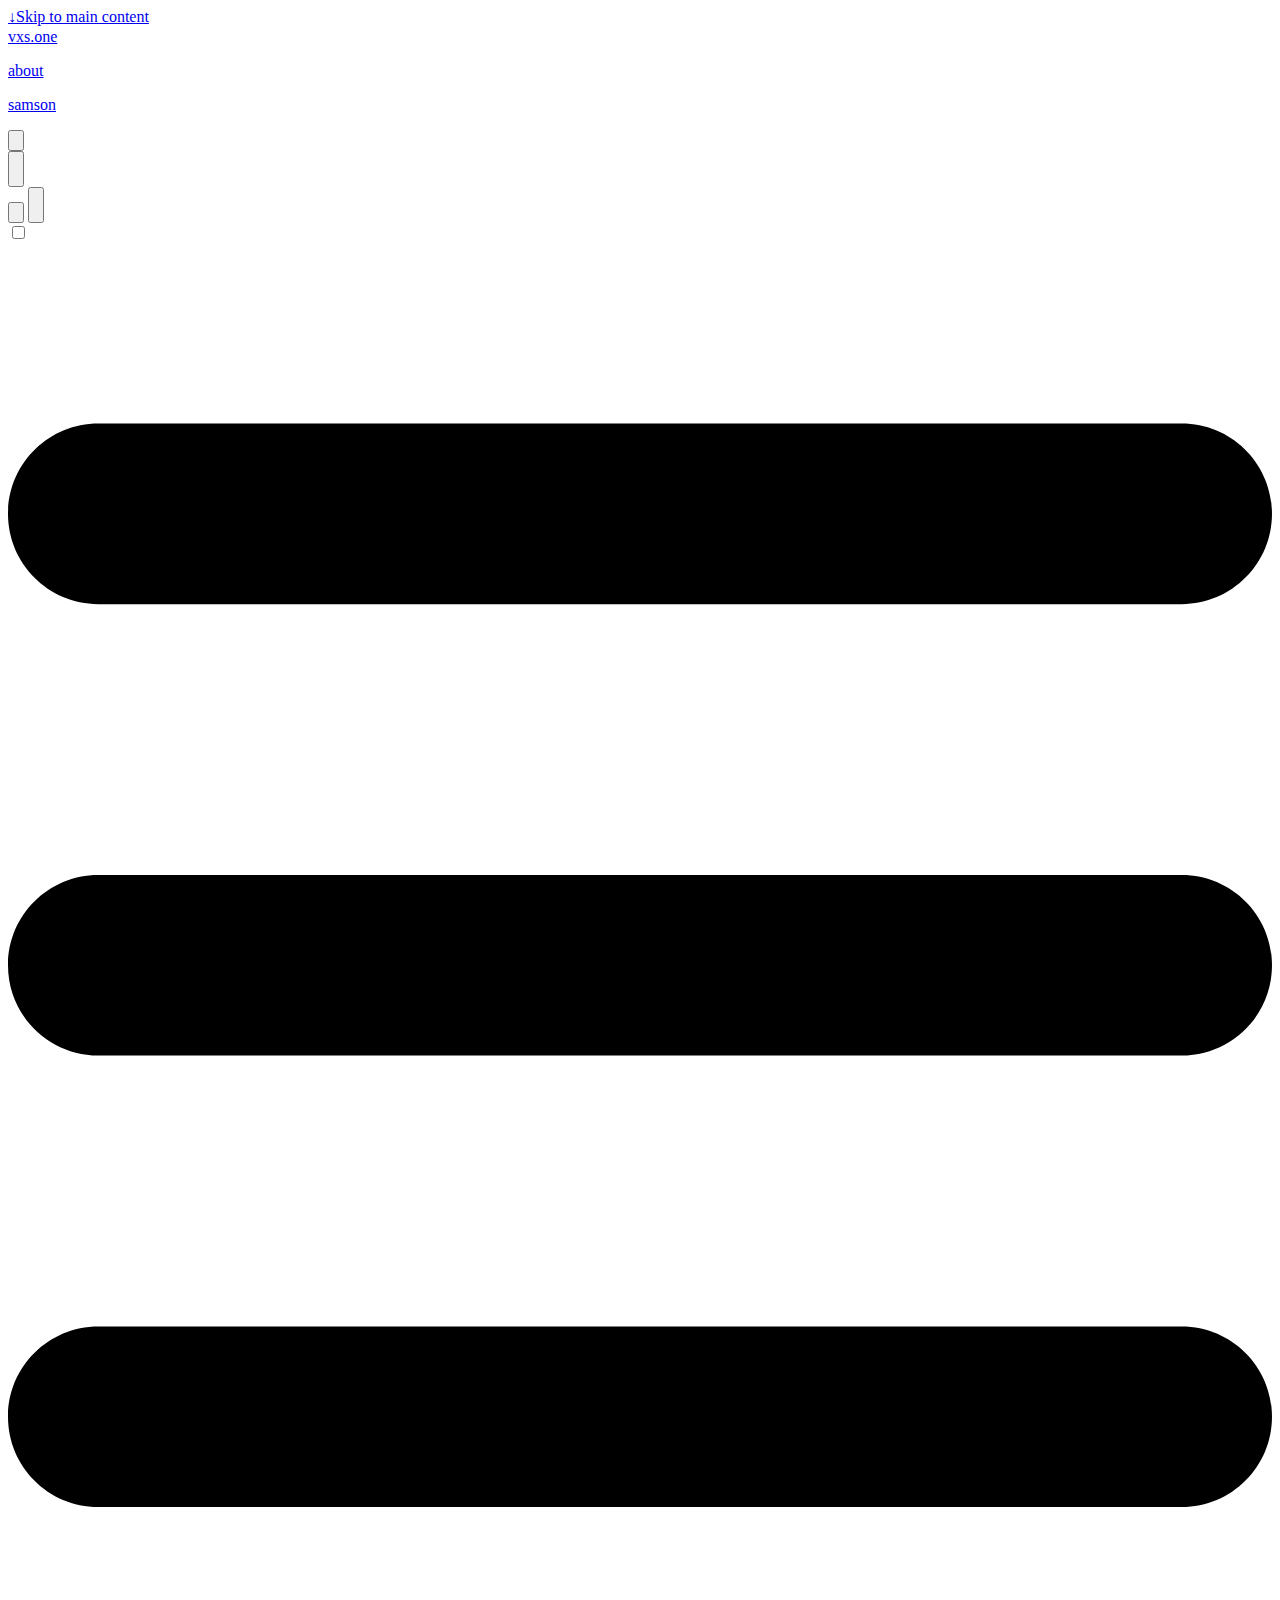
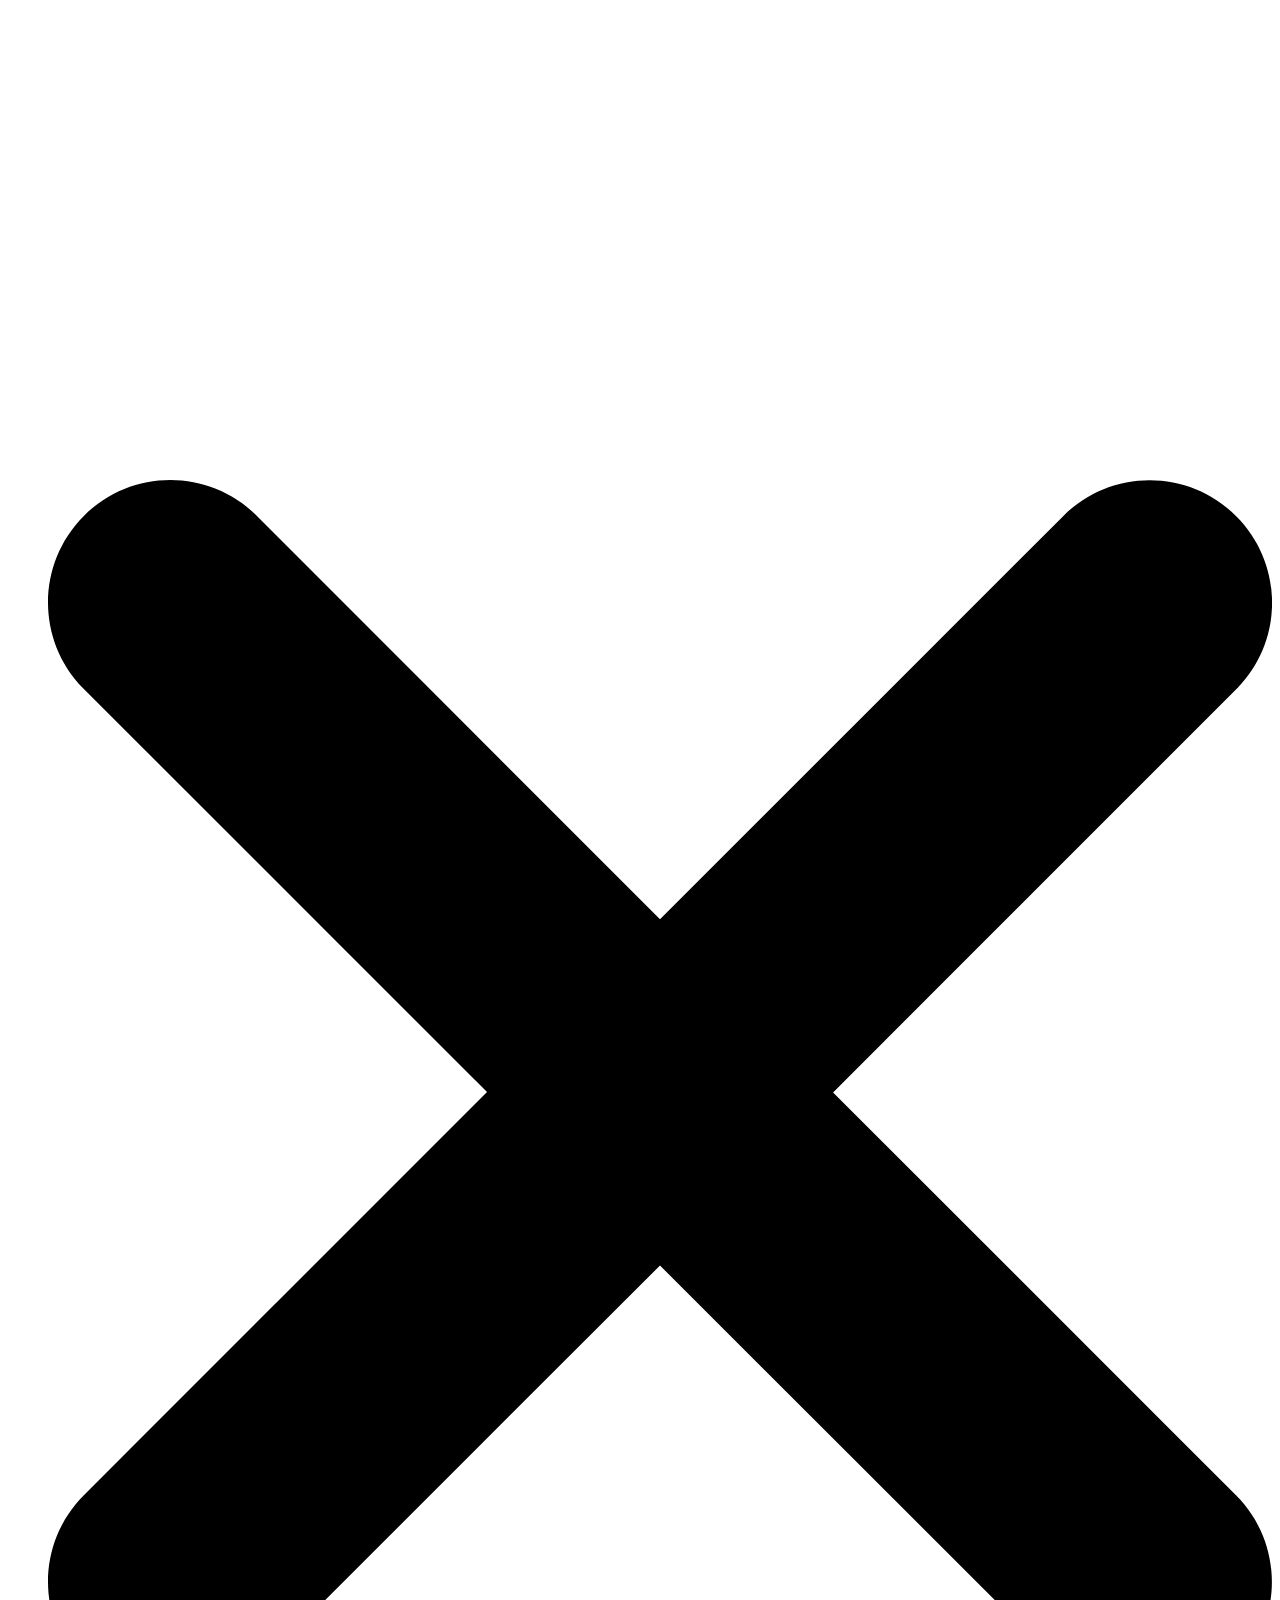
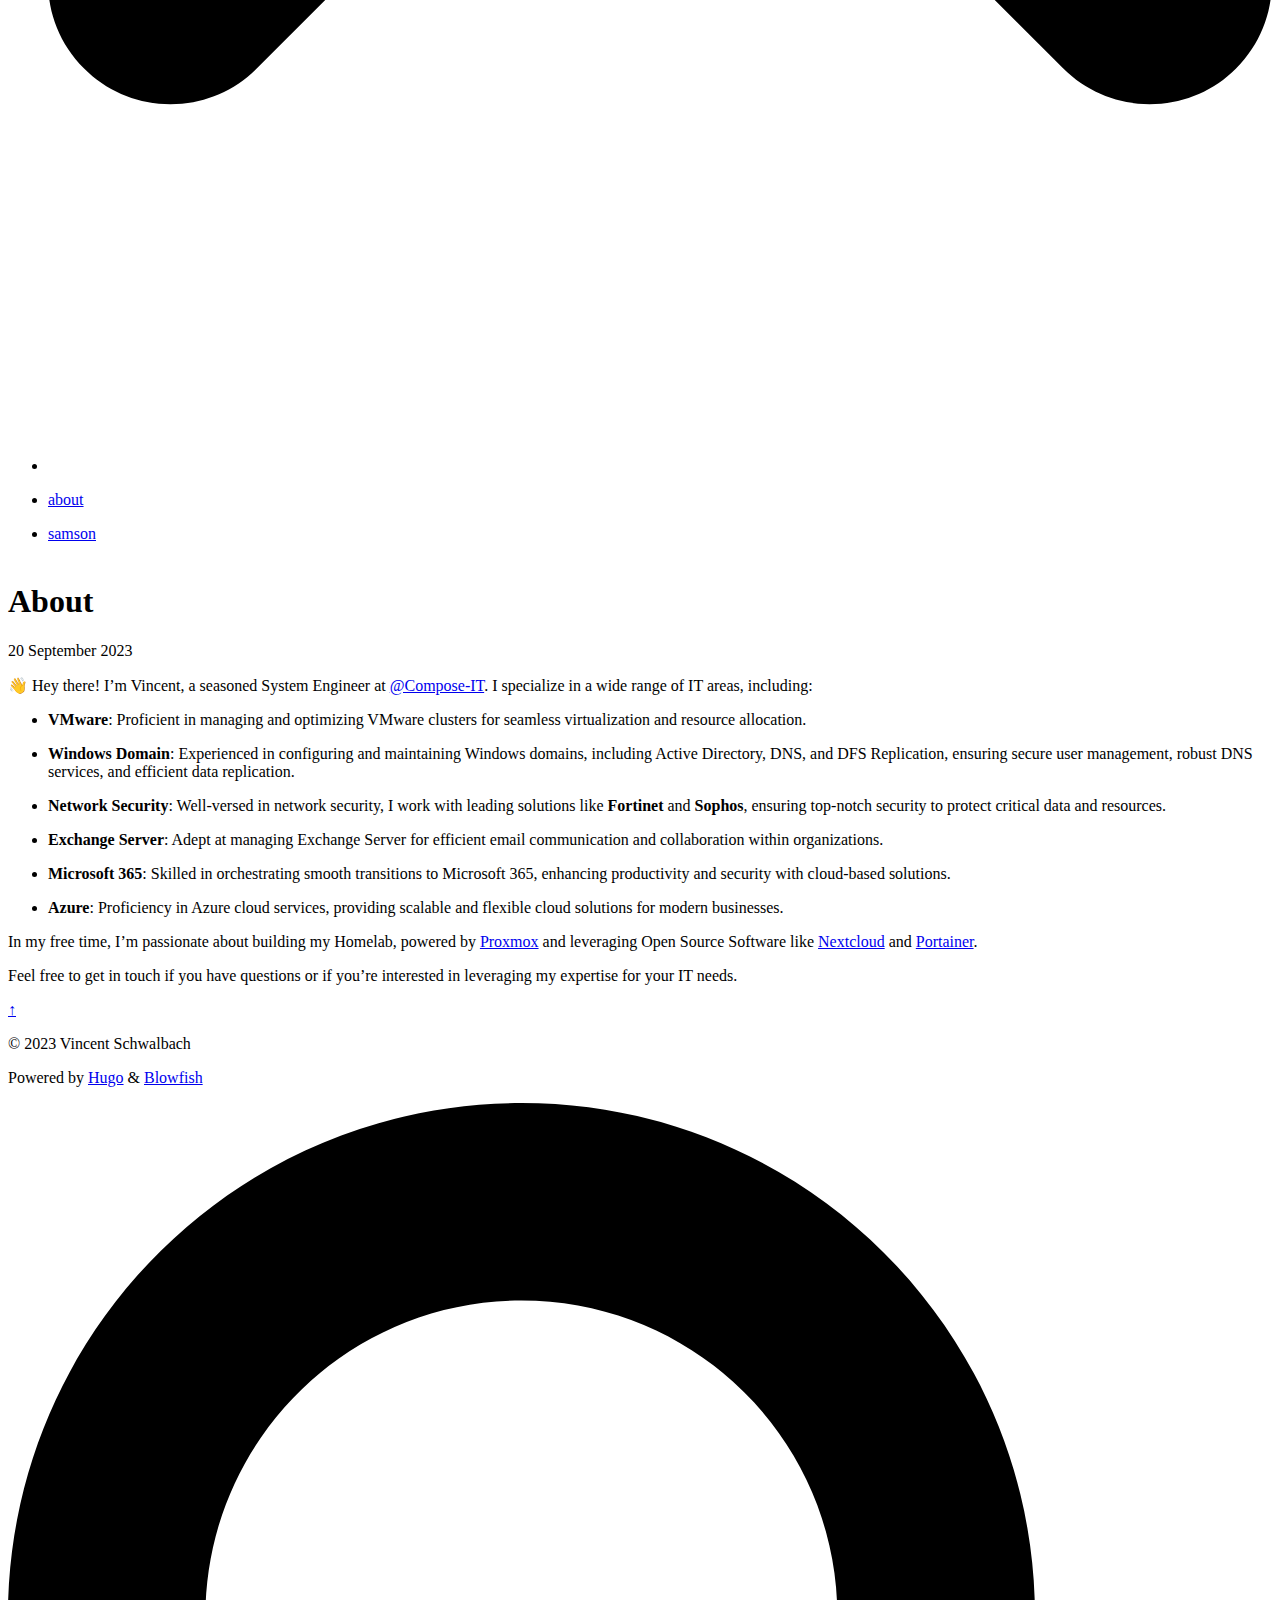
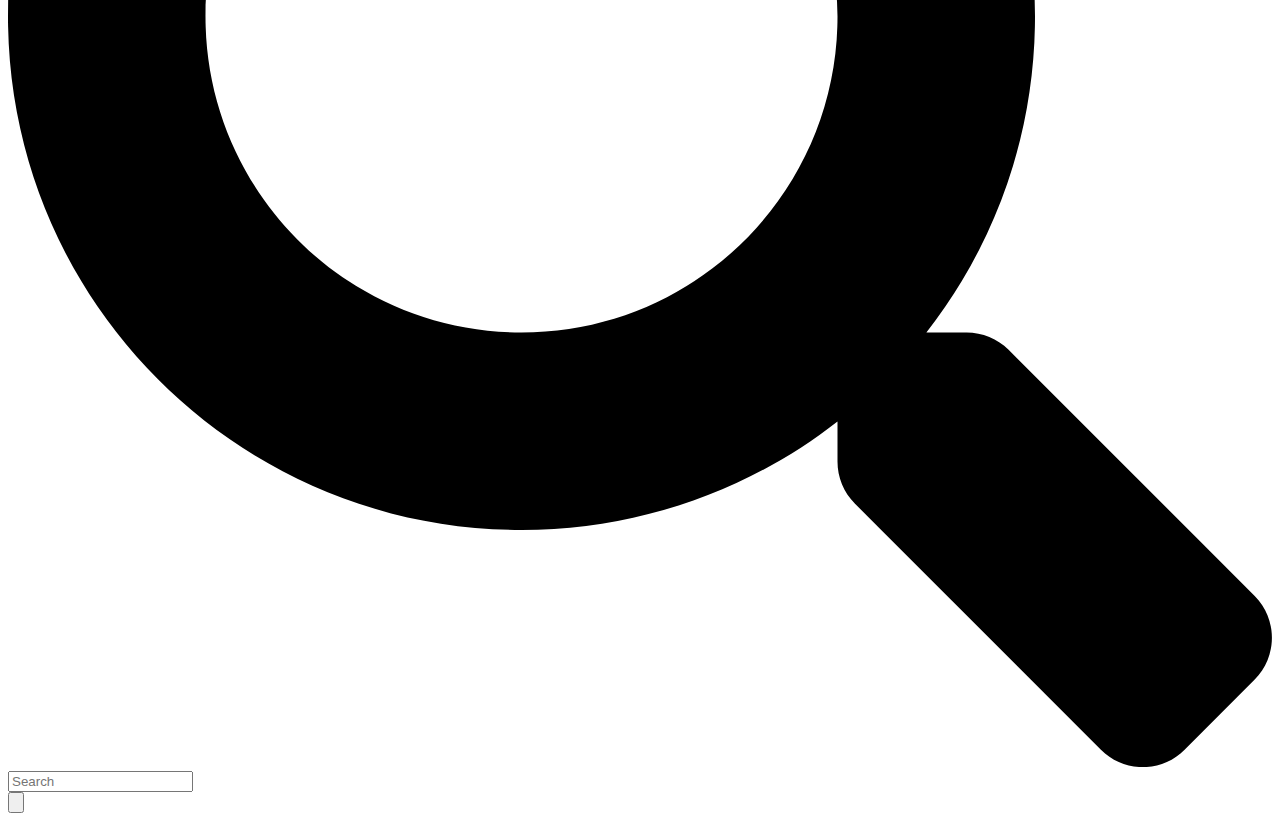
==== public/about/index.html @ 1308aed7 "remove resume" ====
<!DOCTYPE html>
<html lang="en" dir="ltr" class="scroll-smooth" data-default-appearance="light"
  data-auto-appearance="true"><head>
  <meta charset="utf-8" />
  
  <meta http-equiv="content-language" content="en" />
  
  <meta name="viewport" content="width=device-width, initial-scale=1.0" />
  <meta http-equiv="X-UA-Compatible" content="ie=edge" />
  
  <title>About &middot; vxs.one</title>
  <meta name="title" content="About &middot; vxs.one" />
  
  
  
  
  
  <link rel="canonical" href="https://vxs.one/about/" />
  
  
  
  
  
  
  
  
  
  
  <link type="text/css" rel="stylesheet" href="/css/main.bundle.min.8d40087b0a6e5f112f9c303f818d2209f0dbe97eb343f711636dc421ddaa3374bba3babf1dbe9df20586bac9e37e9a4cb0c97b84ebfbda76da3889959b6eee53.css"
    integrity="sha512-jUAIewpuXxEvnDA/gY0iCfDb6X6zQ/cRY23EId2qM3S7o7q/Hb6d8gWGusnjfppMsMl7hOv72nbaOImVm27uUw==" />
  
  
  <script type="text/javascript" src="/js/appearance.min.516a16745bea5a9bd011138d254cc0fd3973cd55ce6e15f3dec763e7c7c2c7448f8fe7b54cca811cb821b0c7e12cd161caace1dd794ac3d34d40937cbcc9ee12.js"
    integrity="sha512-UWoWdFvqWpvQERONJUzA/TlzzVXObhXz3sdj58fCx0SPj&#43;e1TMqBHLghsMfhLNFhyqzh3XlKw9NNQJN8vMnuEg=="></script>
  
  
  
  
  
  
  
  
  
  
  
  
  <script defer type="text/javascript" id="script-bundle" src="/js/main.bundle.min.f0ecd26160d4c29256b0f2b96ebe0be0f1c839488a839c5190ed198437fe5a1bd0ede0c86f0108806fd0ea43c987923aa4a63fe7ed09813eb9e8ad531ca58ae4.js"
    integrity="sha512-8OzSYWDUwpJWsPK5br4L4PHIOUiKg5xRkO0ZhDf&#43;WhvQ7eDIbwEIgG/Q6kPJh5I6pKY/5&#43;0JgT656K1THKWK5A==" data-copy="" data-copied=""></script>
  
  <script src="/js/zoom.min.js"></script>
  
  
  <link rel="apple-touch-icon" sizes="180x180" href="/apple-touch-icon.png" />
  <link rel="icon" type="image/png" sizes="32x32" href="/favicon-32x32.png" />
  <link rel="icon" type="image/png" sizes="16x16" href="/favicon-16x16.png" />
  <link rel="manifest" href="/site.webmanifest" />
  
  
  
  
  
  
  
  <meta property="og:title" content="About" />
<meta property="og:description" content="👋 Hey there!" />
<meta property="og:type" content="article" />
<meta property="og:url" content="https://vxs.one/about/" /><meta property="article:section" content="" />
<meta property="article:published_time" content="2023-09-20T00:00:00+00:00" />
<meta property="article:modified_time" content="2023-09-20T00:00:00+00:00" />

  <meta name="twitter:card" content="summary"/>
<meta name="twitter:title" content="About"/>
<meta name="twitter:description" content="👋 Hey there!"/>

  
  <script type="application/ld+json">
  [{
    "@context": "https://schema.org",
    "@type": "Article",
    "articleSection": "vxs.one",
    "name": "About",
    "headline": "About",
    
    "abstract": "👋 Hey there!",
    "inLanguage": "en",
    "url" : "https:\/\/vxs.one\/about\/",
    "author" : {
      "@type": "Person",
      "name": "Vincent Schwalbach"
    },
    "copyrightYear": "2023",
    "dateCreated": "2023-09-20T00:00:00\u002b00:00",
    "datePublished": "2023-09-20T00:00:00\u002b00:00",
    
    "dateModified": "2023-09-20T00:00:00\u002b00:00",
    
    
    
    "mainEntityOfPage": "true",
    "wordCount": "177"
  }]
  </script>


  
  
  <meta name="author" content="Vincent Schwalbach" />
  
  
  
  <link href="mailto:mail@vxs.one" rel="me" />
  
  
  <link href="https://github.com/petbotson" rel="me" />
  
  
  <link href="https://www.instagram.com/vincent.schwalb/" rel="me" />
  
  
  
  

<script src="/lib/jquery/jquery.slim.min.js" integrity=""></script>


















  
  

  
  
  <meta name="theme-color"/>
  
  
</head>
<body
  class="flex flex-col h-screen px-6 m-auto text-lg leading-7 max-w-7xl bg-neutral text-neutral-900 dark:bg-neutral-800 dark:text-neutral sm:px-14 md:px-24 lg:px-32">
  <div id="the-top" class="absolute flex self-center">
    <a class="px-3 py-1 text-sm -translate-y-8 rounded-b-lg bg-primary-200 focus:translate-y-0 dark:bg-neutral-600"
      href="#main-content"><span
        class="font-bold text-primary-600 ltr:pr-2 rtl:pl-2 dark:text-primary-400">&darr;</span>Skip to main content</a>
  </div>
  
  
  <div style="padding-left:0;padding-right:0;padding-top:2px;padding-bottom:3px"
    class="main-menu flex items-center justify-between px-4 py-6 sm:px-6 md:justify-start space-x-3">
    
    <div class="flex flex-1 items-center justify-between">
        <nav class="flex space-x-3">

            <a href="/" class="text-base font-medium text-gray-500 hover:text-gray-900">vxs.one</a>


        </nav>
        <nav class="hidden md:flex items-center space-x-5 md:ml-12 h-12">

            
            
            
  <a href="/about/"  class="flex items-center">
    
    <p class="text-base font-medium text-gray-500 hover:text-gray-900" title="About">
        about
    </p>
</a>


            
            
  <a href="/samson/"  class="flex items-center">
    
    <p class="text-base font-medium text-gray-500 hover:text-gray-900" title="Meet Samson 🐾">
        samson
    </p>
</a>


            
            

            


            
            <button id="search-button" aria-label="Search" class="text-base hover:text-primary-600 dark:hover:text-primary-400 h-12"
                title="">
                

  <span class="relative block icon">
    <svg aria-hidden="true" focusable="false" data-prefix="fas" data-icon="search" class="svg-inline--fa fa-search fa-w-16" role="img" xmlns="http://www.w3.org/2000/svg" viewBox="0 0 512 512"><path fill="currentColor" d="M505 442.7L405.3 343c-4.5-4.5-10.6-7-17-7H372c27.6-35.3 44-79.7 44-128C416 93.1 322.9 0 208 0S0 93.1 0 208s93.1 208 208 208c48.3 0 92.7-16.4 128-44v16.3c0 6.4 2.5 12.5 7 17l99.7 99.7c9.4 9.4 24.6 9.4 33.9 0l28.3-28.3c9.4-9.4 9.4-24.6.1-34zM208 336c-70.7 0-128-57.2-128-128 0-70.7 57.2-128 128-128 70.7 0 128 57.2 128 128 0 70.7-57.2 128-128 128z"/></svg>

  </span>


            </button>
            


            
            
            <div
                class="ltr:mr-14 rtl:ml-14 cursor-pointer text-sm text-neutral-700 hover:text-primary-600 dark:text-neutral dark:hover:text-primary-400">
                <button id="appearance-switcher" aria-label="Dark mode switcher" type="button">
                    <div class="flex items-center justify-center h-12 dark:hidden">
                        

  <span class="relative block icon">
    <svg xmlns="http://www.w3.org/2000/svg" viewBox="0 0 512 512"><path fill="currentColor" d="M32 256c0-123.8 100.3-224 223.8-224c11.36 0 29.7 1.668 40.9 3.746c9.616 1.777 11.75 14.63 3.279 19.44C245 86.5 211.2 144.6 211.2 207.8c0 109.7 99.71 193 208.3 172.3c9.561-1.805 16.28 9.324 10.11 16.95C387.9 448.6 324.8 480 255.8 480C132.1 480 32 379.6 32 256z"/></svg>

  </span>


                    </div>
                    <div class="items-center justify-center hidden h-12 dark:flex">
                        

  <span class="relative block icon">
    <svg xmlns="http://www.w3.org/2000/svg" viewBox="0 0 512 512"><path fill="currentColor" d="M256 159.1c-53.02 0-95.1 42.98-95.1 95.1S202.1 351.1 256 351.1s95.1-42.98 95.1-95.1S309 159.1 256 159.1zM509.3 347L446.1 255.1l63.15-91.01c6.332-9.125 1.104-21.74-9.826-23.72l-109-19.7l-19.7-109c-1.975-10.93-14.59-16.16-23.72-9.824L256 65.89L164.1 2.736c-9.125-6.332-21.74-1.107-23.72 9.824L121.6 121.6L12.56 141.3C1.633 143.2-3.596 155.9 2.736 164.1L65.89 256l-63.15 91.01c-6.332 9.125-1.105 21.74 9.824 23.72l109 19.7l19.7 109c1.975 10.93 14.59 16.16 23.72 9.824L256 446.1l91.01 63.15c9.127 6.334 21.75 1.107 23.72-9.822l19.7-109l109-19.7C510.4 368.8 515.6 356.1 509.3 347zM256 383.1c-70.69 0-127.1-57.31-127.1-127.1c0-70.69 57.31-127.1 127.1-127.1s127.1 57.3 127.1 127.1C383.1 326.7 326.7 383.1 256 383.1z"/></svg>

  </span>


                    </div>
                </button>
            </div>
            

        </nav>
        <div class="flex md:hidden items-center space-x-5 md:ml-12">

            <span></span>

            


            
            <button id="search-button-mobile" aria-label="Search" class="text-base hover:text-primary-600 dark:hover:text-primary-400"
                title="">
                

  <span class="relative block icon">
    <svg aria-hidden="true" focusable="false" data-prefix="fas" data-icon="search" class="svg-inline--fa fa-search fa-w-16" role="img" xmlns="http://www.w3.org/2000/svg" viewBox="0 0 512 512"><path fill="currentColor" d="M505 442.7L405.3 343c-4.5-4.5-10.6-7-17-7H372c27.6-35.3 44-79.7 44-128C416 93.1 322.9 0 208 0S0 93.1 0 208s93.1 208 208 208c48.3 0 92.7-16.4 128-44v16.3c0 6.4 2.5 12.5 7 17l99.7 99.7c9.4 9.4 24.6 9.4 33.9 0l28.3-28.3c9.4-9.4 9.4-24.6.1-34zM208 336c-70.7 0-128-57.2-128-128 0-70.7 57.2-128 128-128 70.7 0 128 57.2 128 128 0 70.7-57.2 128-128 128z"/></svg>

  </span>


            </button>
            

            
            
            <button id="appearance-switcher-mobile" aria-label="Dark mode switcher" type="button" style="margin-right:5px">
                <div class="flex items-center justify-center h-12 dark:hidden">
                    

  <span class="relative block icon">
    <svg xmlns="http://www.w3.org/2000/svg" viewBox="0 0 512 512"><path fill="currentColor" d="M32 256c0-123.8 100.3-224 223.8-224c11.36 0 29.7 1.668 40.9 3.746c9.616 1.777 11.75 14.63 3.279 19.44C245 86.5 211.2 144.6 211.2 207.8c0 109.7 99.71 193 208.3 172.3c9.561-1.805 16.28 9.324 10.11 16.95C387.9 448.6 324.8 480 255.8 480C132.1 480 32 379.6 32 256z"/></svg>

  </span>


                </div>
                <div class="items-center justify-center hidden h-12 dark:flex">
                    

  <span class="relative block icon">
    <svg xmlns="http://www.w3.org/2000/svg" viewBox="0 0 512 512"><path fill="currentColor" d="M256 159.1c-53.02 0-95.1 42.98-95.1 95.1S202.1 351.1 256 351.1s95.1-42.98 95.1-95.1S309 159.1 256 159.1zM509.3 347L446.1 255.1l63.15-91.01c6.332-9.125 1.104-21.74-9.826-23.72l-109-19.7l-19.7-109c-1.975-10.93-14.59-16.16-23.72-9.824L256 65.89L164.1 2.736c-9.125-6.332-21.74-1.107-23.72 9.824L121.6 121.6L12.56 141.3C1.633 143.2-3.596 155.9 2.736 164.1L65.89 256l-63.15 91.01c-6.332 9.125-1.105 21.74 9.824 23.72l109 19.7l19.7 109c1.975 10.93 14.59 16.16 23.72 9.824L256 446.1l91.01 63.15c9.127 6.334 21.75 1.107 23.72-9.822l19.7-109l109-19.7C510.4 368.8 515.6 356.1 509.3 347zM256 383.1c-70.69 0-127.1-57.31-127.1-127.1c0-70.69 57.31-127.1 127.1-127.1s127.1 57.3 127.1 127.1C383.1 326.7 326.7 383.1 256 383.1z"/></svg>

  </span>


                </div>
            </button>
            

        </div>
    </div>
    <div class="-my-2 -mr-2 md:hidden">

        <label id="menu-button" for="menu-controller" class="block">
            <input type="checkbox" id="menu-controller" class="hidden" />
            <div class="cursor-pointer hover:text-primary-600 dark:hover:text-primary-400">
                

  <span class="relative block icon">
    <svg xmlns="http://www.w3.org/2000/svg" viewBox="0 0 448 512"><path fill="currentColor" d="M0 96C0 78.33 14.33 64 32 64H416C433.7 64 448 78.33 448 96C448 113.7 433.7 128 416 128H32C14.33 128 0 113.7 0 96zM0 256C0 238.3 14.33 224 32 224H416C433.7 224 448 238.3 448 256C448 273.7 433.7 288 416 288H32C14.33 288 0 273.7 0 256zM416 448H32C14.33 448 0 433.7 0 416C0 398.3 14.33 384 32 384H416C433.7 384 448 398.3 448 416C448 433.7 433.7 448 416 448z"/></svg>

  </span>


            </div>
            <div id="menu-wrapper" style="padding-top:5px;"
                class="fixed inset-0 z-30 invisible w-screen h-screen m-0 overflow-auto transition-opacity opacity-0 cursor-default bg-neutral-100/50 backdrop-blur-sm dark:bg-neutral-900/50">
                <ul
                    class="flex space-y-2 mt-3 flex-col items-end w-full px-6 py-6 mx-auto overflow-visible list-none ltr:text-right rtl:text-left max-w-7xl">

                    <li>
                        <span
                            class="cursor-pointer inline-block align-text-bottom hover:text-primary-600 dark:hover:text-primary-400">

  <span class="relative block icon">
    <svg xmlns="http://www.w3.org/2000/svg" viewBox="0 0 320 512"><path fill="currentColor" d="M310.6 361.4c12.5 12.5 12.5 32.75 0 45.25C304.4 412.9 296.2 416 288 416s-16.38-3.125-22.62-9.375L160 301.3L54.63 406.6C48.38 412.9 40.19 416 32 416S15.63 412.9 9.375 406.6c-12.5-12.5-12.5-32.75 0-45.25l105.4-105.4L9.375 150.6c-12.5-12.5-12.5-32.75 0-45.25s32.75-12.5 45.25 0L160 210.8l105.4-105.4c12.5-12.5 32.75-12.5 45.25 0s12.5 32.75 0 45.25l-105.4 105.4L310.6 361.4z"/></svg>

  </span>

</span>
                    </li>

                    
                    

                    
  <li class="mt-1">
    <a href="/about/"  class="flex items-center">
        
        <p class="text-bg font-bg text-gray-500 hover:text-gray-900" title="About">
            about
        </p>
    </a>
</li>



                    

                    
  <li class="mt-1">
    <a href="/samson/"  class="flex items-center">
        
        <p class="text-bg font-bg text-gray-500 hover:text-gray-900" title="Meet Samson 🐾">
            samson
        </p>
    </a>
</li>



                    
                    

                </ul>
                

            </div>
        </label>
    </div>
</div>





  
  <div class="relative flex flex-col grow">
    <main id="main-content" class="grow">
      


<article>
  

  <header id="single_header" class="mt-5 max-w-prose">
    
    <h1 class="mt-0 text-4xl font-extrabold text-neutral-900 dark:text-neutral">
      About
    </h1>
    <div class="mt-1 mb-6 text-base text-neutral-500 dark:text-neutral-400 print:hidden">
      
































<div class="flex flex-row flex-wrap items-center">
  
  
  <time datetime="2023-09-20 00:00:00 &#43;0000 UTC">20 September 2023</time>
  

  
  
</div>







    </div>

    
    
    
    
    

    

    

    

    
  
  </header>
  
  <section class="flex flex-col max-w-full mt-0 prose dark:prose-invert lg:flex-row">
    
    

      <div class="min-w-0 min-h-0 max-w-fit">
        
        


        <div class="max-w-prose mb-20">
          <p>👋 Hey there! I&rsquo;m Vincent, a seasoned System Engineer at <a href="https://compose-it.de"   target="_blank">
    @Compose-IT</a>. I specialize in a wide range of IT areas, including:</p>
<ul>
<li>
<p><strong>VMware</strong>: Proficient in managing and optimizing VMware clusters for seamless virtualization and resource allocation.</p>
</li>
<li>
<p><strong>Windows Domain</strong>: Experienced in configuring and maintaining Windows domains, including Active Directory, DNS, and DFS Replication, ensuring secure user management, robust DNS services, and efficient data replication.</p>
</li>
<li>
<p><strong>Network Security</strong>: Well-versed in network security, I work with leading solutions like <strong>Fortinet</strong> and <strong>Sophos</strong>, ensuring top-notch security to protect critical data and resources.</p>
</li>
<li>
<p><strong>Exchange Server</strong>: Adept at managing Exchange Server for efficient email communication and collaboration within organizations.</p>
</li>
<li>
<p><strong>Microsoft 365</strong>: Skilled in orchestrating smooth transitions to Microsoft 365, enhancing productivity and security with cloud-based solutions.</p>
</li>
<li>
<p><strong>Azure</strong>: Proficiency in Azure cloud services, providing scalable and flexible cloud solutions for modern businesses.</p>
</li>
</ul>
<p>In my free time, I&rsquo;m passionate about building my Homelab, powered by <a href="https://www.proxmox.com/en/proxmox-virtual-environment/overview"   target="_blank">
    Proxmox</a> and leveraging Open Source Software like <a href="https://nextcloud.com/"   target="_blank">
    Nextcloud</a> and <a href="https://www.portainer.io/"   target="_blank">
    Portainer</a>.</p>
<p>Feel free to get in touch if you have questions or if you&rsquo;re interested in leveraging my expertise for your IT needs.</p>

        </div>
                
        

        

          
      </div>
     
     <script>
        var oid = "views_about\\index.md"
        var oid_likes = "likes_about\\index.md"
      </script>
      
      
      <script type="text/javascript" src="/js/page.min.0e49973b4ad0a382c7c6012d8bff8226316642daabc4f8a20477bd08674f3da6e2fa993bc20ad4f51e7c5bb68e6f913a207a7c4fe37ea0e7b806894afce0a64e.js" integrity="sha512-DkmXO0rQo4LHxgEti/&#43;CJjFmQtqrxPiiBHe9CGdPPabi&#43;pk7wgrU9R58W7aOb5E6IHp8T&#43;N&#43;oOe4BolK/OCmTg=="></script>
  
    </section>
  <footer class="pt-8 max-w-prose print:hidden">

    

    
  </footer>
</article>

      <div id="top-scroller" class="pointer-events-none absolute top-[110vh] bottom-0 w-12 ltr:right-0 rtl:left-0">
  <a href="#the-top"
    class="pointer-events-auto sticky top-[calc(100vh-5.5rem)] flex h-12 w-12 mb-16 items-center justify-center rounded-full bg-neutral/50 text-xl text-neutral-700 backdrop-blur hover:text-primary-600 dark:bg-neutral-800/50 dark:text-neutral dark:hover:text-primary-400"
    aria-label="Scroll to top" title="Scroll to top">
    &uarr;
  </a>
</div>
    </main><footer id="site-footer" class="py-10 print:hidden">
  
  
    
  
  <div class="flex items-center justify-between">

    
    
    <p class="text-sm text-neutral-500 dark:text-neutral-400">
      &copy;
      2023
      Vincent Schwalbach
    </p>
    

    
    
    <p class="text-xs text-neutral-500 dark:text-neutral-400">
      
      
      Powered by <a class="hover:underline hover:decoration-primary-400 hover:text-primary-500"
        href="https://gohugo.io/" target="_blank" rel="noopener noreferrer">Hugo</a> &amp; <a class="hover:underline hover:decoration-primary-400 hover:text-primary-500"
        href="https://blowfish.page/" target="_blank" rel="noopener noreferrer">Blowfish</a>
    </p>
    

  </div>
  <script>
    
    mediumZoom(document.querySelectorAll("img:not(.nozoom)"), {
      margin: 24,
      background: 'rgba(0,0,0,0.5)',
      scrollOffset: 0,
    })
    
  </script>
  
  
  <script type="text/javascript" src="/js/process.min.35c1113bcc16c5a59bf031082f9e63822aa95280423881a7847a7ff33a16e6299ce6a840d9ef4e10d947e030a18f3f20359afb2ec0f35967484b9a9360ac3145.js" integrity="sha512-NcERO8wWxaWb8DEIL55jgiqpUoBCOIGnhHp/8zoW5imc5qhA2e9OENlH4DChjz8gNZr7LsDzWWdIS5qTYKwxRQ=="></script>
  
  
</footer><div
  id="search-wrapper"
  class="invisible fixed inset-0 flex h-screen w-screen cursor-default flex-col bg-neutral-500/50 p-4 backdrop-blur-sm dark:bg-neutral-900/50 sm:p-6 md:p-[10vh] lg:p-[12vh]"
  data-url="https://vxs.one/"
  style="z-index:500"
>
  <div
    id="search-modal"
    class="flex flex-col w-full max-w-3xl min-h-0 mx-auto border rounded-md shadow-lg top-20 border-neutral-200 bg-neutral dark:border-neutral-700 dark:bg-neutral-800"
  >
    <header class="relative z-10 flex items-center justify-between flex-none px-2">
      <form class="flex items-center flex-auto min-w-0">
        <div class="flex items-center justify-center w-8 h-8 text-neutral-400">
          

  <span class="relative block icon">
    <svg aria-hidden="true" focusable="false" data-prefix="fas" data-icon="search" class="svg-inline--fa fa-search fa-w-16" role="img" xmlns="http://www.w3.org/2000/svg" viewBox="0 0 512 512"><path fill="currentColor" d="M505 442.7L405.3 343c-4.5-4.5-10.6-7-17-7H372c27.6-35.3 44-79.7 44-128C416 93.1 322.9 0 208 0S0 93.1 0 208s93.1 208 208 208c48.3 0 92.7-16.4 128-44v16.3c0 6.4 2.5 12.5 7 17l99.7 99.7c9.4 9.4 24.6 9.4 33.9 0l28.3-28.3c9.4-9.4 9.4-24.6.1-34zM208 336c-70.7 0-128-57.2-128-128 0-70.7 57.2-128 128-128 70.7 0 128 57.2 128 128 0 70.7-57.2 128-128 128z"/></svg>

  </span>


        </div>
        <input
          type="search"
          id="search-query"
          class="flex flex-auto h-12 mx-1 bg-transparent appearance-none focus:outline-dotted focus:outline-2 focus:outline-transparent"
          placeholder="Search"
          tabindex="0"
        />
      </form>
      <button
        id="close-search-button"
        class="flex items-center justify-center w-8 h-8 text-neutral-700 hover:text-primary-600 dark:text-neutral dark:hover:text-primary-400"
        title="Close (Esc)"
      >
        

  <span class="relative block icon">
    <svg xmlns="http://www.w3.org/2000/svg" viewBox="0 0 320 512"><path fill="currentColor" d="M310.6 361.4c12.5 12.5 12.5 32.75 0 45.25C304.4 412.9 296.2 416 288 416s-16.38-3.125-22.62-9.375L160 301.3L54.63 406.6C48.38 412.9 40.19 416 32 416S15.63 412.9 9.375 406.6c-12.5-12.5-12.5-32.75 0-45.25l105.4-105.4L9.375 150.6c-12.5-12.5-12.5-32.75 0-45.25s32.75-12.5 45.25 0L160 210.8l105.4-105.4c12.5-12.5 32.75-12.5 45.25 0s12.5 32.75 0 45.25l-105.4 105.4L310.6 361.4z"/></svg>

  </span>


      </button>
    </header>
    <section class="flex-auto px-2 overflow-auto">
      <ul id="search-results">
        
      </ul>
    </section>
  </div>
</div>

  </div>
</body>

</html>
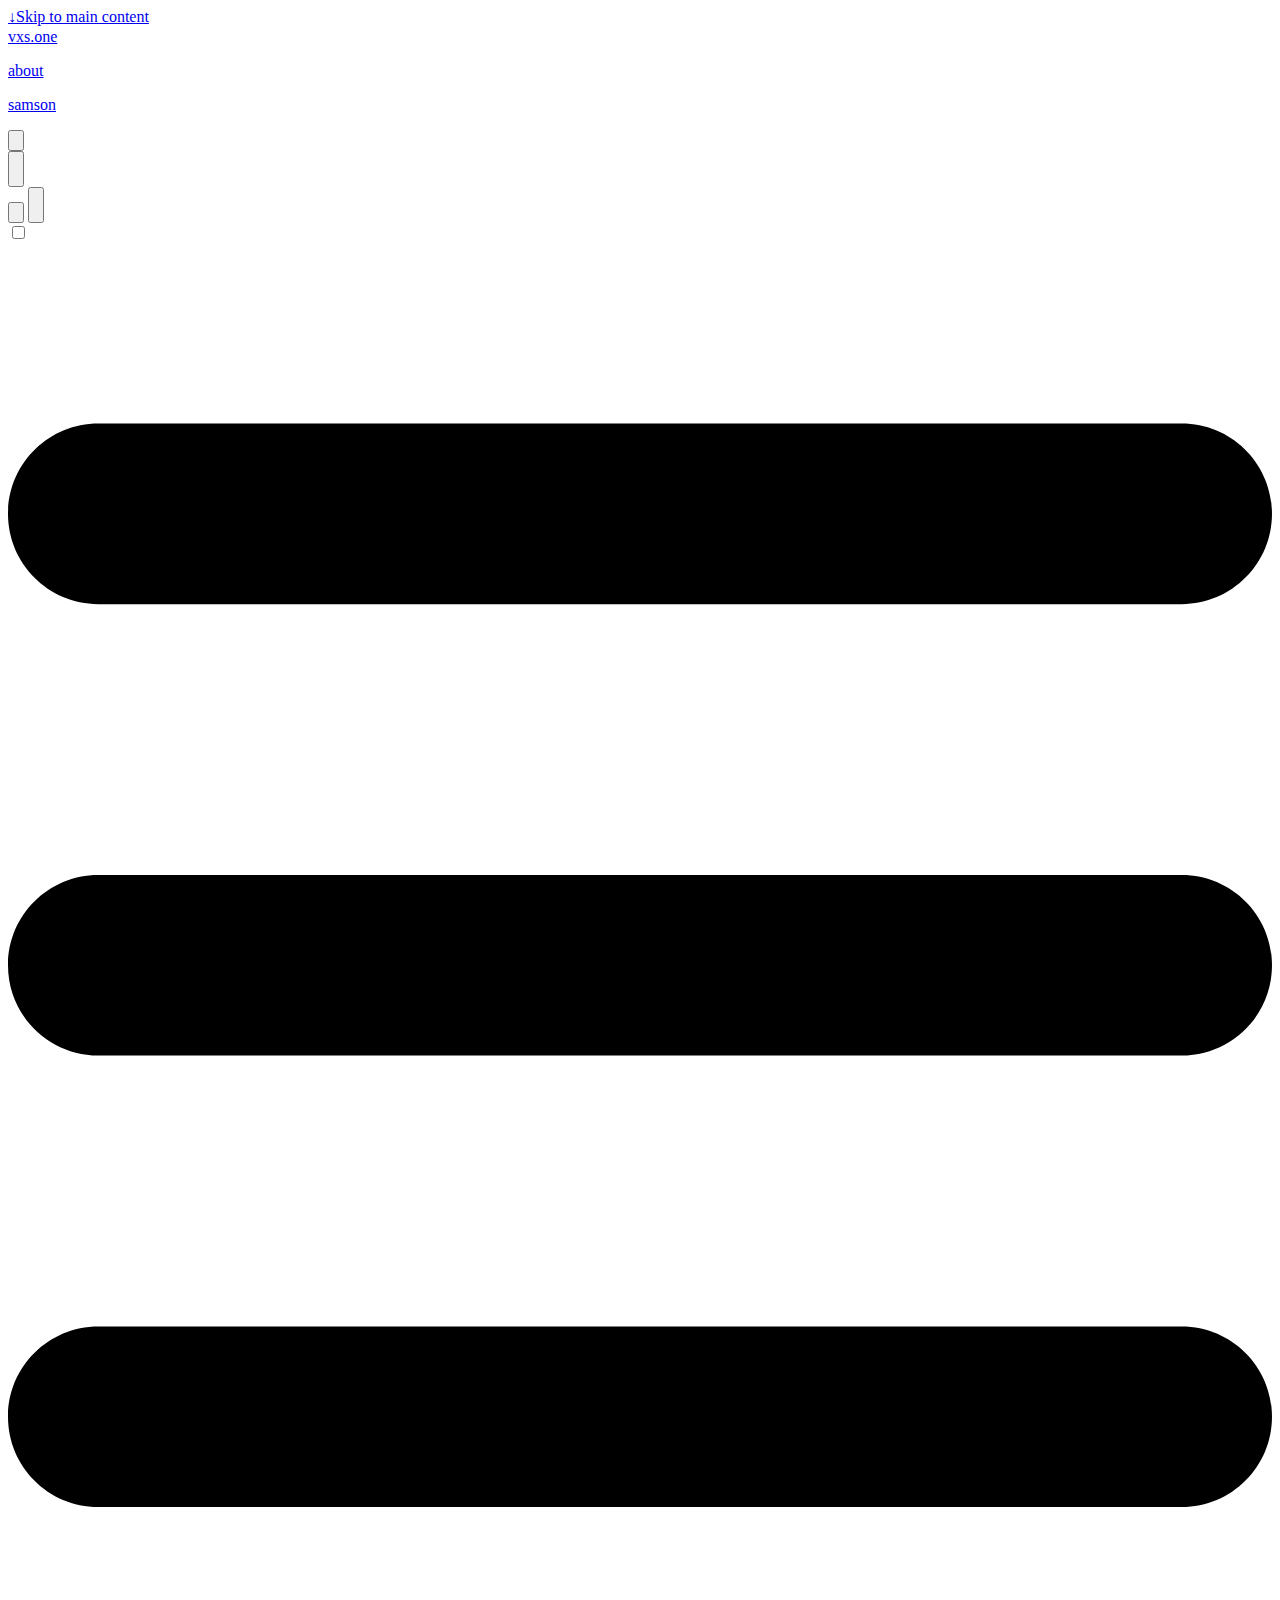
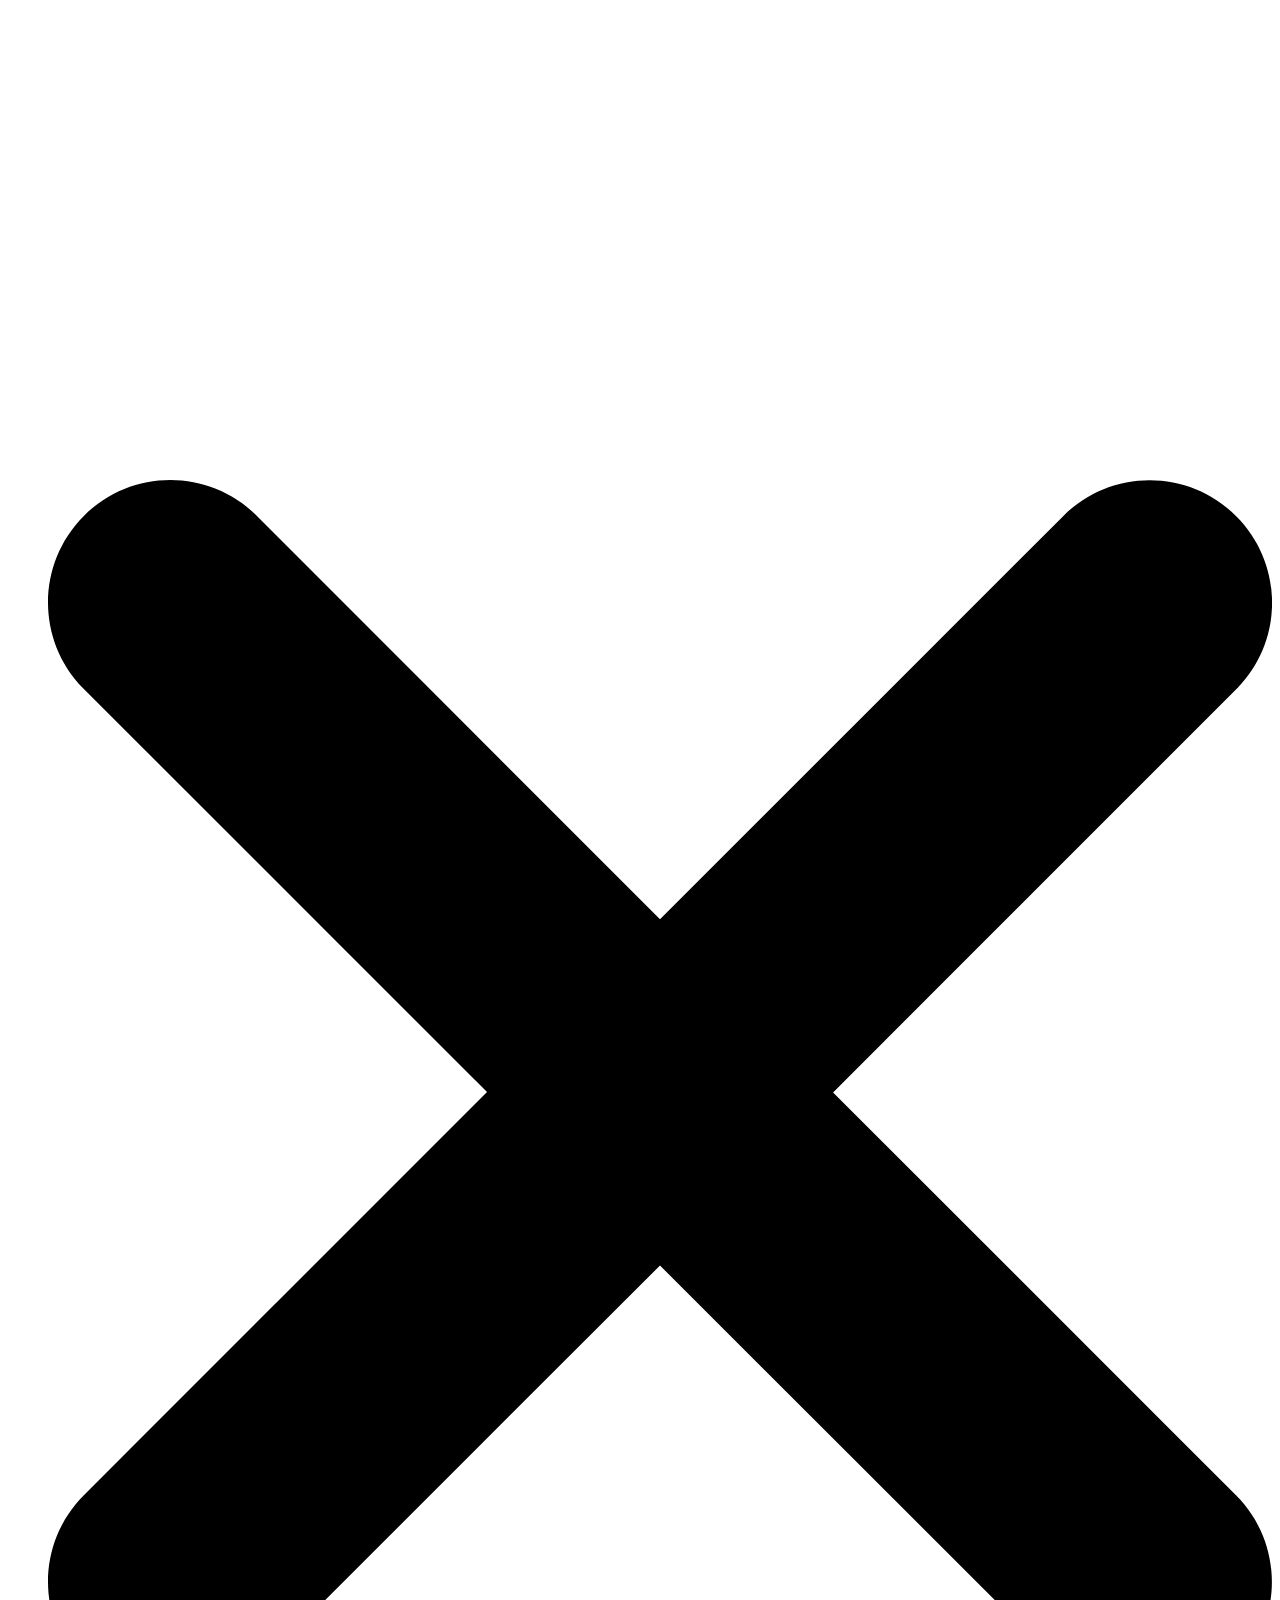
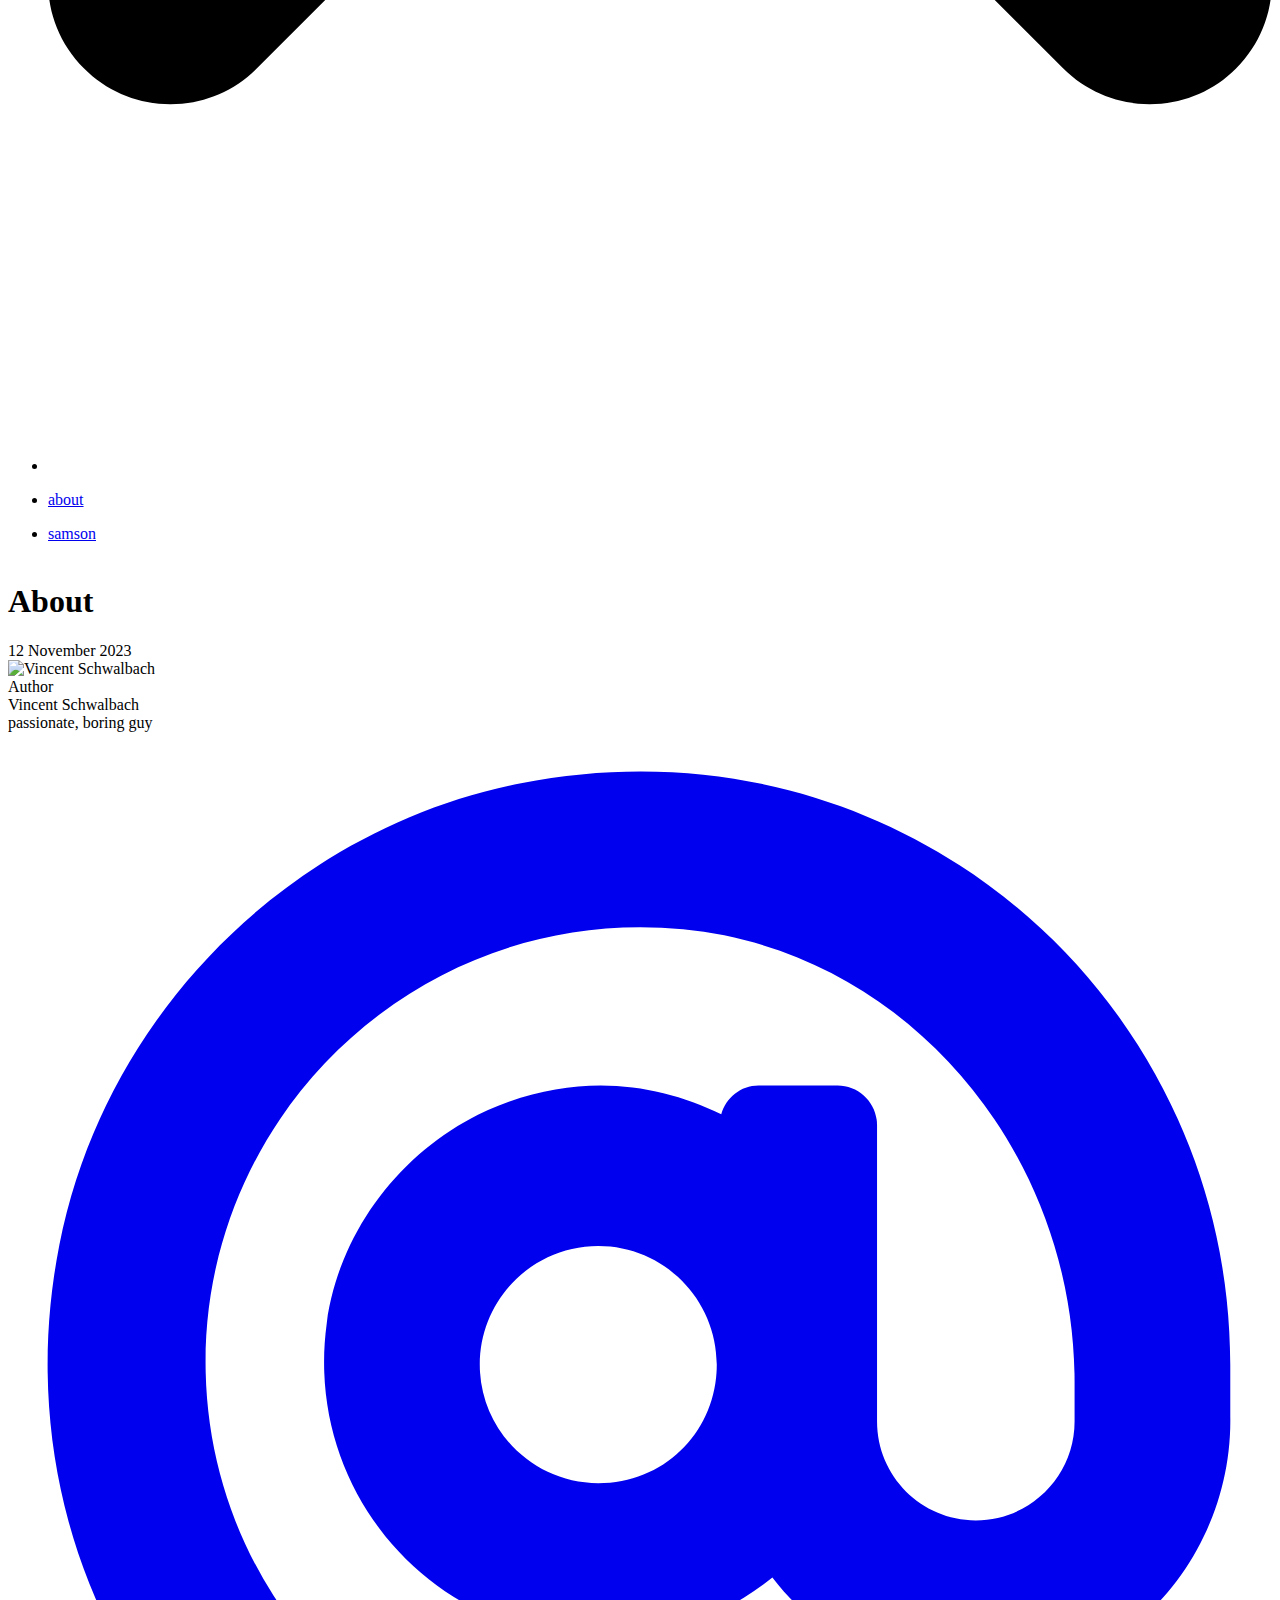
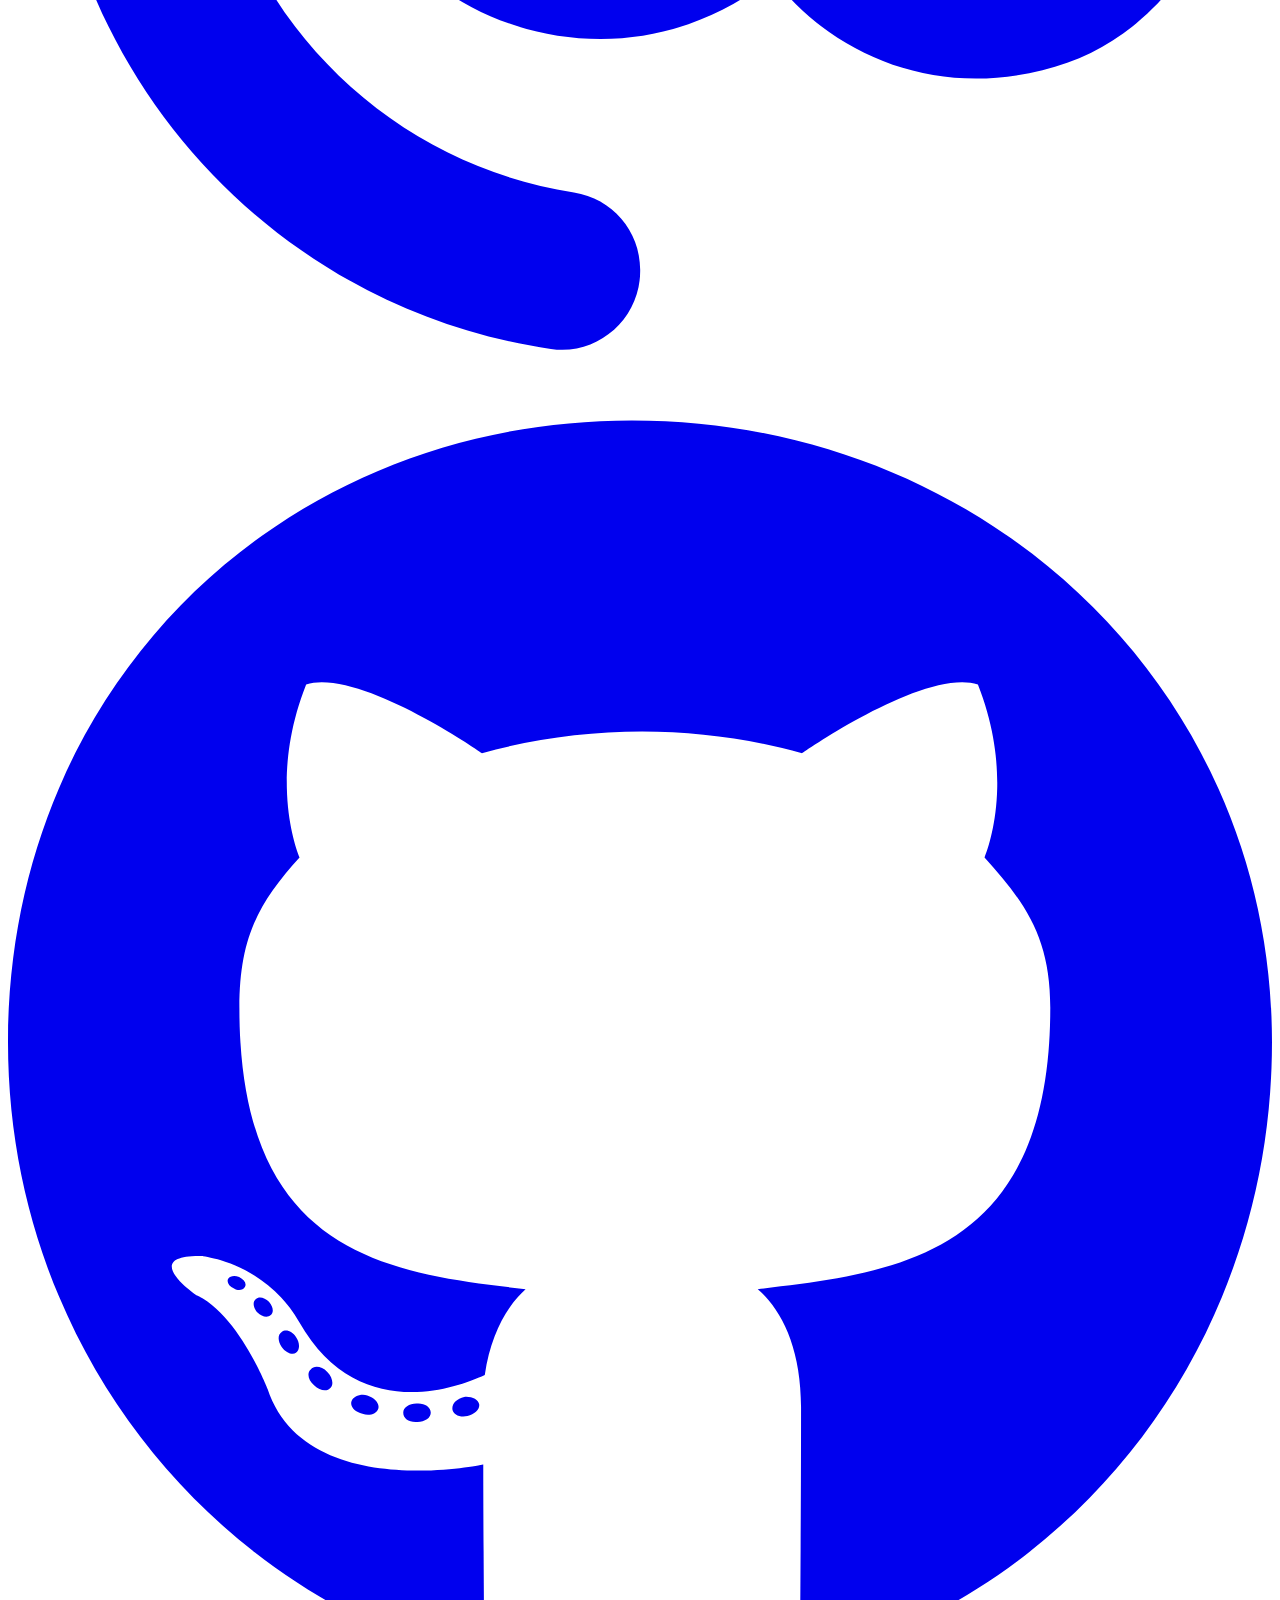
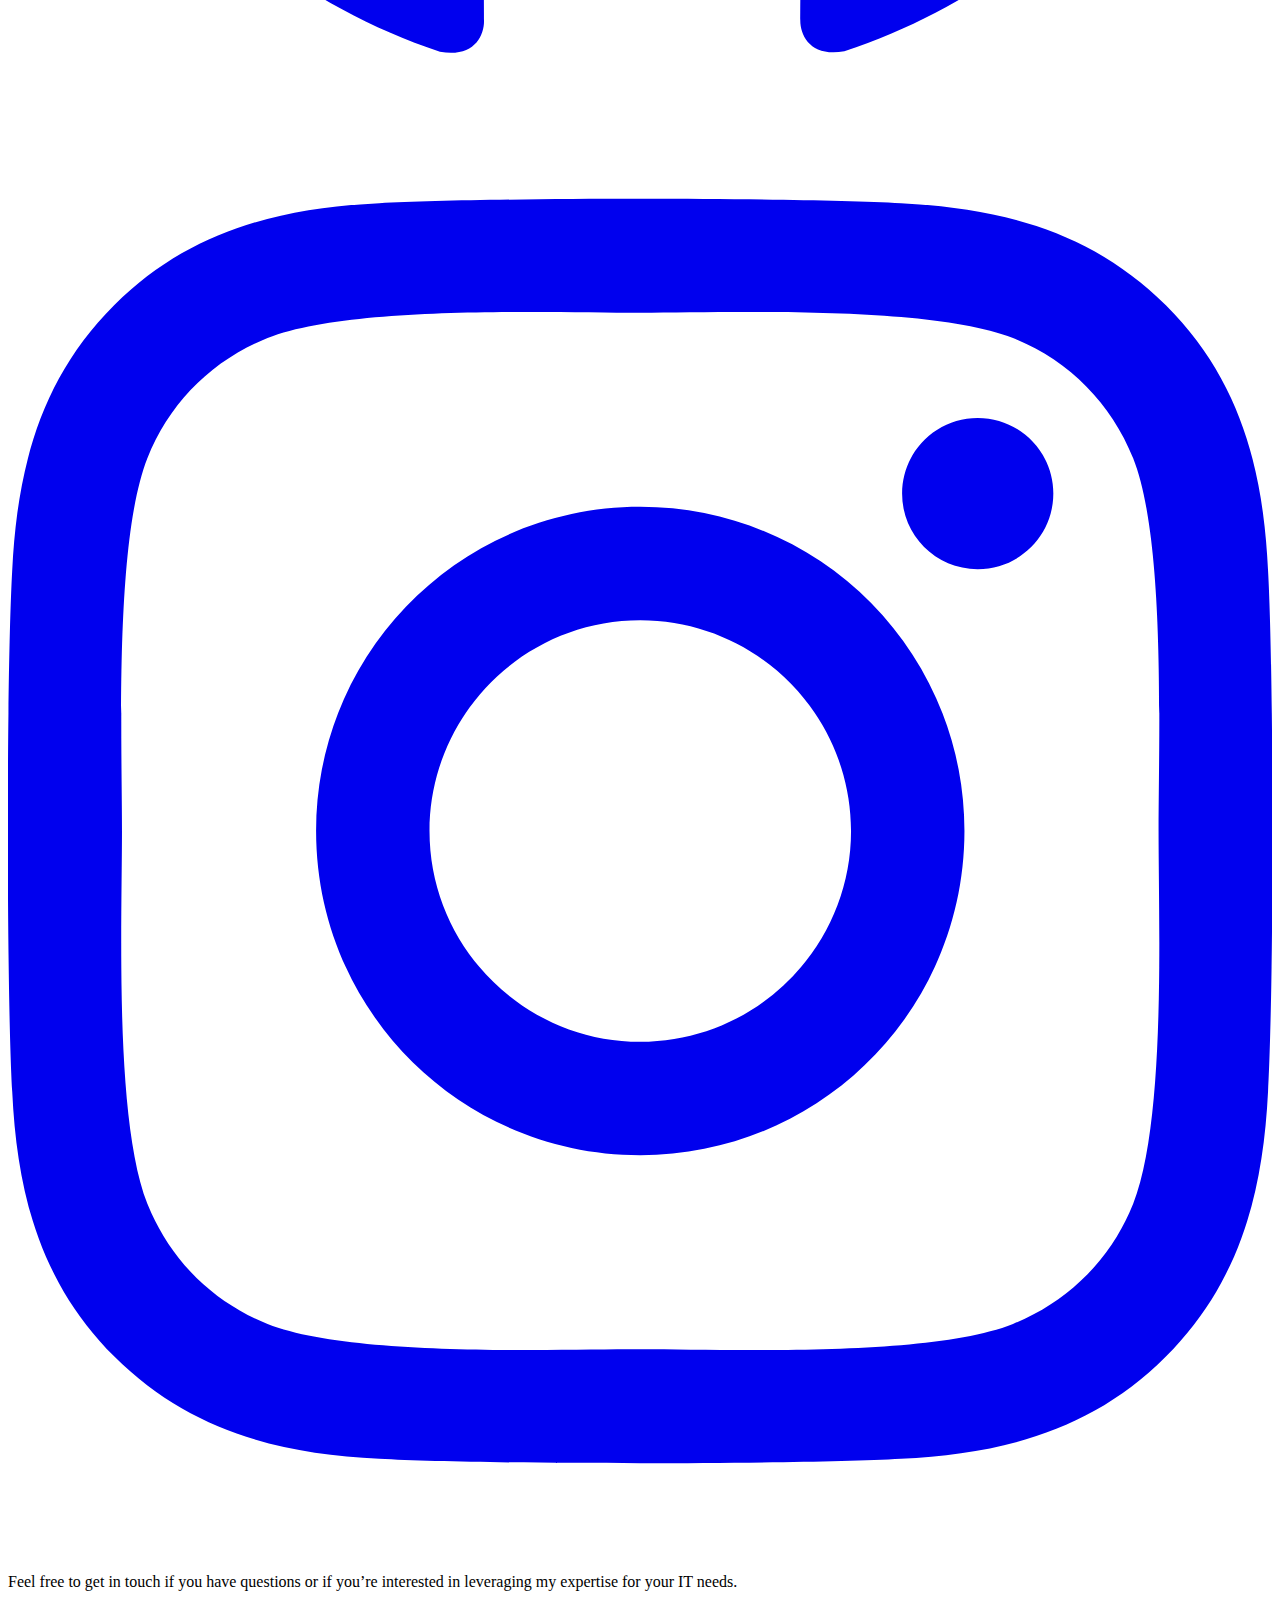
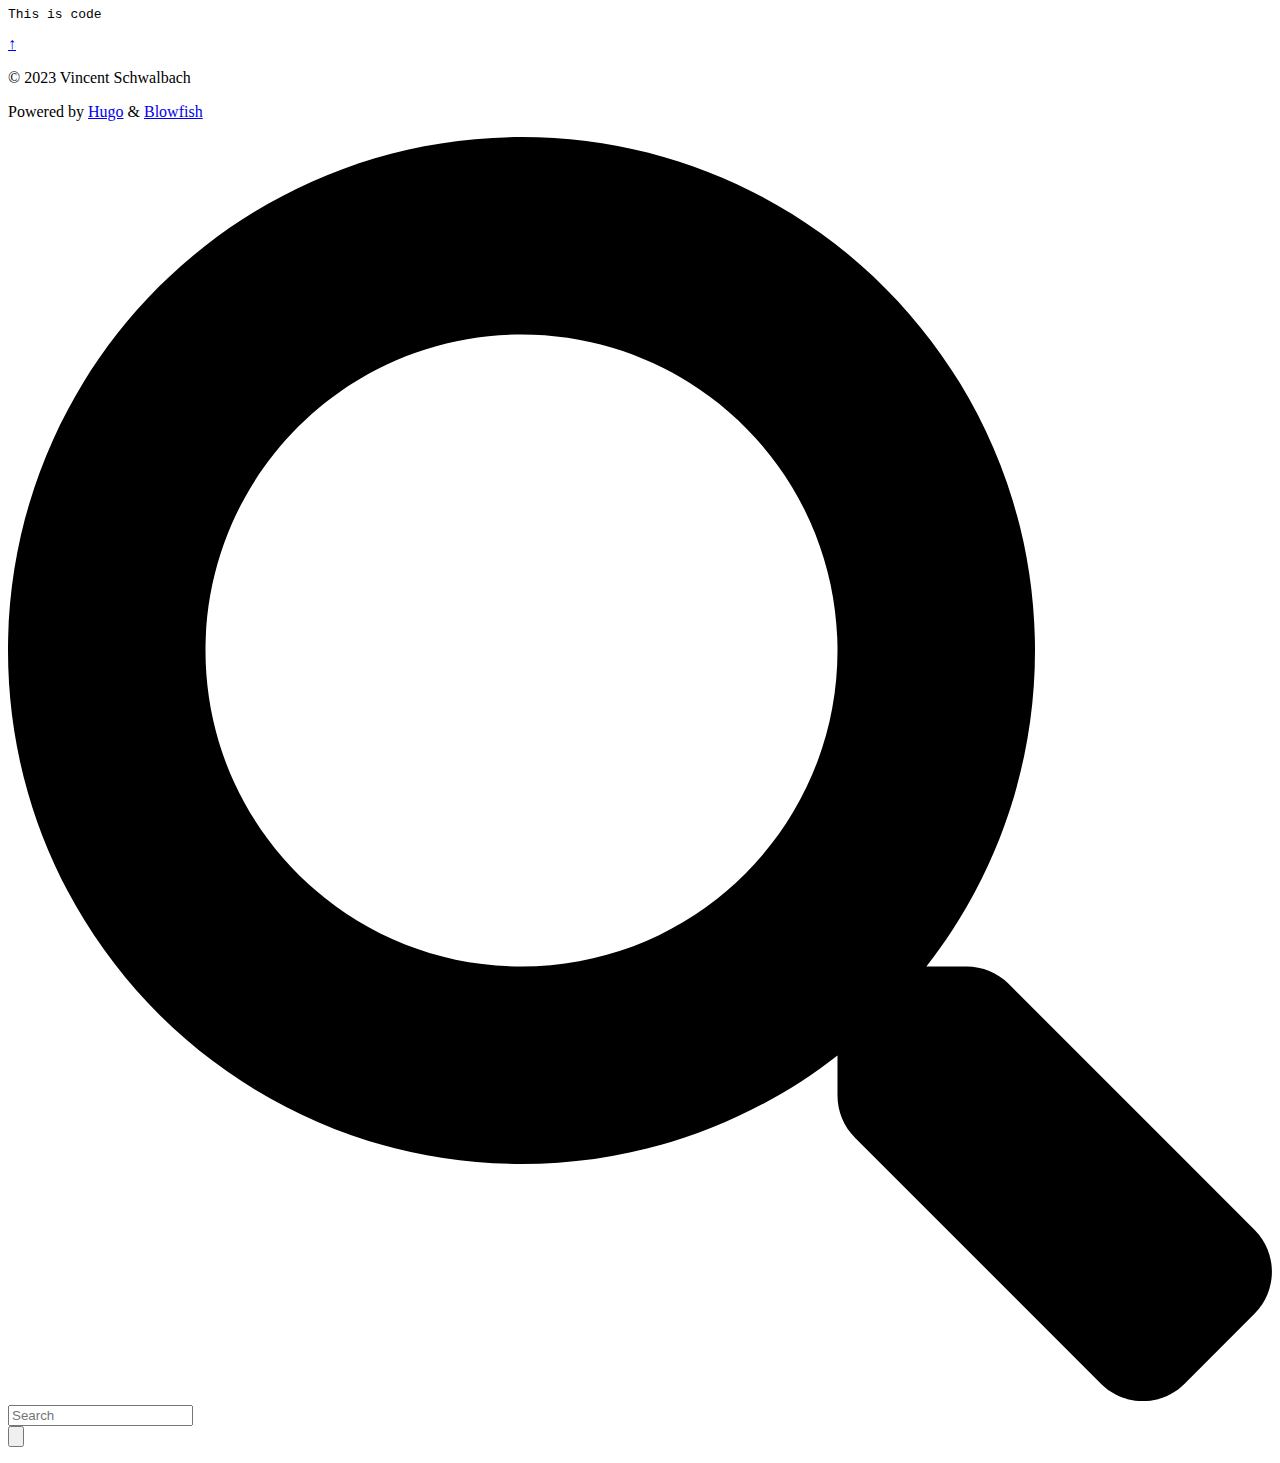
==== commit b6d643f0: "v0.4" ====
--- a/public/about/index.html
+++ b/public/about/index.html
@@ -62,15 +62,15 @@
   
   
   <meta property="og:title" content="About" />
-<meta property="og:description" content="👋 Hey there!" />
+<meta property="og:description" content="Feel free to get in touch if you have questions or if you&rsquo;re interested in leveraging my expertise for your IT needs." />
 <meta property="og:type" content="article" />
 <meta property="og:url" content="https://vxs.one/about/" /><meta property="article:section" content="" />
-<meta property="article:published_time" content="2023-09-20T00:00:00+00:00" />
-<meta property="article:modified_time" content="2023-09-20T00:00:00+00:00" />
+<meta property="article:published_time" content="2023-11-12T00:00:00+00:00" />
+<meta property="article:modified_time" content="2023-11-12T00:00:00+00:00" />
 
   <meta name="twitter:card" content="summary"/>
 <meta name="twitter:title" content="About"/>
-<meta name="twitter:description" content="👋 Hey there!"/>
+<meta name="twitter:description" content="Feel free to get in touch if you have questions or if you&rsquo;re interested in leveraging my expertise for your IT needs."/>
 
   
   <script type="application/ld+json">
@@ -81,7 +81,7 @@
     "name": "About",
     "headline": "About",
     
-    "abstract": "👋 Hey there!",
+    "abstract": "Feel free to get in touch if you have questions or if you\u0026rsquo;re interested in leveraging my expertise for your IT needs.",
     "inLanguage": "en",
     "url" : "https:\/\/vxs.one\/about\/",
     "author" : {
@@ -89,15 +89,15 @@
       "name": "Vincent Schwalbach"
     },
     "copyrightYear": "2023",
-    "dateCreated": "2023-09-20T00:00:00\u002b00:00",
-    "datePublished": "2023-09-20T00:00:00\u002b00:00",
-    
-    "dateModified": "2023-09-20T00:00:00\u002b00:00",
+    "dateCreated": "2023-11-12T00:00:00\u002b00:00",
+    "datePublished": "2023-11-12T00:00:00\u002b00:00",
+    
+    "dateModified": "2023-11-12T00:00:00\u002b00:00",
     
     
     
     "mainEntityOfPage": "true",
-    "wordCount": "177"
+    "wordCount": "25"
   }]
   </script>
 
@@ -416,7 +416,7 @@
 <div class="flex flex-row flex-wrap items-center">
   
   
-  <time datetime="2023-09-20 00:00:00 &#43;0000 UTC">20 September 2023</time>
+  <time datetime="2023-11-12 00:00:00 &#43;0000 UTC">12 November 2023</time>
   
 
   
@@ -438,11 +438,99 @@
     
 
     
-
-    
-
-    
-
+    
+    
+<div class="flex">
+  
+  
+  
+  
+  <img class="!mt-0 !mb-0 h-24 w-24 rounded-full ltr:mr-4 rtl:ml-4" width="96" height="96"
+    alt="Vincent Schwalbach" src="/img/me.png" />
+  
+  
+  <div class="place-self-center">
+    
+    <div class="text-[0.6rem] uppercase leading-3 text-neutral-500 dark:text-neutral-400">
+      Author
+    </div>
+    <div class="font-semibold leading-6 text-neutral-800 dark:text-neutral-300">
+      Vincent Schwalbach
+    </div>
+    
+    
+    <div class="text-sm text-neutral-700 dark:text-neutral-400">passionate, boring guy</div>
+    
+    <div class="text-2xl sm:text-lg">
+  <div class="flex flex-wrap text-neutral-400 dark:text-neutral-500">
+    
+      
+        <a
+          class="px-1 hover:text-primary-700 dark:hover:text-primary-400"
+          href="mailto:mail@vxs.one"
+          target="_blank"
+          aria-label="Email"
+          rel="me noopener noreferrer"
+          ><span class="inline-block align-text-bottom">
+
+  <span class="relative block icon">
+    <svg xmlns="http://www.w3.org/2000/svg" viewBox="0 0 512 512"><path fill="currentColor" d="M207.8 20.73c-93.45 18.32-168.7 93.66-187 187.1c-27.64 140.9 68.65 266.2 199.1 285.1c19.01 2.888 36.17-12.26 36.17-31.49l.0001-.6631c0-15.74-11.44-28.88-26.84-31.24c-84.35-12.98-149.2-86.13-149.2-174.2c0-102.9 88.61-185.5 193.4-175.4c91.54 8.869 158.6 91.25 158.6 183.2l0 16.16c0 22.09-17.94 40.05-40 40.05s-40.01-17.96-40.01-40.05v-120.1c0-8.847-7.161-16.02-16.01-16.02l-31.98 .0036c-7.299 0-13.2 4.992-15.12 11.68c-24.85-12.15-54.24-16.38-86.06-5.106c-38.75 13.73-68.12 48.91-73.72 89.64c-9.483 69.01 43.81 128 110.9 128c26.44 0 50.43-9.544 69.59-24.88c24 31.3 65.23 48.69 109.4 37.49C465.2 369.3 496 324.1 495.1 277.2V256.3C495.1 107.1 361.2-9.332 207.8 20.73zM239.1 304.3c-26.47 0-48-21.56-48-48.05s21.53-48.05 48-48.05s48 21.56 48 48.05S266.5 304.3 239.1 304.3z"/></svg>
+
+  </span>
+
+</span></a
+        >
+      
+    
+      
+        <a
+          class="px-1 hover:text-primary-700 dark:hover:text-primary-400"
+          href="https://github.com/petbotson"
+          target="_blank"
+          aria-label="Github"
+          rel="me noopener noreferrer"
+          ><span class="inline-block align-text-bottom">
+
+  <span class="relative block icon">
+    <svg xmlns="http://www.w3.org/2000/svg" viewBox="0 0 496 512"><path fill="currentColor" d="M165.9 397.4c0 2-2.3 3.6-5.2 3.6-3.3.3-5.6-1.3-5.6-3.6 0-2 2.3-3.6 5.2-3.6 3-.3 5.6 1.3 5.6 3.6zm-31.1-4.5c-.7 2 1.3 4.3 4.3 4.9 2.6 1 5.6 0 6.2-2s-1.3-4.3-4.3-5.2c-2.6-.7-5.5.3-6.2 2.3zm44.2-1.7c-2.9.7-4.9 2.6-4.6 4.9.3 2 2.9 3.3 5.9 2.6 2.9-.7 4.9-2.6 4.6-4.6-.3-1.9-3-3.2-5.9-2.9zM244.8 8C106.1 8 0 113.3 0 252c0 110.9 69.8 205.8 169.5 239.2 12.8 2.3 17.3-5.6 17.3-12.1 0-6.2-.3-40.4-.3-61.4 0 0-70 15-84.7-29.8 0 0-11.4-29.1-27.8-36.6 0 0-22.9-15.7 1.6-15.4 0 0 24.9 2 38.6 25.8 21.9 38.6 58.6 27.5 72.9 20.9 2.3-16 8.8-27.1 16-33.7-55.9-6.2-112.3-14.3-112.3-110.5 0-27.5 7.6-41.3 23.6-58.9-2.6-6.5-11.1-33.3 2.6-67.9 20.9-6.5 69 27 69 27 20-5.6 41.5-8.5 62.8-8.5s42.8 2.9 62.8 8.5c0 0 48.1-33.6 69-27 13.7 34.7 5.2 61.4 2.6 67.9 16 17.7 25.8 31.5 25.8 58.9 0 96.5-58.9 104.2-114.8 110.5 9.2 7.9 17 22.9 17 46.4 0 33.7-.3 75.4-.3 83.6 0 6.5 4.6 14.4 17.3 12.1C428.2 457.8 496 362.9 496 252 496 113.3 383.5 8 244.8 8zM97.2 352.9c-1.3 1-1 3.3.7 5.2 1.6 1.6 3.9 2.3 5.2 1 1.3-1 1-3.3-.7-5.2-1.6-1.6-3.9-2.3-5.2-1zm-10.8-8.1c-.7 1.3.3 2.9 2.3 3.9 1.6 1 3.6.7 4.3-.7.7-1.3-.3-2.9-2.3-3.9-2-.6-3.6-.3-4.3.7zm32.4 35.6c-1.6 1.3-1 4.3 1.3 6.2 2.3 2.3 5.2 2.6 6.5 1 1.3-1.3.7-4.3-1.3-6.2-2.2-2.3-5.2-2.6-6.5-1zm-11.4-14.7c-1.6 1-1.6 3.6 0 5.9 1.6 2.3 4.3 3.3 5.6 2.3 1.6-1.3 1.6-3.9 0-6.2-1.4-2.3-4-3.3-5.6-2z"/></svg>
+
+  </span>
+
+</span></a
+        >
+      
+    
+      
+        <a
+          class="px-1 hover:text-primary-700 dark:hover:text-primary-400"
+          href="https://www.instagram.com/vincent.schwalb/"
+          target="_blank"
+          aria-label="Instagram"
+          rel="me noopener noreferrer"
+          ><span class="inline-block align-text-bottom">
+
+  <span class="relative block icon">
+    <svg xmlns="http://www.w3.org/2000/svg" viewBox="0 0 448 512"><path fill="currentColor" d="M224.1 141c-63.6 0-114.9 51.3-114.9 114.9s51.3 114.9 114.9 114.9S339 319.5 339 255.9 287.7 141 224.1 141zm0 189.6c-41.1 0-74.7-33.5-74.7-74.7s33.5-74.7 74.7-74.7 74.7 33.5 74.7 74.7-33.6 74.7-74.7 74.7zm146.4-194.3c0 14.9-12 26.8-26.8 26.8-14.9 0-26.8-12-26.8-26.8s12-26.8 26.8-26.8 26.8 12 26.8 26.8zm76.1 27.2c-1.7-35.9-9.9-67.7-36.2-93.9-26.2-26.2-58-34.4-93.9-36.2-37-2.1-147.9-2.1-184.9 0-35.8 1.7-67.6 9.9-93.9 36.1s-34.4 58-36.2 93.9c-2.1 37-2.1 147.9 0 184.9 1.7 35.9 9.9 67.7 36.2 93.9s58 34.4 93.9 36.2c37 2.1 147.9 2.1 184.9 0 35.9-1.7 67.7-9.9 93.9-36.2 26.2-26.2 34.4-58 36.2-93.9 2.1-37 2.1-147.8 0-184.8zM398.8 388c-7.8 19.6-22.9 34.7-42.6 42.6-29.5 11.7-99.5 9-132.1 9s-102.7 2.6-132.1-9c-19.6-7.8-34.7-22.9-42.6-42.6-11.7-29.5-9-99.5-9-132.1s-2.6-102.7 9-132.1c7.8-19.6 22.9-34.7 42.6-42.6 29.5-11.7 99.5-9 132.1-9s102.7-2.6 132.1 9c19.6 7.8 34.7 22.9 42.6 42.6 11.7 29.5 9 99.5 9 132.1s2.7 102.7-9 132.1z"/></svg>
+
+  </span>
+
+</span></a
+        >
+      
+    
+  </div>
+
+</div>
+  </div>
+</div>
+    
+
+    
+
+    
+
+    
+    <div class="mb-5"></div>
     
   
   </header>
@@ -457,34 +545,9 @@
 
 
         <div class="max-w-prose mb-20">
-          <p>👋 Hey there! I&rsquo;m Vincent, a seasoned System Engineer at <a href="https://compose-it.de"   target="_blank">
-    @Compose-IT</a>. I specialize in a wide range of IT areas, including:</p>
-<ul>
-<li>
-<p><strong>VMware</strong>: Proficient in managing and optimizing VMware clusters for seamless virtualization and resource allocation.</p>
-</li>
-<li>
-<p><strong>Windows Domain</strong>: Experienced in configuring and maintaining Windows domains, including Active Directory, DNS, and DFS Replication, ensuring secure user management, robust DNS services, and efficient data replication.</p>
-</li>
-<li>
-<p><strong>Network Security</strong>: Well-versed in network security, I work with leading solutions like <strong>Fortinet</strong> and <strong>Sophos</strong>, ensuring top-notch security to protect critical data and resources.</p>
-</li>
-<li>
-<p><strong>Exchange Server</strong>: Adept at managing Exchange Server for efficient email communication and collaboration within organizations.</p>
-</li>
-<li>
-<p><strong>Microsoft 365</strong>: Skilled in orchestrating smooth transitions to Microsoft 365, enhancing productivity and security with cloud-based solutions.</p>
-</li>
-<li>
-<p><strong>Azure</strong>: Proficiency in Azure cloud services, providing scalable and flexible cloud solutions for modern businesses.</p>
-</li>
-</ul>
-<p>In my free time, I&rsquo;m passionate about building my Homelab, powered by <a href="https://www.proxmox.com/en/proxmox-virtual-environment/overview"   target="_blank">
-    Proxmox</a> and leveraging Open Source Software like <a href="https://nextcloud.com/"   target="_blank">
-    Nextcloud</a> and <a href="https://www.portainer.io/"   target="_blank">
-    Portainer</a>.</p>
-<p>Feel free to get in touch if you have questions or if you&rsquo;re interested in leveraging my expertise for your IT needs.</p>
-
+          <p>Feel free to get in touch if you have questions or if you&rsquo;re interested in leveraging my expertise for your IT needs.</p>
+<div class="highlight"><pre tabindex="0" class="chroma"><code class="language-YAML" data-lang="YAML"><span class="line"><span class="cl"><span class="l">This is code</span><span class="w">
+</span></span></span></code></pre></div>
         </div>
                 
         
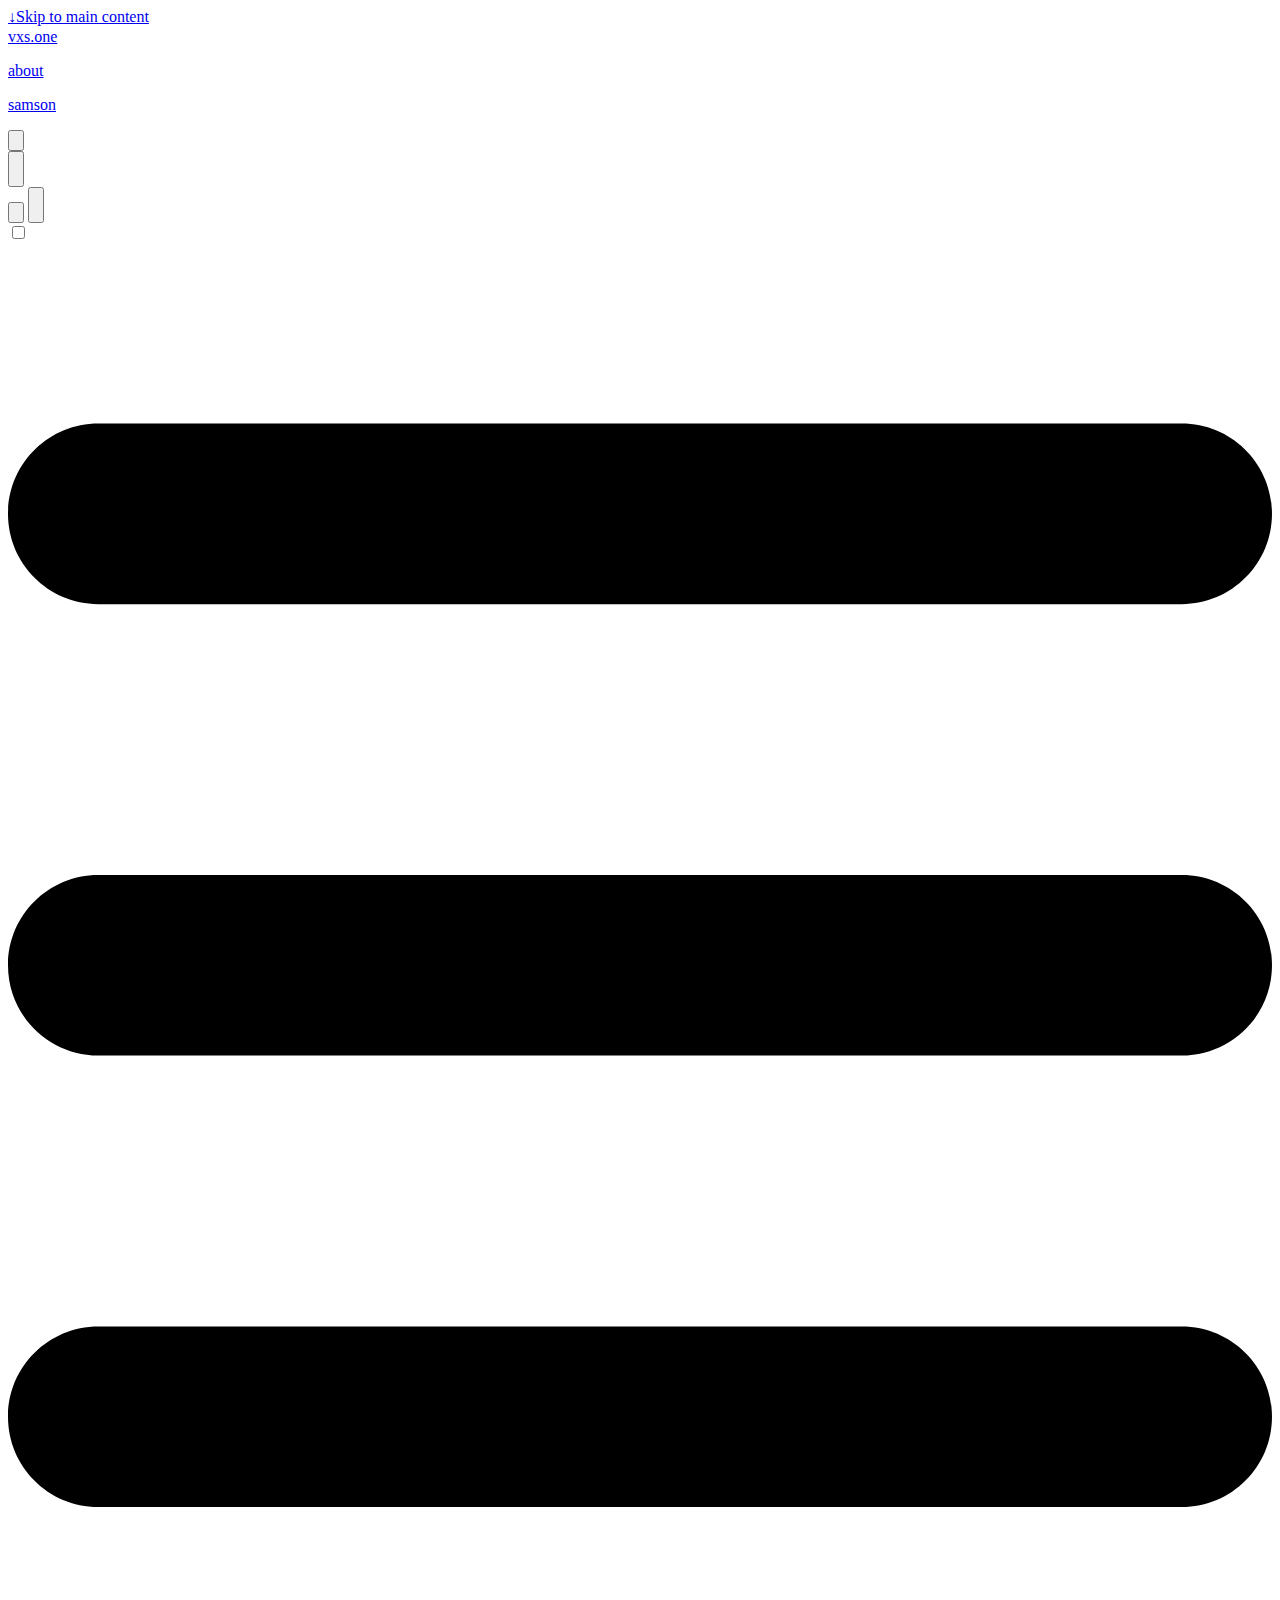
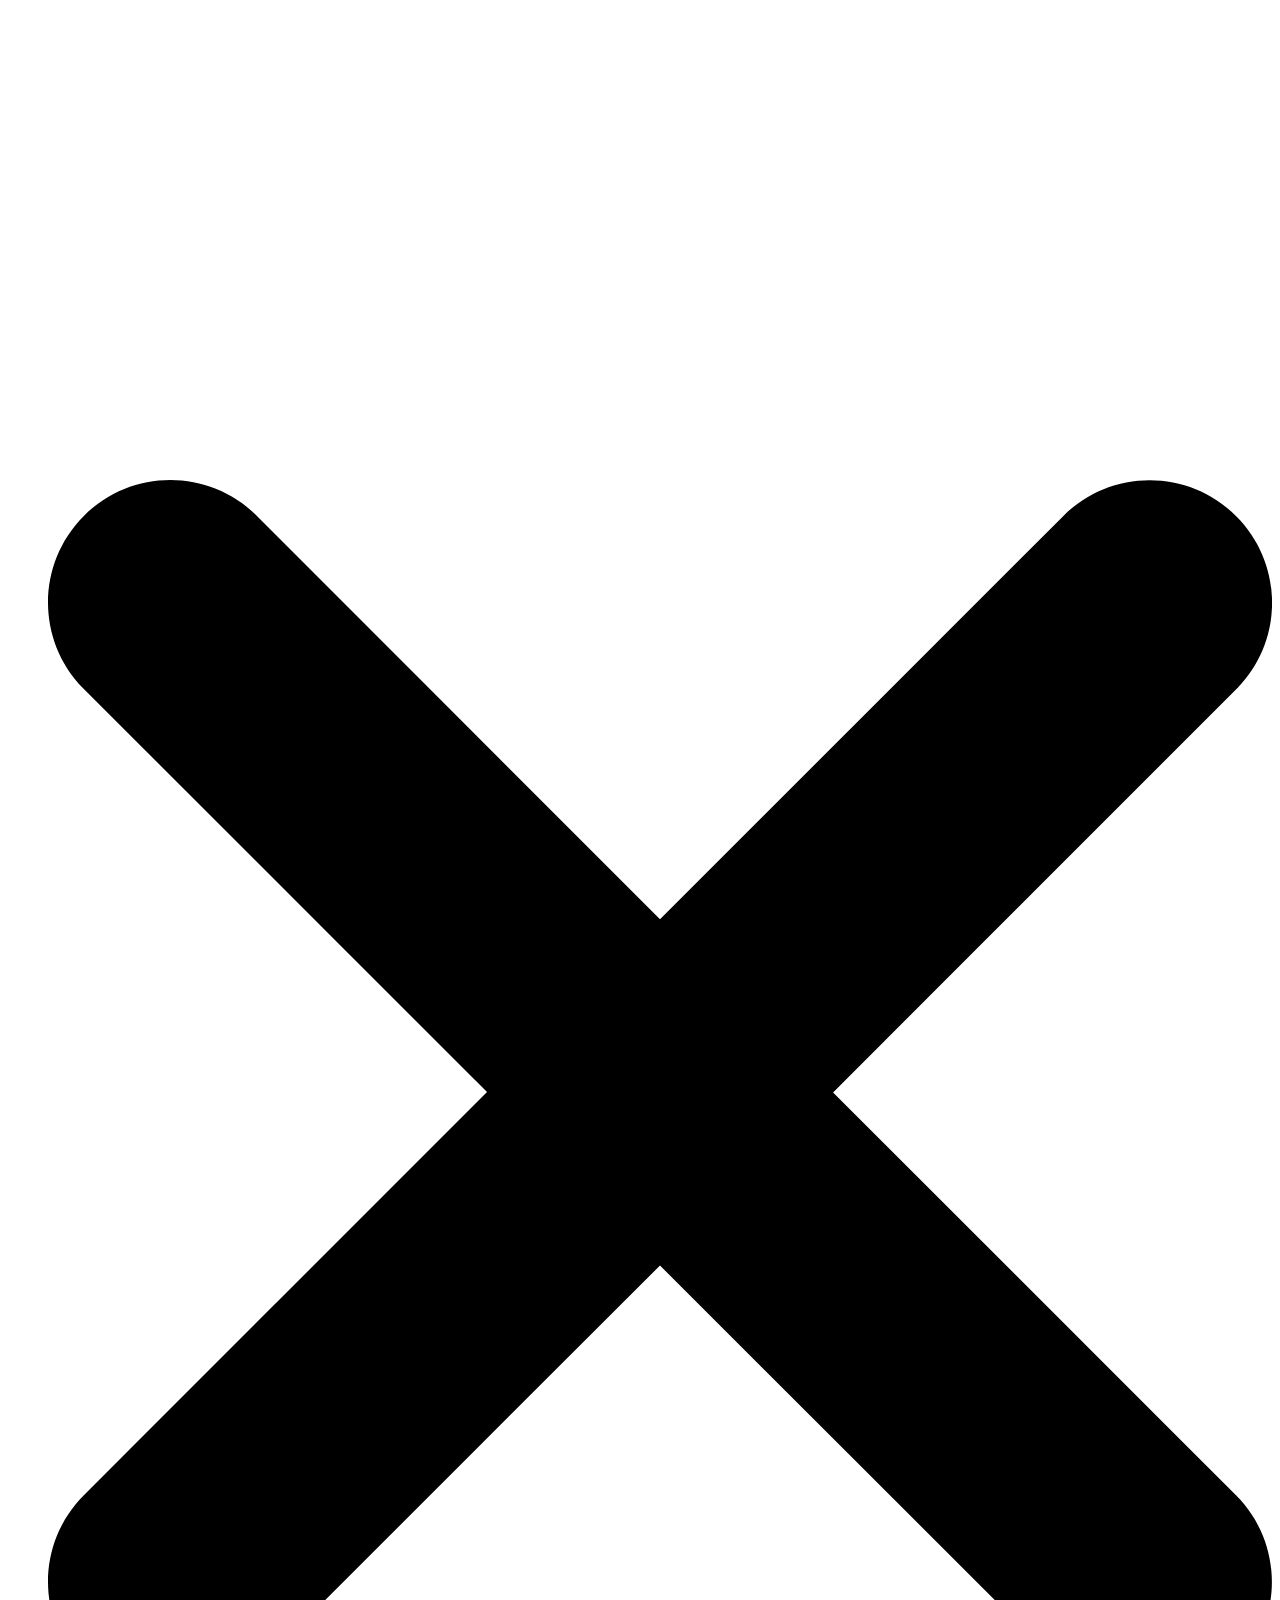
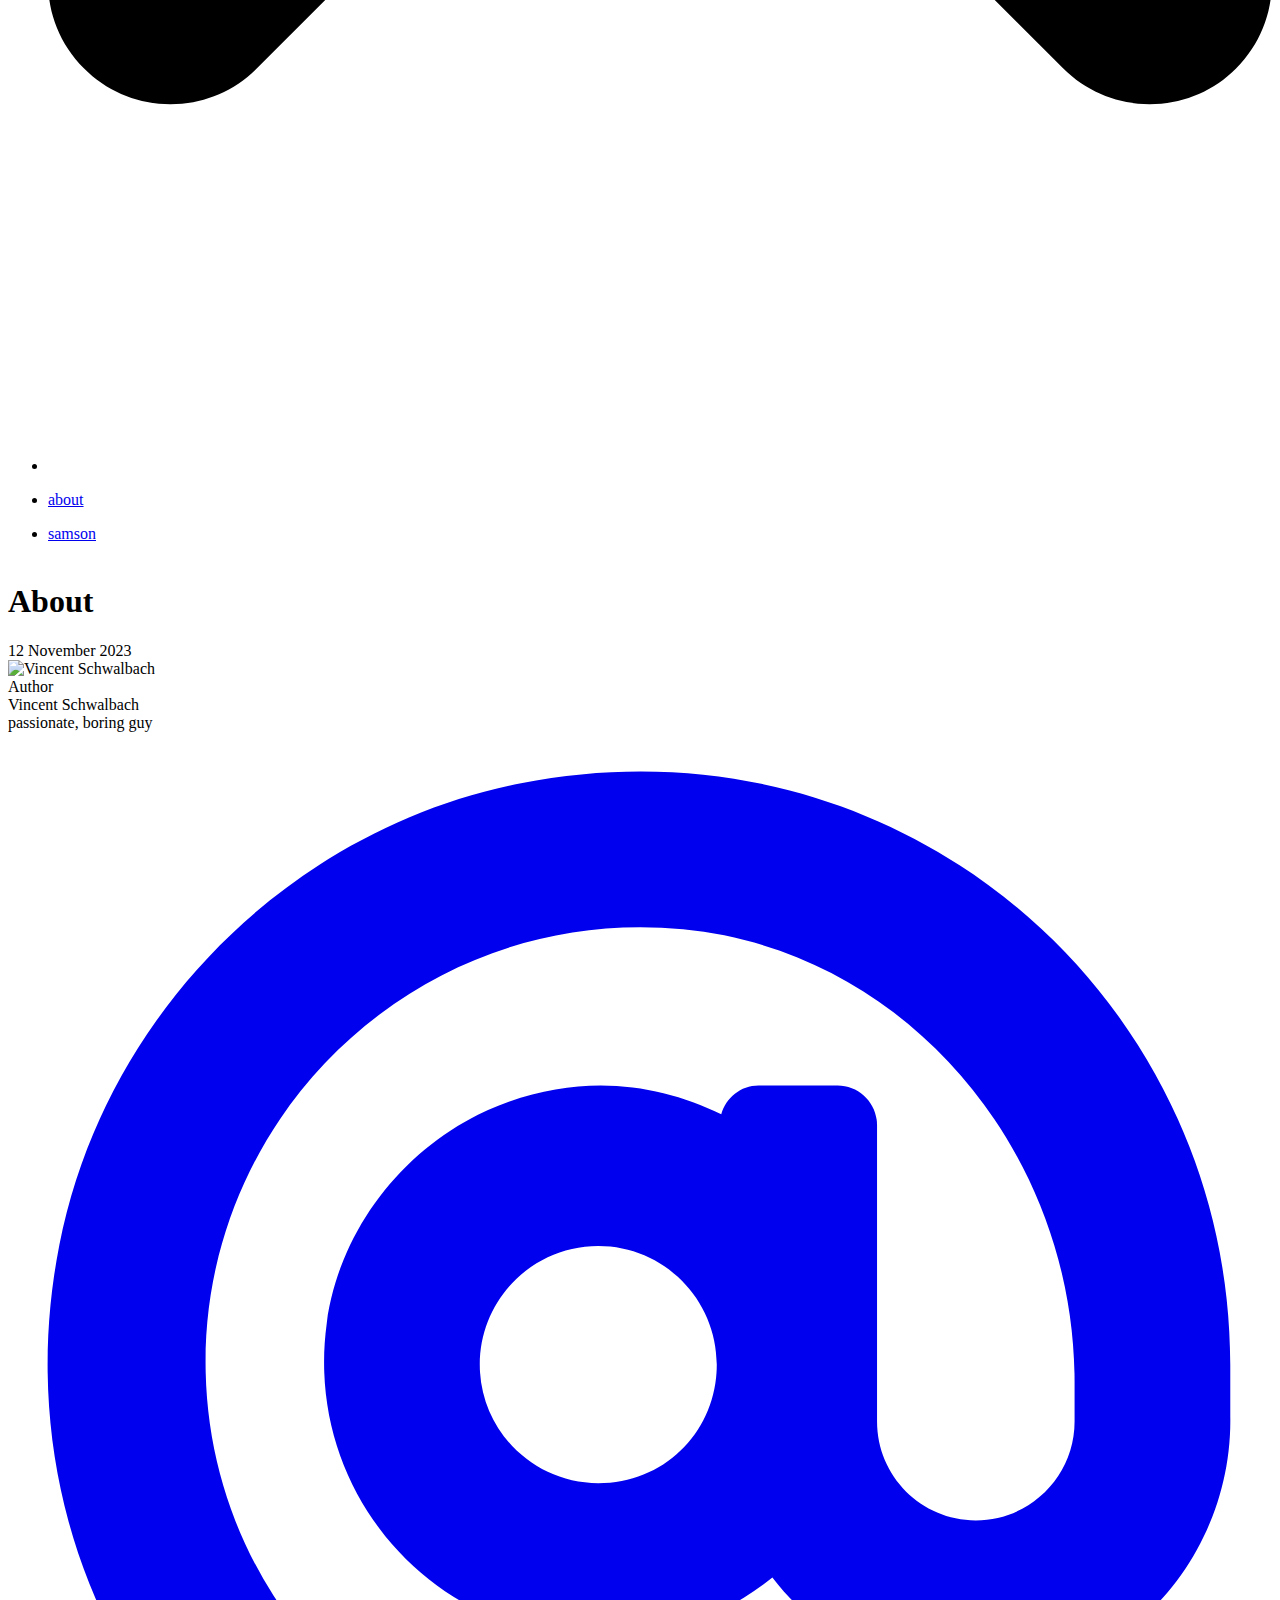
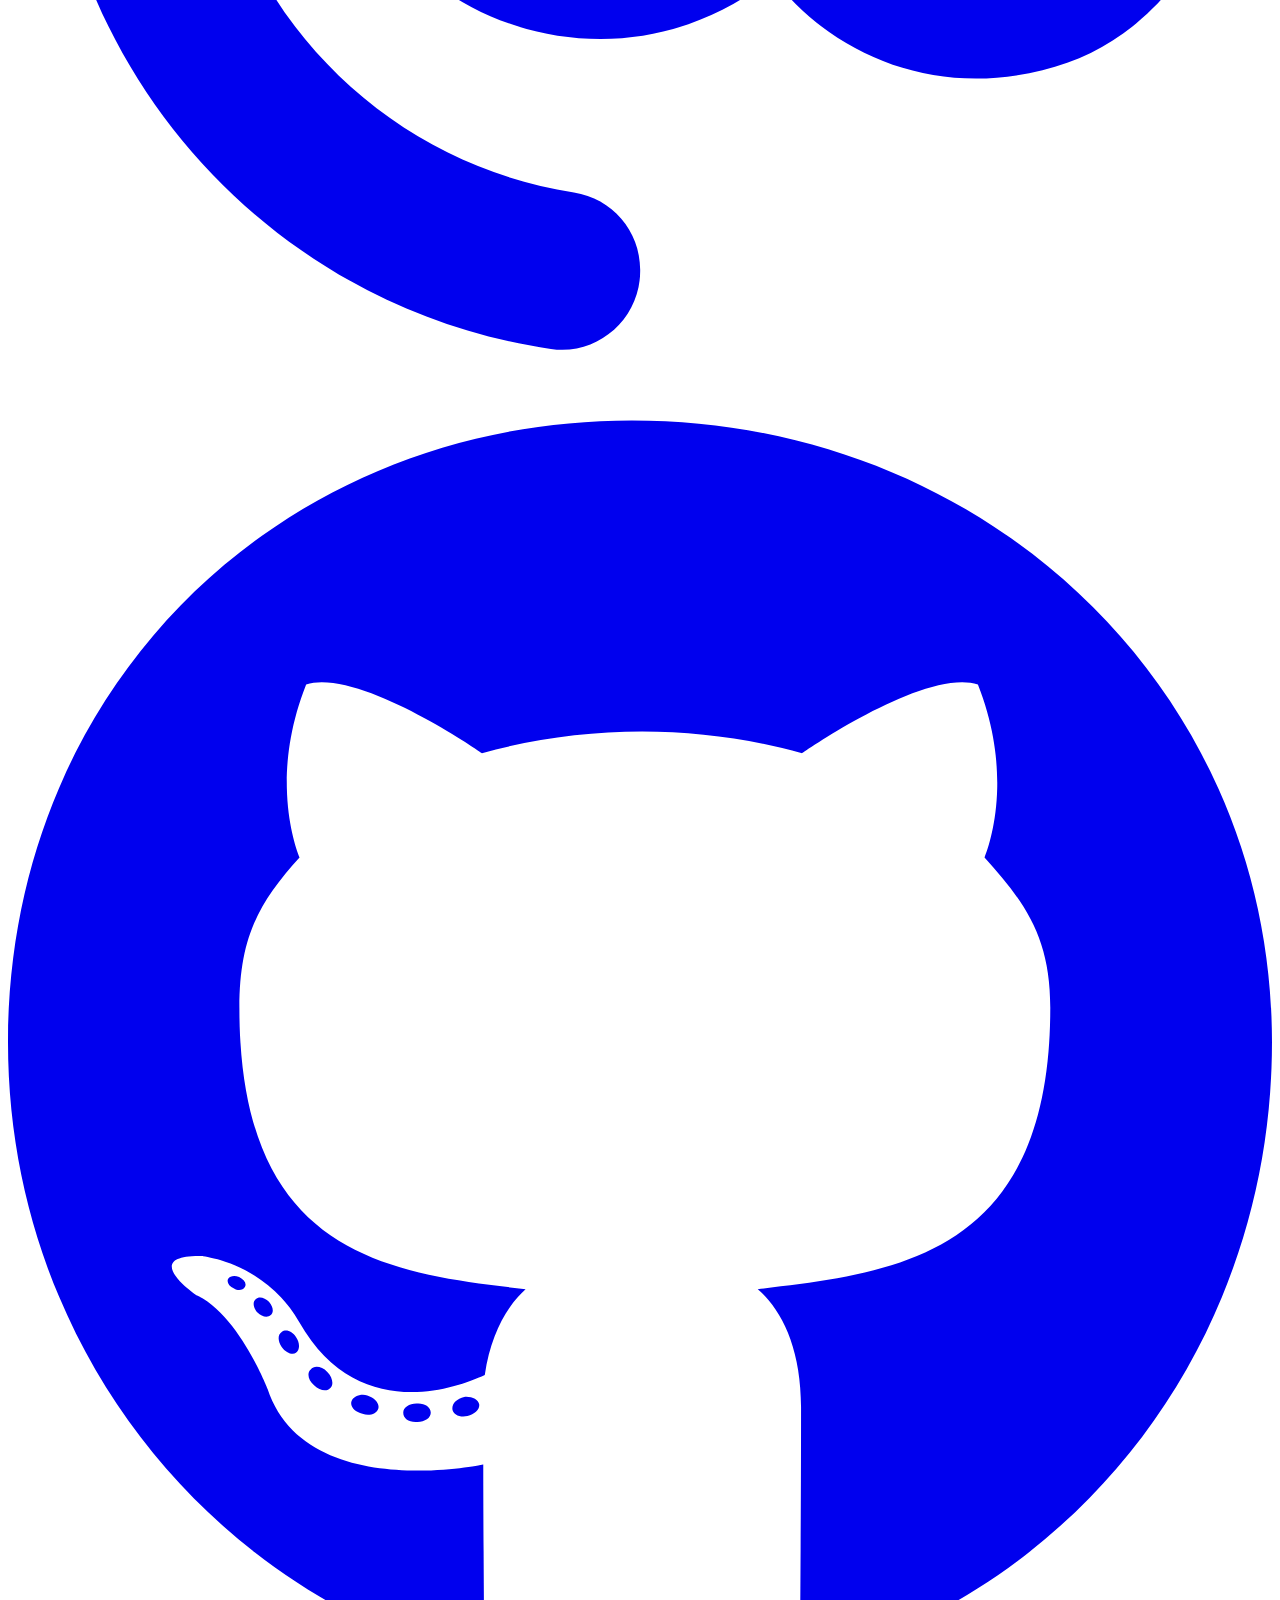
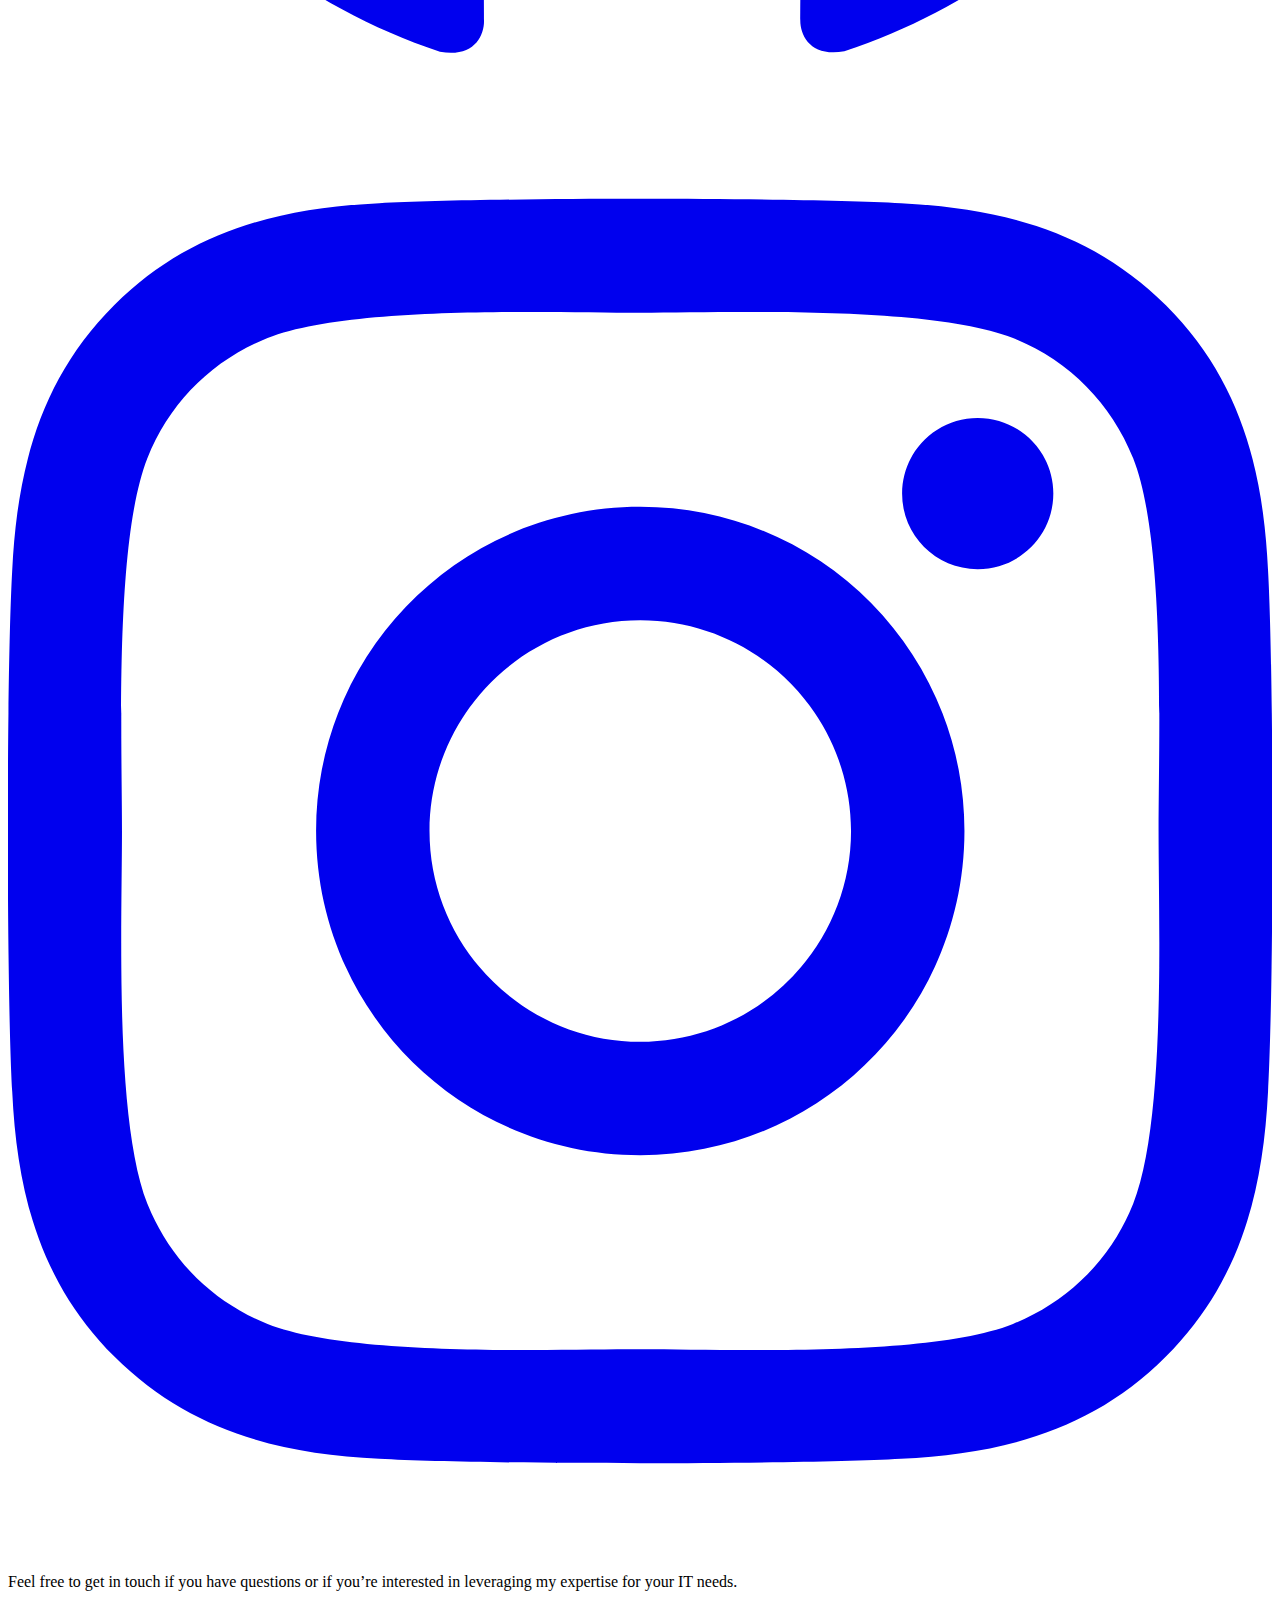
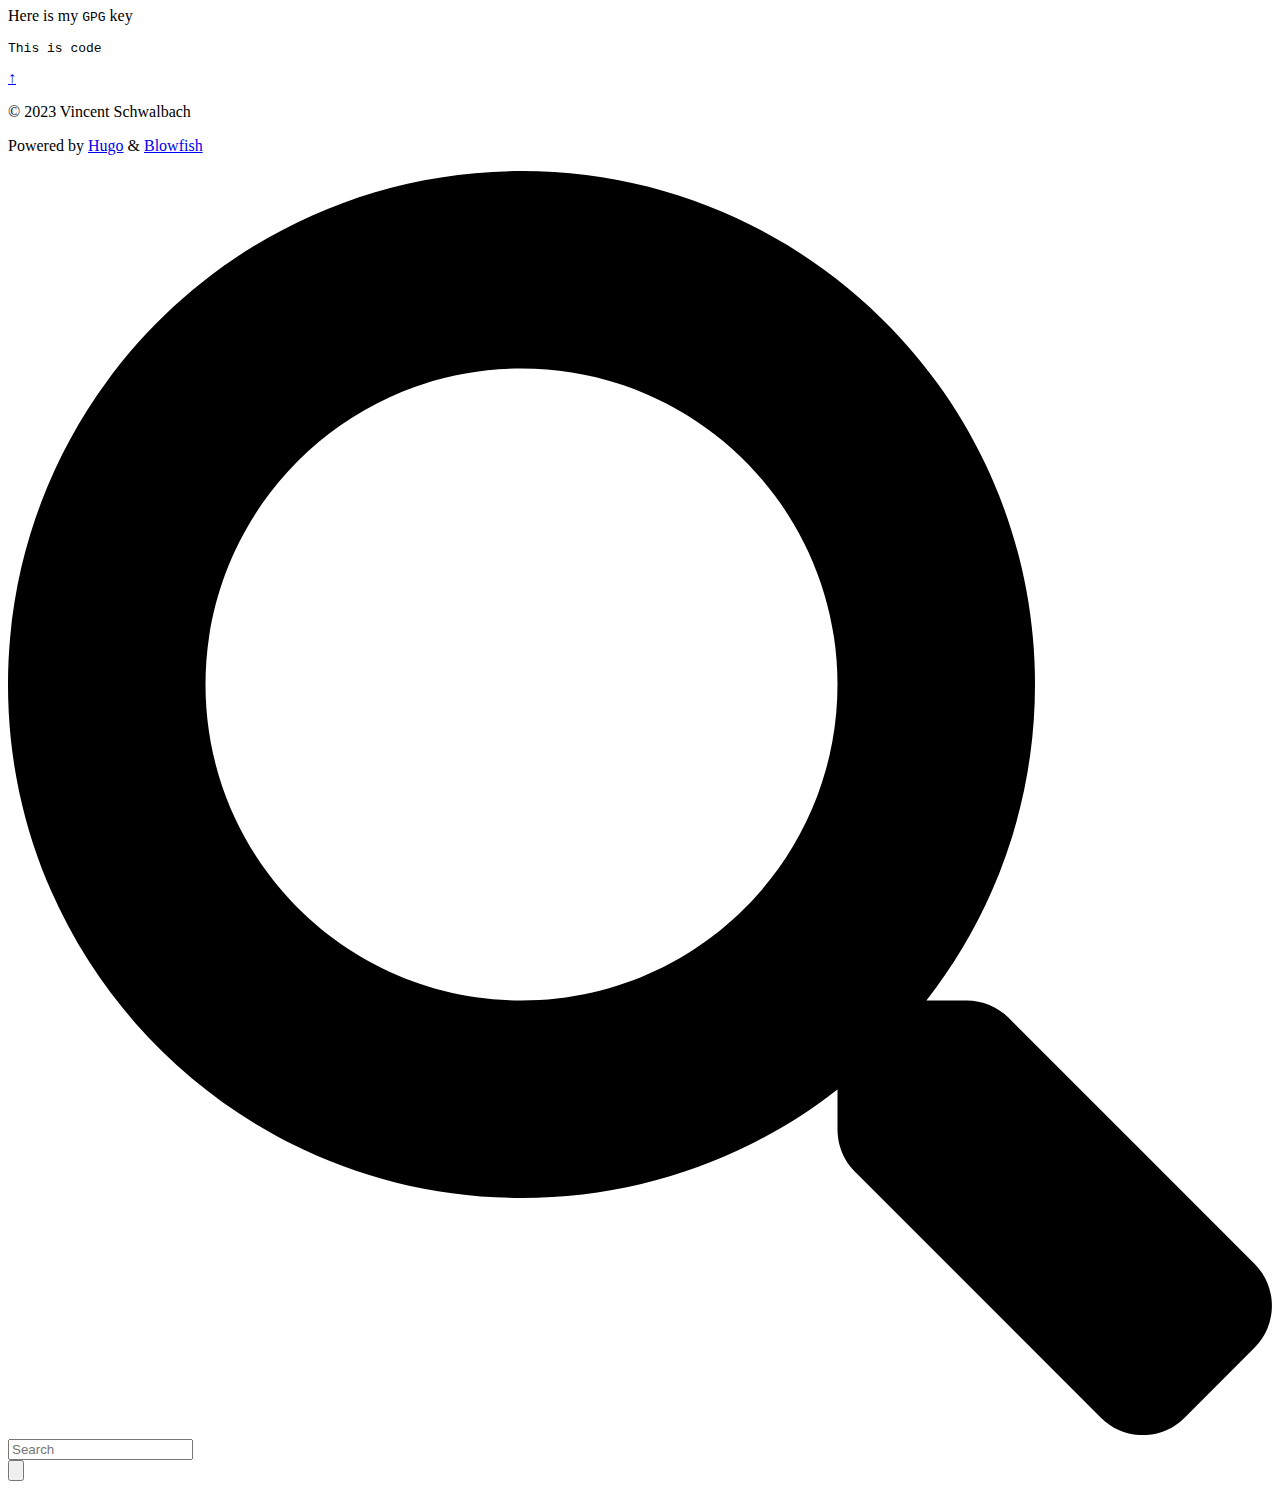
==== commit 80d74213: "change me" ====
--- a/public/about/index.html
+++ b/public/about/index.html
@@ -97,7 +97,7 @@
     
     
     "mainEntityOfPage": "true",
-    "wordCount": "25"
+    "wordCount": "30"
   }]
   </script>
 
@@ -546,6 +546,7 @@
 
         <div class="max-w-prose mb-20">
           <p>Feel free to get in touch if you have questions or if you&rsquo;re interested in leveraging my expertise for your IT needs.</p>
+<p>Here is my <code>GPG</code> key</p>
 <div class="highlight"><pre tabindex="0" class="chroma"><code class="language-YAML" data-lang="YAML"><span class="line"><span class="cl"><span class="l">This is code</span><span class="w">
 </span></span></span></code></pre></div>
         </div>
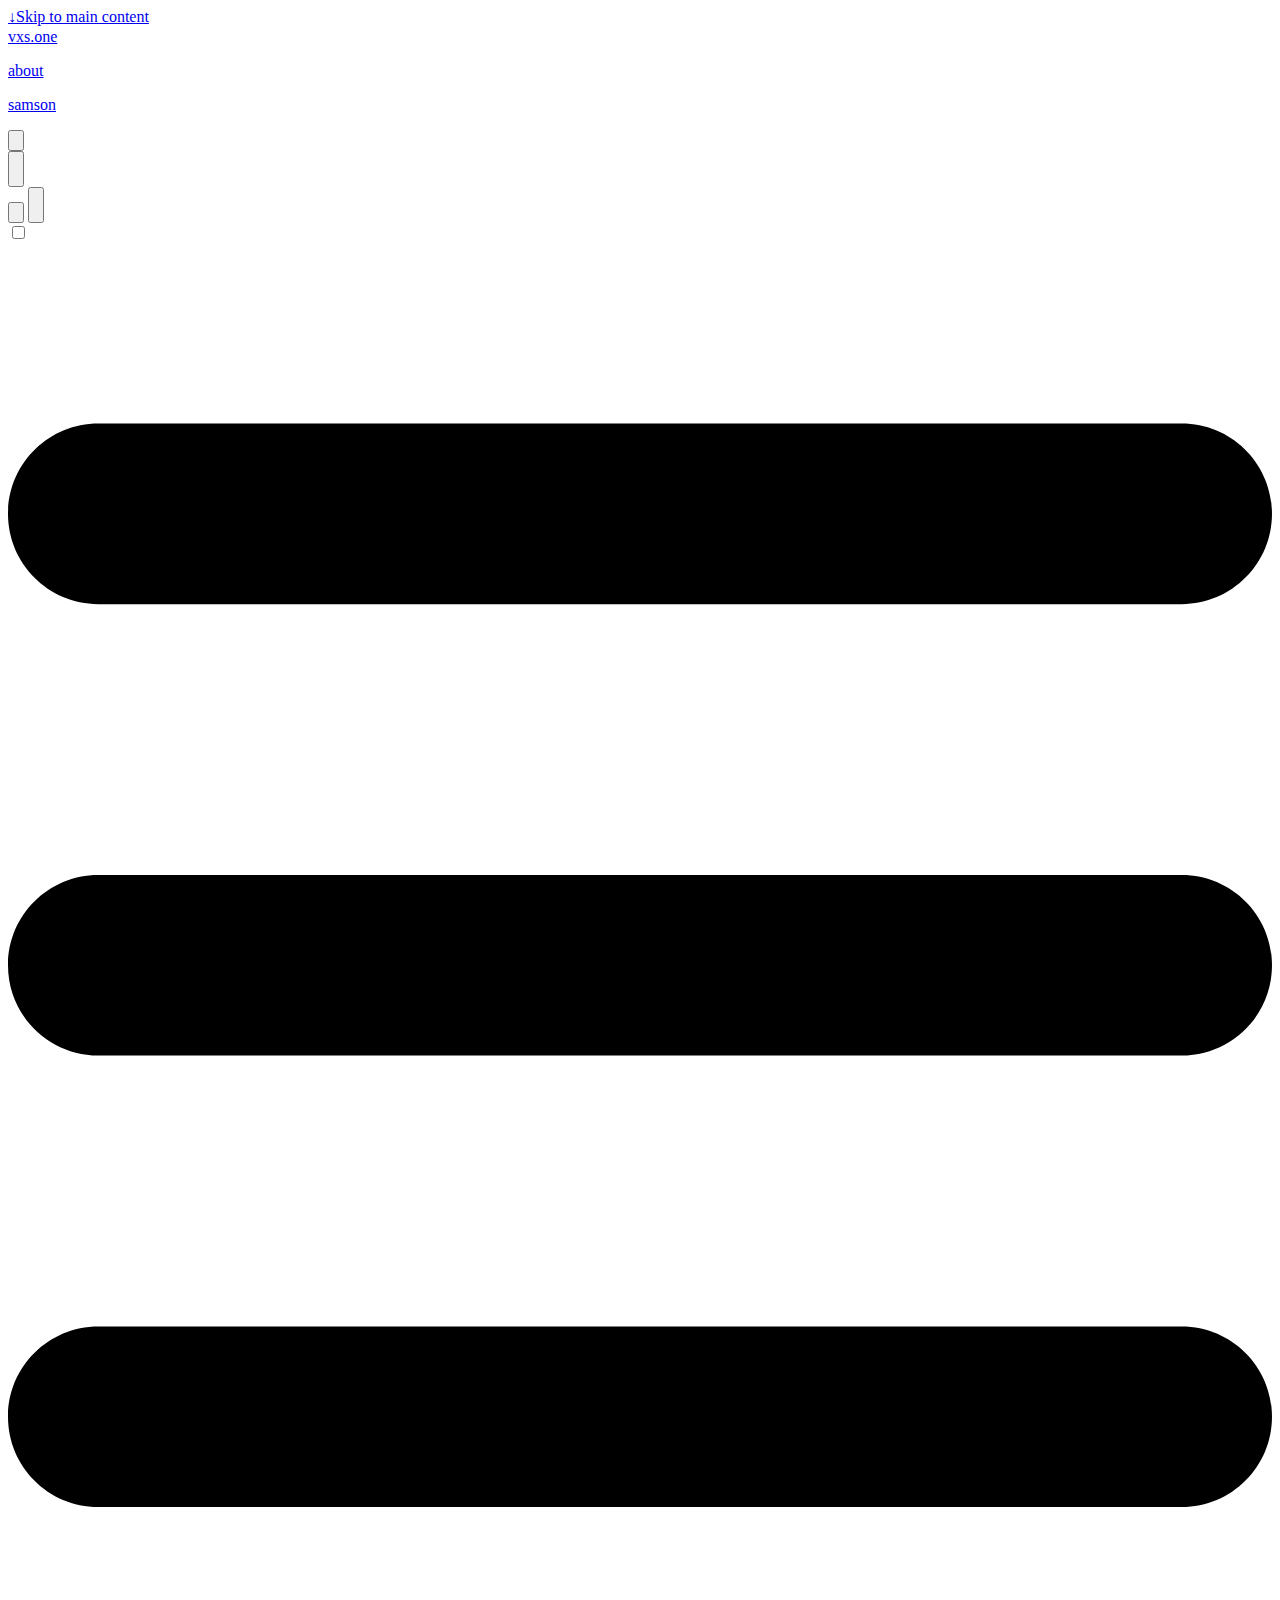
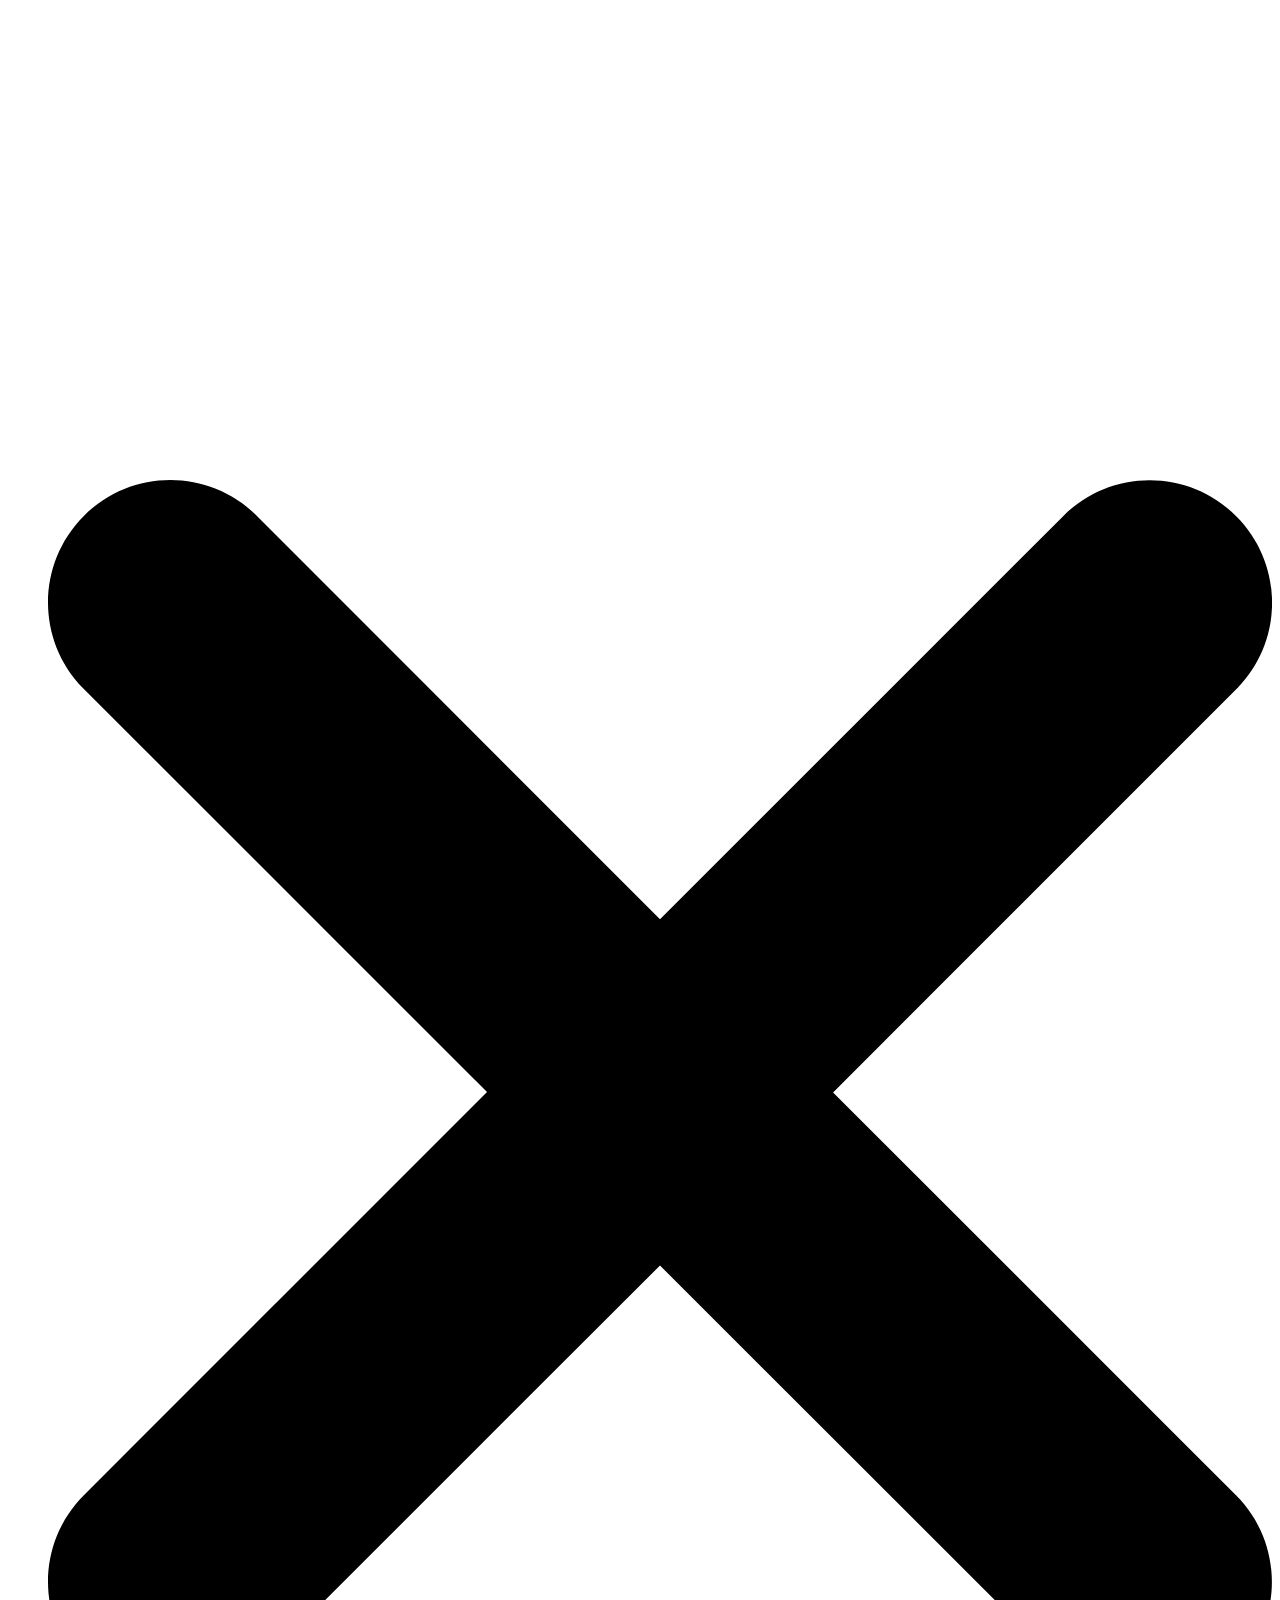
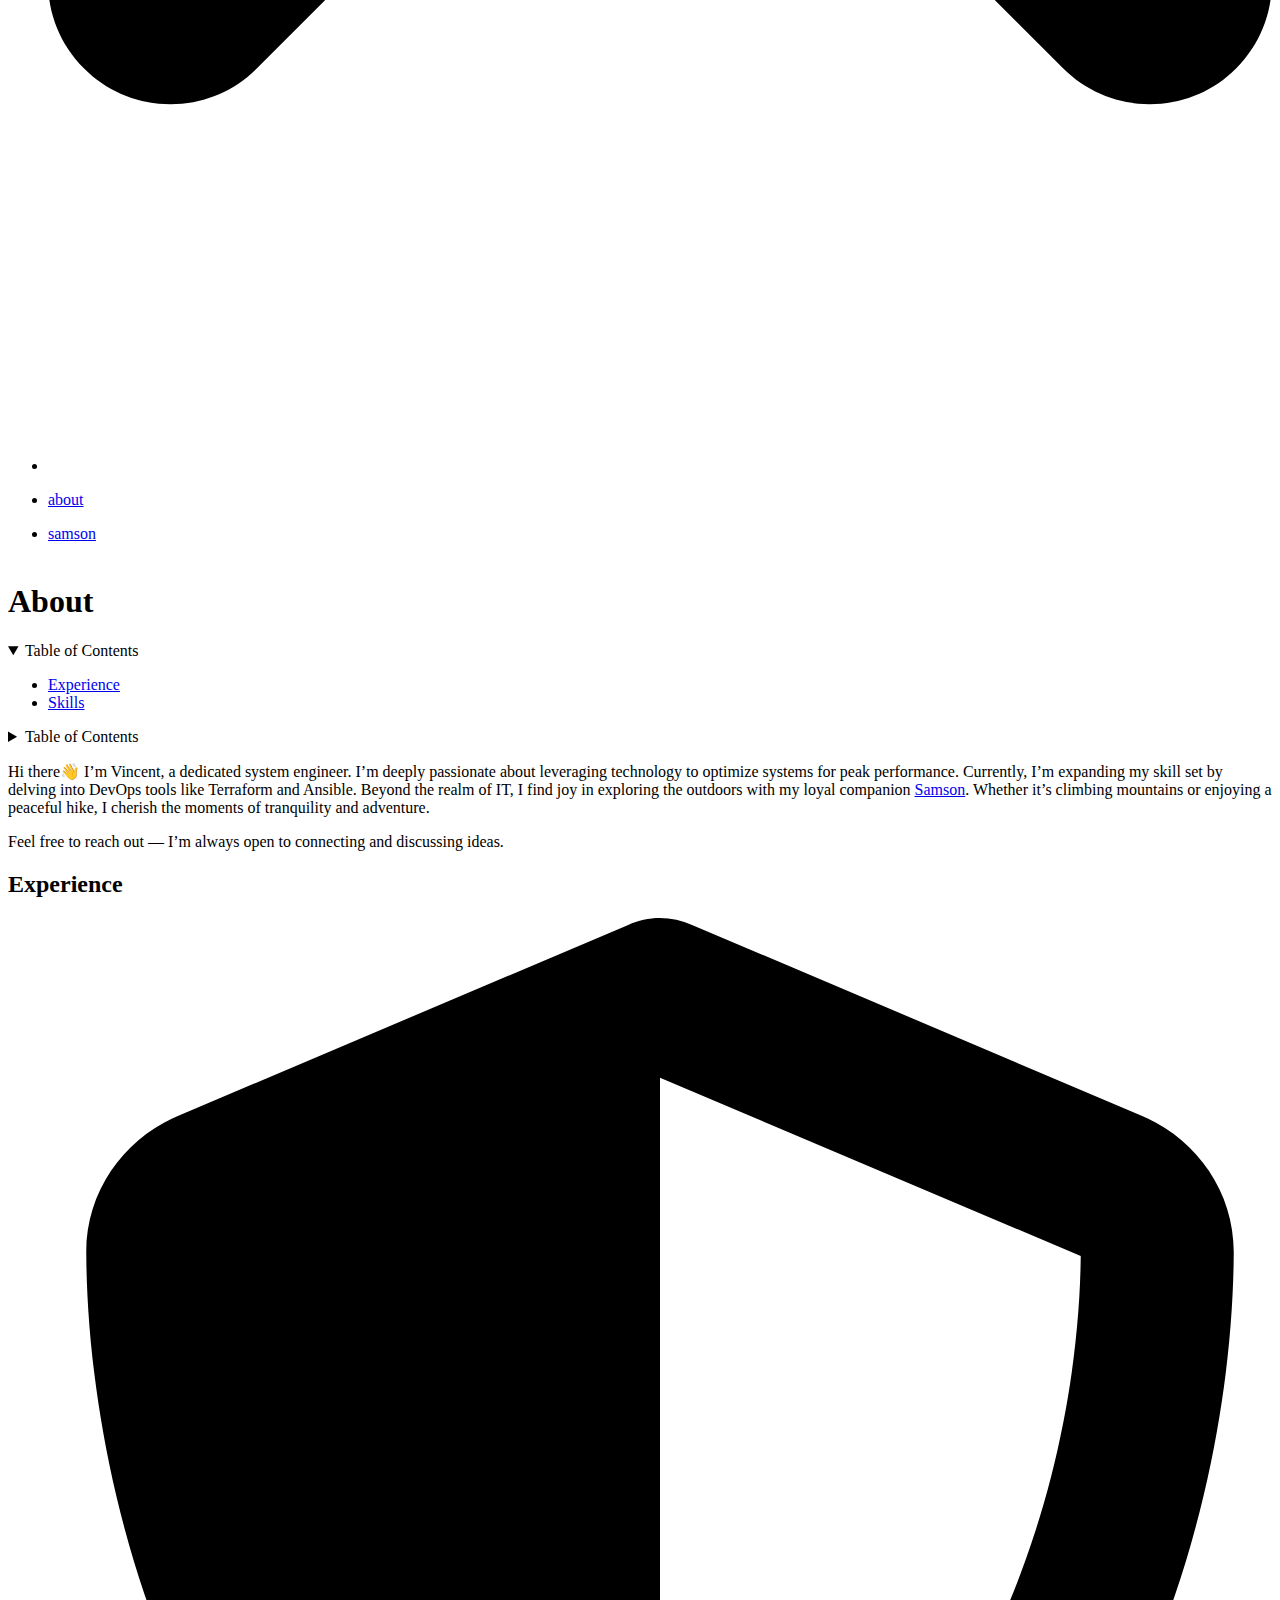
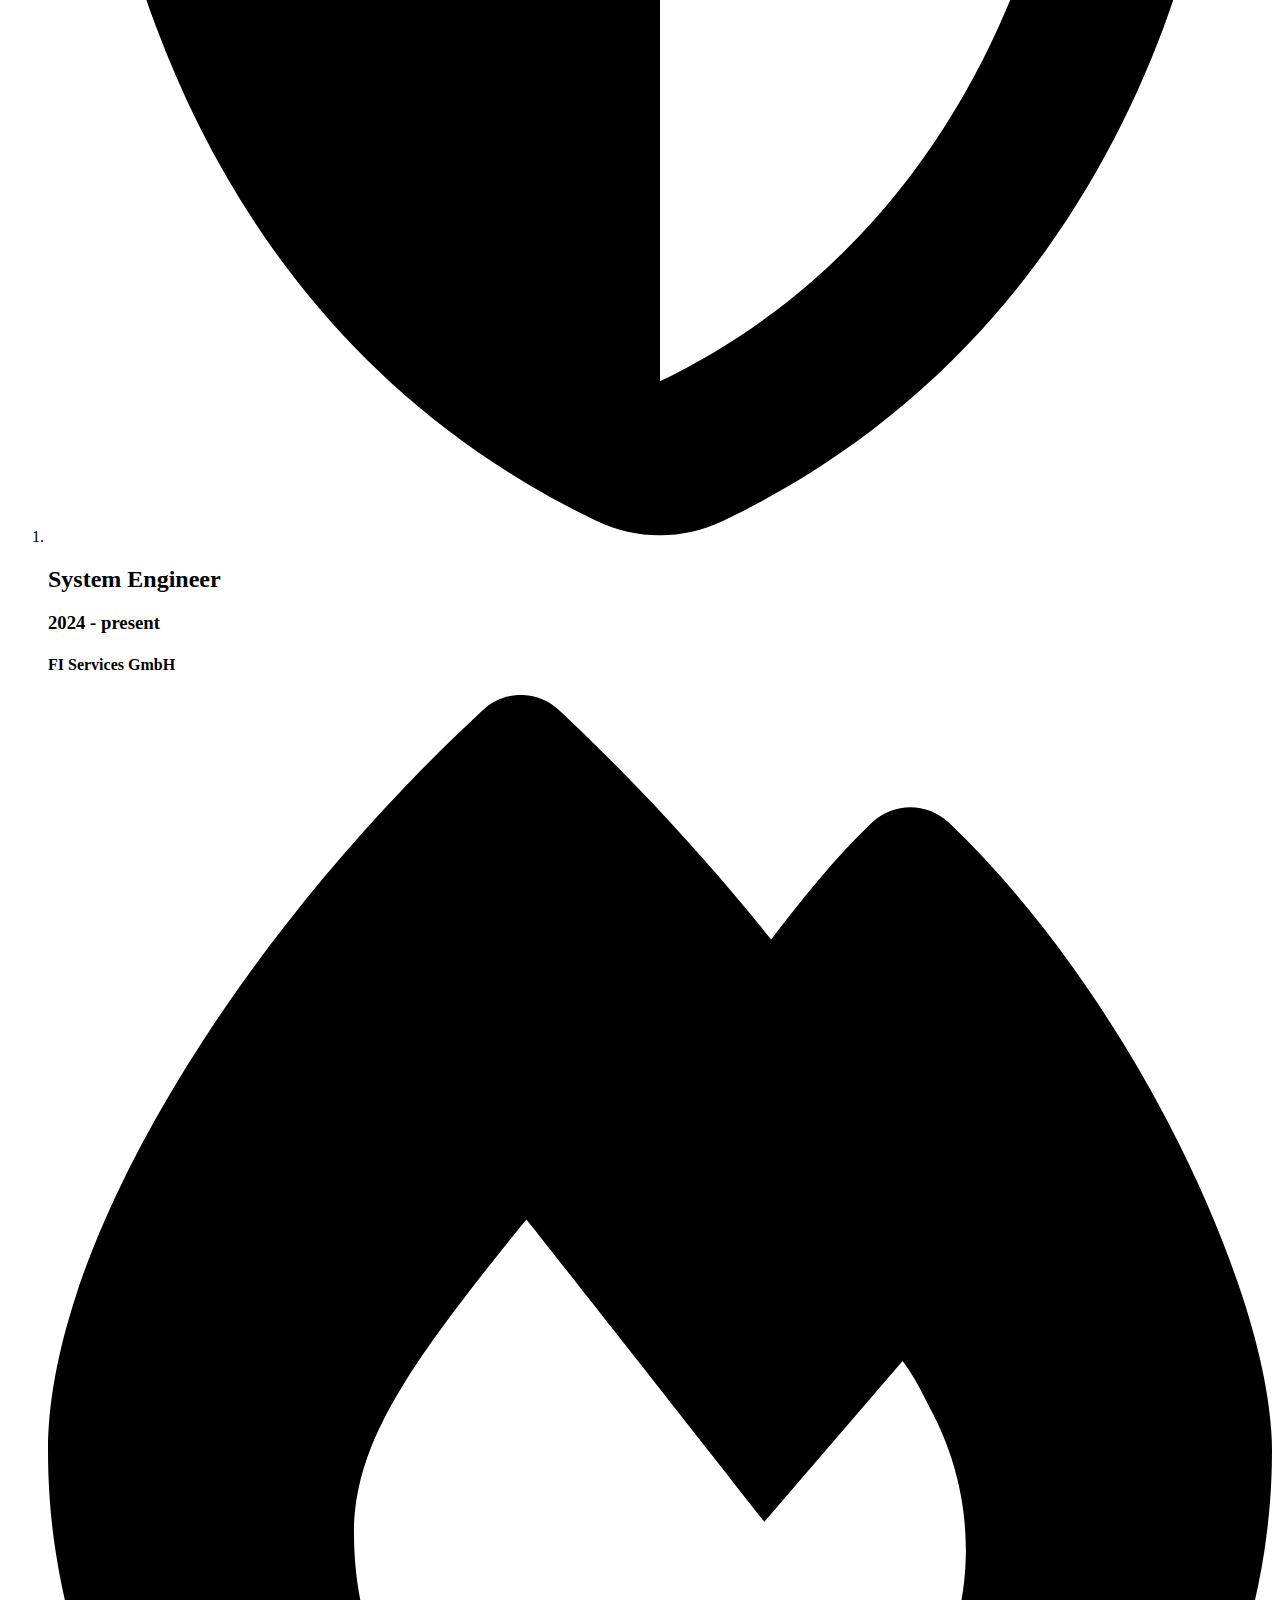
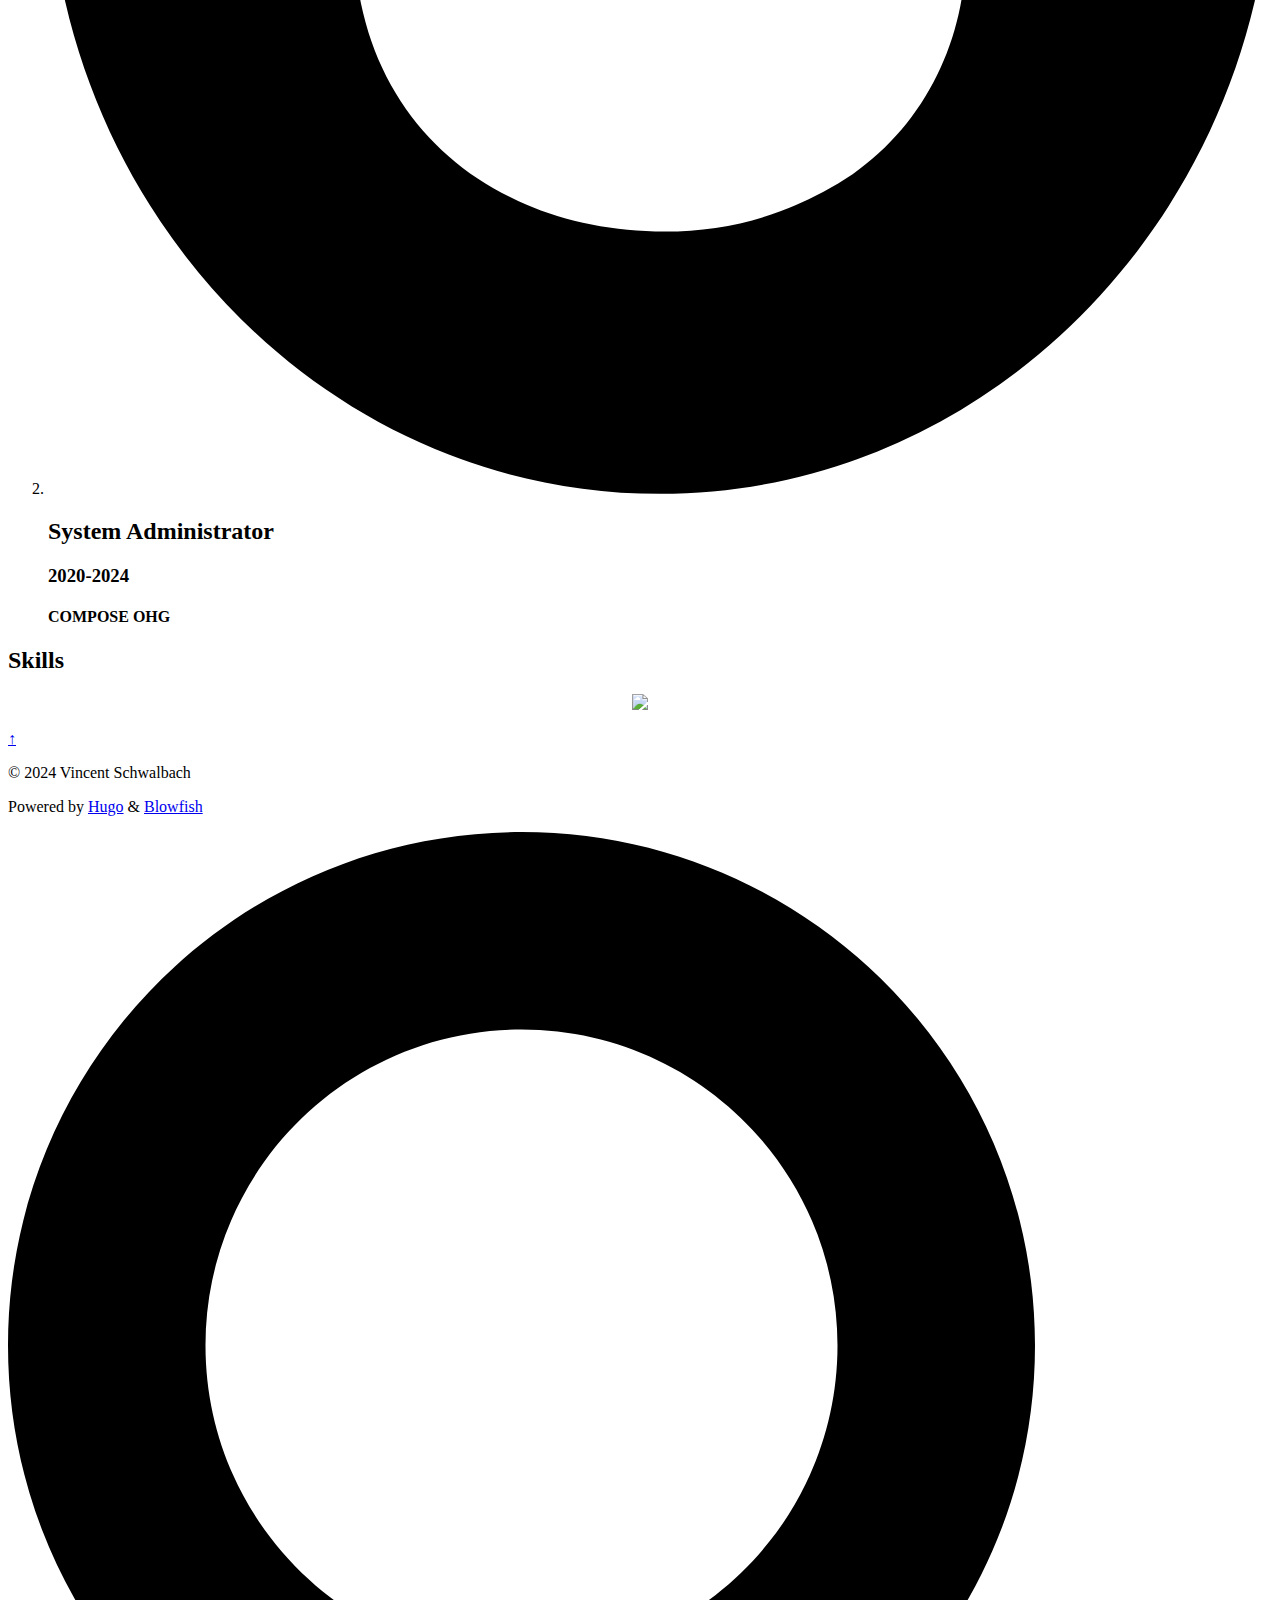
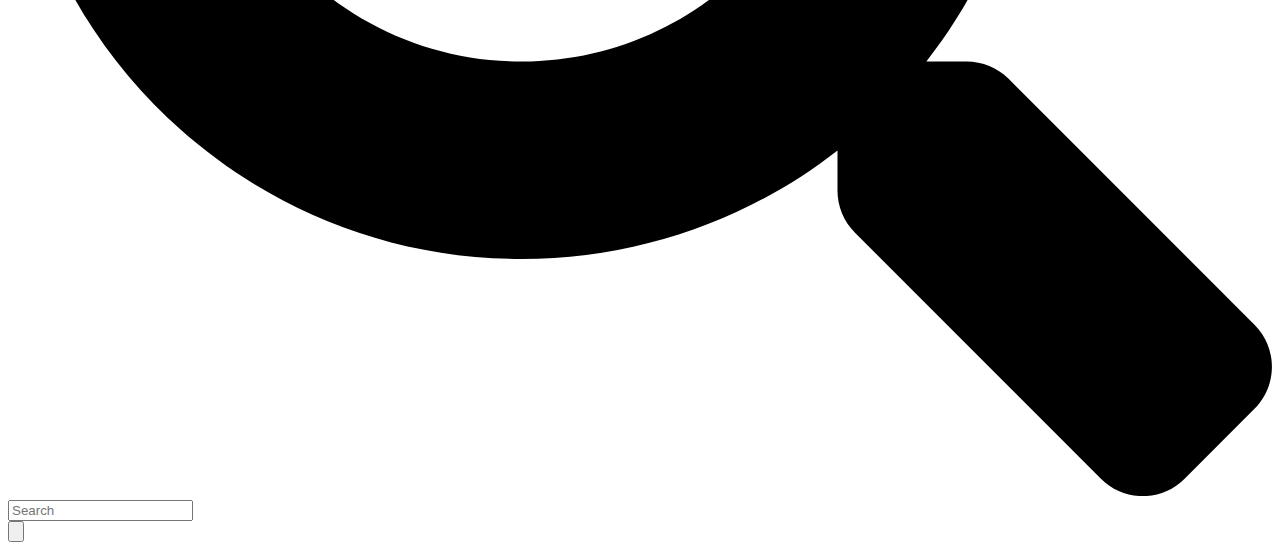
==== commit 67bb07d2: "feat: added skillicons (not sure if i like)" ====
--- a/public/about/index.html
+++ b/public/about/index.html
@@ -1,6 +1,6 @@
 <!DOCTYPE html>
 <html lang="en" dir="ltr" class="scroll-smooth" data-default-appearance="light"
-  data-auto-appearance="true"><head>
+  data-auto-appearance="true"><head><script src="/livereload.js?mindelay=10&amp;v=2&amp;port=1313&amp;path=livereload" data-no-instant defer></script>
   <meta charset="utf-8" />
   
   <meta http-equiv="content-language" content="en" />
@@ -15,19 +15,19 @@
   
   
   
-  <link rel="canonical" href="https://vxs.one/about/" />
-  
-  
-  
-  
-  
-  
-  
-  
-  
-  
-  <link type="text/css" rel="stylesheet" href="/css/main.bundle.min.8d40087b0a6e5f112f9c303f818d2209f0dbe97eb343f711636dc421ddaa3374bba3babf1dbe9df20586bac9e37e9a4cb0c97b84ebfbda76da3889959b6eee53.css"
-    integrity="sha512-jUAIewpuXxEvnDA/gY0iCfDb6X6zQ/cRY23EId2qM3S7o7q/Hb6d8gWGusnjfppMsMl7hOv72nbaOImVm27uUw==" />
+  <link rel="canonical" href="http://localhost:1313/about/" />
+  
+  
+  
+  
+  
+  
+  
+  
+  
+  
+  <link type="text/css" rel="stylesheet" href="/css/main.bundle.min.c6cb7d76bc2f7ad3b49117792dc4c22ec9879b2a91fa3bc6abe4f5e2072998a2acd74d88c828d3aa4c09c262aec6740a233b56dc9c2f1e35bf9f400581150cc2.css"
+    integrity="sha512-xst9drwvetO0kRd5LcTCLsmHmyqR&#43;jvGq&#43;T14gcpmKKs102IyCjTqkwJwmKuxnQKIztW3JwvHjW/n0AFgRUMwg==" />
   
   
   <script type="text/javascript" src="/js/appearance.min.516a16745bea5a9bd011138d254cc0fd3973cd55ce6e15f3dec763e7c7c2c7448f8fe7b54cca811cb821b0c7e12cd161caace1dd794ac3d34d40937cbcc9ee12.js"
@@ -44,10 +44,12 @@
   
   
   
-  <script defer type="text/javascript" id="script-bundle" src="/js/main.bundle.min.f0ecd26160d4c29256b0f2b96ebe0be0f1c839488a839c5190ed198437fe5a1bd0ede0c86f0108806fd0ea43c987923aa4a63fe7ed09813eb9e8ad531ca58ae4.js"
-    integrity="sha512-8OzSYWDUwpJWsPK5br4L4PHIOUiKg5xRkO0ZhDf&#43;WhvQ7eDIbwEIgG/Q6kPJh5I6pKY/5&#43;0JgT656K1THKWK5A==" data-copy="" data-copied=""></script>
+  <script defer type="text/javascript" id="script-bundle" src="/js/main.bundle.min.d555446ef56d8022bc549703e51f6f9482d1bc5d7ff6a267566657af6753bbed025a5461960a46020d70da24e2b2b98f1d2603faedfc491d1fe4a0dd384fa882.js"
+    integrity="sha512-1VVEbvVtgCK8VJcD5R9vlILRvF1/9qJnVmZXr2dTu&#43;0CWlRhlgpGAg1w2iTisrmPHSYD&#43;u38SR0f5KDdOE&#43;ogg==" data-copy="" data-copied=""></script>
+  
   
   <script src="/js/zoom.min.js"></script>
+  
   
   
   <link rel="apple-touch-icon" sizes="180x180" href="/apple-touch-icon.png" />
@@ -61,16 +63,17 @@
   
   
   
-  <meta property="og:title" content="About" />
-<meta property="og:description" content="Feel free to get in touch if you have questions or if you&rsquo;re interested in leveraging my expertise for your IT needs." />
-<meta property="og:type" content="article" />
-<meta property="og:url" content="https://vxs.one/about/" /><meta property="article:section" content="" />
-<meta property="article:published_time" content="2023-11-12T00:00:00+00:00" />
-<meta property="article:modified_time" content="2023-11-12T00:00:00+00:00" />
-
-  <meta name="twitter:card" content="summary"/>
-<meta name="twitter:title" content="About"/>
-<meta name="twitter:description" content="Feel free to get in touch if you have questions or if you&rsquo;re interested in leveraging my expertise for your IT needs."/>
+  <meta property="og:url" content="http://localhost:1313/about/">
+  <meta property="og:site_name" content="vxs.one">
+  <meta property="og:title" content="About">
+  <meta property="og:description" content="Hi there:wave: I’m Vincent, a dedicated system engineer.">
+  <meta property="og:locale" content="en">
+  <meta property="og:type" content="article">
+    <meta property="article:published_time" content="2024-02-18T00:00:00+00:00">
+    <meta property="article:modified_time" content="2024-02-18T00:00:00+00:00">
+
+  <meta name="twitter:card" content="summary"><meta name="twitter:title" content="About">
+<meta name="twitter:description" content="Hi there:wave: I&rsquo;m Vincent, a dedicated system engineer.">
 
   
   <script type="application/ld+json">
@@ -81,23 +84,23 @@
     "name": "About",
     "headline": "About",
     
-    "abstract": "Feel free to get in touch if you have questions or if you\u0026rsquo;re interested in leveraging my expertise for your IT needs.",
+    "abstract": "Hi there:wave: I\u0026rsquo;m Vincent, a dedicated system engineer.",
     "inLanguage": "en",
-    "url" : "https:\/\/vxs.one\/about\/",
+    "url" : "http:\/\/localhost:1313\/about\/",
     "author" : {
       "@type": "Person",
       "name": "Vincent Schwalbach"
     },
-    "copyrightYear": "2023",
-    "dateCreated": "2023-11-12T00:00:00\u002b00:00",
-    "datePublished": "2023-11-12T00:00:00\u002b00:00",
-    
-    "dateModified": "2023-11-12T00:00:00\u002b00:00",
+    "copyrightYear": "2024",
+    "dateCreated": "2024-02-18T00:00:00\u002b00:00",
+    "datePublished": "2024-02-18T00:00:00\u002b00:00",
+    
+    "dateModified": "2024-02-18T00:00:00\u002b00:00",
     
     
     
     "mainEntityOfPage": "true",
-    "wordCount": "30"
+    "wordCount": "98"
   }]
   </script>
 
@@ -138,6 +141,9 @@
 
 
 
+
+
+<script defer src="/lib/tw-elements/index.min.js" integrity=""></script>
 
   
   
@@ -163,8 +169,9 @@
     <div class="flex flex-1 items-center justify-between">
         <nav class="flex space-x-3">
 
+            
             <a href="/" class="text-base font-medium text-gray-500 hover:text-gray-900">vxs.one</a>
-
+            
 
         </nav>
         <nav class="hidden md:flex items-center space-x-5 md:ml-12 h-12">
@@ -172,9 +179,9 @@
             
             
             
-  <a href="/about/"  class="flex items-center">
-    
-    <p class="text-base font-medium text-gray-500 hover:text-gray-900" title="About">
+  <a href="/about/"  class="flex items-center text-gray-500 hover:text-primary-600 dark:hover:text-primary-400">
+    
+    <p class="text-base font-medium" title="">
         about
     </p>
 </a>
@@ -182,9 +189,9 @@
 
             
             
-  <a href="/samson/"  class="flex items-center">
-    
-    <p class="text-base font-medium text-gray-500 hover:text-gray-900" title="Meet Samson 🐾">
+  <a href="/samson/"  class="flex items-center text-gray-500 hover:text-primary-600 dark:hover:text-primary-400">
+    
+    <p class="text-base font-medium" title="">
         samson
     </p>
 </a>
@@ -197,7 +204,7 @@
 
 
             
-            <button id="search-button" aria-label="Search" class="text-base hover:text-primary-600 dark:hover:text-primary-400 h-12"
+            <button id="search-button" aria-label="Search" class="text-base hover:text-primary-600 dark:hover:text-primary-400"
                 title="">
                 
 
@@ -214,9 +221,9 @@
             
             
             <div
-                class="ltr:mr-14 rtl:ml-14 cursor-pointer text-sm text-neutral-700 hover:text-primary-600 dark:text-neutral dark:hover:text-primary-400">
-                <button id="appearance-switcher" aria-label="Dark mode switcher" type="button">
-                    <div class="flex items-center justify-center h-12 dark:hidden">
+                class="ltr:mr-14 rtl:ml-14 flex items-center">
+                <button id="appearance-switcher" aria-label="Dark mode switcher" type="button" class="text-base hover:text-primary-600 dark:hover:text-primary-400">
+                    <div class="flex items-center justify-center dark:hidden">
                         
 
   <span class="relative block icon">
@@ -226,7 +233,7 @@
 
 
                     </div>
-                    <div class="items-center justify-center hidden h-12 dark:flex">
+                    <div class="items-center justify-center hidden dark:flex">
                         
 
   <span class="relative block icon">
@@ -241,7 +248,7 @@
             
 
         </nav>
-        <div class="flex md:hidden items-center space-x-5 md:ml-12">
+        <div class="flex md:hidden items-center space-x-5 md:ml-12 h-12">
 
             <span></span>
 
@@ -264,8 +271,8 @@
 
             
             
-            <button id="appearance-switcher-mobile" aria-label="Dark mode switcher" type="button" style="margin-right:5px">
-                <div class="flex items-center justify-center h-12 dark:hidden">
+            <button id="appearance-switcher-mobile" aria-label="Dark mode switcher" type="button" class="text-base hover:text-primary-600 dark:hover:text-primary-400" style="margin-right:5px">
+                <div class="flex items-center justify-center dark:hidden">
                     
 
   <span class="relative block icon">
@@ -275,7 +282,7 @@
 
 
                 </div>
-                <div class="items-center justify-center hidden h-12 dark:flex">
+                <div class="items-center justify-center hidden dark:flex">
                     
 
   <span class="relative block icon">
@@ -294,6 +301,7 @@
 
         <label id="menu-button" for="menu-controller" class="block">
             <input type="checkbox" id="menu-controller" class="hidden" />
+            
             <div class="cursor-pointer hover:text-primary-600 dark:hover:text-primary-400">
                 
 
@@ -322,13 +330,12 @@
                     </li>
 
                     
-                    
 
                     
   <li class="mt-1">
-    <a href="/about/"  class="flex items-center">
-        
-        <p class="text-bg font-bg text-gray-500 hover:text-gray-900" title="About">
+    <a href="/about/"  class="flex items-center text-gray-500 hover:text-primary-600 dark:hover:text-primary-400">
+        
+        <p class="text-bg font-bg" title="">
             about
         </p>
     </a>
@@ -340,9 +347,9 @@
 
                     
   <li class="mt-1">
-    <a href="/samson/"  class="flex items-center">
-        
-        <p class="text-bg font-bg text-gray-500 hover:text-gray-900" title="Meet Samson 🐾">
+    <a href="/samson/"  class="flex items-center text-gray-500 hover:text-primary-600 dark:hover:text-primary-400">
+        
+        <p class="text-bg font-bg" title="">
             samson
         </p>
     </a>
@@ -351,9 +358,9 @@
 
 
                     
-                    
 
                 </ul>
+                
                 
 
             </div>
@@ -386,8 +393,8 @@
 
 
 
-
-
+  
+  
 
 
 
@@ -416,8 +423,6 @@
 <div class="flex flex-row flex-wrap items-center">
   
   
-  <time datetime="2023-11-12 00:00:00 &#43;0000 UTC">12 November 2023</time>
-  
 
   
   
@@ -438,117 +443,175 @@
     
 
     
-    
-    
-<div class="flex">
-  
-  
-  
-  
-  <img class="!mt-0 !mb-0 h-24 w-24 rounded-full ltr:mr-4 rtl:ml-4" width="96" height="96"
-    alt="Vincent Schwalbach" src="/img/me.png" />
-  
-  
-  <div class="place-self-center">
-    
-    <div class="text-[0.6rem] uppercase leading-3 text-neutral-500 dark:text-neutral-400">
-      Author
+
+    
+
+    
+
+    
+  
+  </header>
+  
+  <section class="flex flex-col max-w-full mt-0 prose dark:prose-invert lg:flex-row">
+    
+     <div
+      class="order-first lg:ml-auto px-0 lg:order-last ltr:lg:pl-8 rtl:lg:pr-8">
+      <div class="toc ltr:pl-5 rtl:pr-5 print:hidden lg:sticky lg:top-10">
+
+         <details open class="toc-right mt-0 overflow-hidden rounded-lg ltr:-ml-5 ltr:pl-5 rtl:-mr-5 rtl:pr-5 hidden lg:block">
+  <summary
+    class="block py-1 text-lg font-semibold cursor-pointer bg-neutral-100 text-neutral-800 ltr:-ml-5 ltr:pl-5 rtl:-mr-5 rtl:pr-5 dark:bg-neutral-700 dark:text-neutral-100 lg:hidden">
+    Table of Contents
+  </summary>
+  <div
+    class="min-w-[220px] py-2 border-dotted border-neutral-300 ltr:-ml-5 ltr:border-l ltr:pl-5 rtl:-mr-5 rtl:border-r rtl:pr-5 dark:border-neutral-600">
+    <nav id="TableOfContents">
+  <ul>
+    <li><a href="#experience">Experience</a></li>
+    <li><a href="#skills">Skills</a></li>
+  </ul>
+</nav>
+  </div>
+</details>
+<details class="toc-inside mt-0 overflow-hidden rounded-lg ltr:-ml-5 ltr:pl-5 rtl:-mr-5 rtl:pr-5 lg:hidden">
+  <summary
+    class="py-1 text-lg font-semibold cursor-pointer bg-neutral-100 text-neutral-800 ltr:-ml-5 ltr:pl-5 rtl:-mr-5 rtl:pr-5 dark:bg-neutral-700 dark:text-neutral-100 lg:hidden">
+    Table of Contents
+  </summary>
+  <div
+    class="py-2 border-dotted border-neutral-300 ltr:-ml-5 ltr:border-l ltr:pl-5 rtl:-mr-5 rtl:border-r rtl:pr-5 dark:border-neutral-600">
+    <nav id="TableOfContents">
+  <ul>
+    <li><a href="#experience">Experience</a></li>
+    <li><a href="#skills">Skills</a></li>
+  </ul>
+</nav>
+  </div>
+</details>
+
+   </div>
+      </div>
+      
+
+      <div class="min-w-0 min-h-0 max-w-fit">
+        
+        
+
+
+        <div class="article-content max-w-prose mb-20">
+          <p>Hi there👋 I&rsquo;m Vincent, a dedicated system engineer. I&rsquo;m deeply passionate about leveraging technology to optimize systems for peak performance. Currently, I&rsquo;m expanding my skill set by delving into DevOps tools like Terraform and Ansible. Beyond the realm of IT, I find joy in exploring the outdoors with my loyal companion <a href="/samson"  >
+    Samson</a>. Whether it&rsquo;s climbing mountains or enjoying a peaceful hike, I cherish the moments of tranquility and adventure.</p>
+<p>Feel free to reach out — I&rsquo;m always open to connecting and discussing ideas.</p>
+<h2 class="relative group">Experience 
+    <div id="experience" class="anchor"></div>
+    
+</h2>
+<ol class="border-l-2 list-none border-primary-500 dark:border-primary-300">
+
+
+
+
+
+
+<li class="list-none">
+  <div class="flex flex-start">
+    <div class="bg-primary-500 dark:bg-primary-300 text-neutral-50 dark:text-neutral-700 min-w-[30px] h-8 text-2xl flex items-center justify-center rounded-full -ml-12 mt-5">
+      
+
+  <span class="relative block icon">
+    <svg xmlns="http://www.w3.org/2000/svg" viewBox="0 0 512 512">
+<path fill="currentColor" d="M256 0c4.6 0 9.2 1 13.4 2.9L457.7 82.8c22 9.3 38.4 31 38.3 57.2c-.5 99.2-41.3 280.7-213.7 363.2c-16.7 8-36.1 8-52.8 0C57.3 420.7 16.5 239.2 16 140c-.1-26.2 16.3-47.9 38.3-57.2L242.7 2.9C246.8 1 251.4 0 256 0zm0 66.8V444.8C394 378 431.1 230.1 432 141.4L256 66.8l0 0z"/></svg>
+  </span>
+
+
     </div>
-    <div class="font-semibold leading-6 text-neutral-800 dark:text-neutral-300">
-      Vincent Schwalbach
+    <div class="block p-6 rounded-lg shadow-2xl min-w-full ml-6 mb-10 break-words">
+      <div class="flex justify-between">
+        
+        <h2 class="mt-0">
+          System Engineer 
+        </h2>
+        
+        
+        <h3 class="">
+          <span class="flex" style="cursor: pointer;">
+  <span class="rounded-md border border-primary-400 px-1 py-[1px] text-xs font-normal text-primary-700 dark:border-primary-600 dark:text-primary-400">
+    2024 - present
+  </span>
+</span>
+        </h3>
+        
+      </div>
+      
+      <h4 class="mt-0">
+        FI Services GmbH
+      </h4>
+      
+      <p class="text-gray-700 mb-6">
+
+</p>
     </div>
-    
-    
-    <div class="text-sm text-neutral-700 dark:text-neutral-400">passionate, boring guy</div>
-    
-    <div class="text-2xl sm:text-lg">
-  <div class="flex flex-wrap text-neutral-400 dark:text-neutral-500">
-    
-      
-        <a
-          class="px-1 hover:text-primary-700 dark:hover:text-primary-400"
-          href="mailto:mail@vxs.one"
-          target="_blank"
-          aria-label="Email"
-          rel="me noopener noreferrer"
-          ><span class="inline-block align-text-bottom">
-
-  <span class="relative block icon">
-    <svg xmlns="http://www.w3.org/2000/svg" viewBox="0 0 512 512"><path fill="currentColor" d="M207.8 20.73c-93.45 18.32-168.7 93.66-187 187.1c-27.64 140.9 68.65 266.2 199.1 285.1c19.01 2.888 36.17-12.26 36.17-31.49l.0001-.6631c0-15.74-11.44-28.88-26.84-31.24c-84.35-12.98-149.2-86.13-149.2-174.2c0-102.9 88.61-185.5 193.4-175.4c91.54 8.869 158.6 91.25 158.6 183.2l0 16.16c0 22.09-17.94 40.05-40 40.05s-40.01-17.96-40.01-40.05v-120.1c0-8.847-7.161-16.02-16.01-16.02l-31.98 .0036c-7.299 0-13.2 4.992-15.12 11.68c-24.85-12.15-54.24-16.38-86.06-5.106c-38.75 13.73-68.12 48.91-73.72 89.64c-9.483 69.01 43.81 128 110.9 128c26.44 0 50.43-9.544 69.59-24.88c24 31.3 65.23 48.69 109.4 37.49C465.2 369.3 496 324.1 495.1 277.2V256.3C495.1 107.1 361.2-9.332 207.8 20.73zM239.1 304.3c-26.47 0-48-21.56-48-48.05s21.53-48.05 48-48.05s48 21.56 48 48.05S266.5 304.3 239.1 304.3z"/></svg>
-
-  </span>
-
-</span></a
-        >
-      
-    
-      
-        <a
-          class="px-1 hover:text-primary-700 dark:hover:text-primary-400"
-          href="https://github.com/petbotson"
-          target="_blank"
-          aria-label="Github"
-          rel="me noopener noreferrer"
-          ><span class="inline-block align-text-bottom">
-
-  <span class="relative block icon">
-    <svg xmlns="http://www.w3.org/2000/svg" viewBox="0 0 496 512"><path fill="currentColor" d="M165.9 397.4c0 2-2.3 3.6-5.2 3.6-3.3.3-5.6-1.3-5.6-3.6 0-2 2.3-3.6 5.2-3.6 3-.3 5.6 1.3 5.6 3.6zm-31.1-4.5c-.7 2 1.3 4.3 4.3 4.9 2.6 1 5.6 0 6.2-2s-1.3-4.3-4.3-5.2c-2.6-.7-5.5.3-6.2 2.3zm44.2-1.7c-2.9.7-4.9 2.6-4.6 4.9.3 2 2.9 3.3 5.9 2.6 2.9-.7 4.9-2.6 4.6-4.6-.3-1.9-3-3.2-5.9-2.9zM244.8 8C106.1 8 0 113.3 0 252c0 110.9 69.8 205.8 169.5 239.2 12.8 2.3 17.3-5.6 17.3-12.1 0-6.2-.3-40.4-.3-61.4 0 0-70 15-84.7-29.8 0 0-11.4-29.1-27.8-36.6 0 0-22.9-15.7 1.6-15.4 0 0 24.9 2 38.6 25.8 21.9 38.6 58.6 27.5 72.9 20.9 2.3-16 8.8-27.1 16-33.7-55.9-6.2-112.3-14.3-112.3-110.5 0-27.5 7.6-41.3 23.6-58.9-2.6-6.5-11.1-33.3 2.6-67.9 20.9-6.5 69 27 69 27 20-5.6 41.5-8.5 62.8-8.5s42.8 2.9 62.8 8.5c0 0 48.1-33.6 69-27 13.7 34.7 5.2 61.4 2.6 67.9 16 17.7 25.8 31.5 25.8 58.9 0 96.5-58.9 104.2-114.8 110.5 9.2 7.9 17 22.9 17 46.4 0 33.7-.3 75.4-.3 83.6 0 6.5 4.6 14.4 17.3 12.1C428.2 457.8 496 362.9 496 252 496 113.3 383.5 8 244.8 8zM97.2 352.9c-1.3 1-1 3.3.7 5.2 1.6 1.6 3.9 2.3 5.2 1 1.3-1 1-3.3-.7-5.2-1.6-1.6-3.9-2.3-5.2-1zm-10.8-8.1c-.7 1.3.3 2.9 2.3 3.9 1.6 1 3.6.7 4.3-.7.7-1.3-.3-2.9-2.3-3.9-2-.6-3.6-.3-4.3.7zm32.4 35.6c-1.6 1.3-1 4.3 1.3 6.2 2.3 2.3 5.2 2.6 6.5 1 1.3-1.3.7-4.3-1.3-6.2-2.2-2.3-5.2-2.6-6.5-1zm-11.4-14.7c-1.6 1-1.6 3.6 0 5.9 1.6 2.3 4.3 3.3 5.6 2.3 1.6-1.3 1.6-3.9 0-6.2-1.4-2.3-4-3.3-5.6-2z"/></svg>
-
-  </span>
-
-</span></a
-        >
-      
-    
-      
-        <a
-          class="px-1 hover:text-primary-700 dark:hover:text-primary-400"
-          href="https://www.instagram.com/vincent.schwalb/"
-          target="_blank"
-          aria-label="Instagram"
-          rel="me noopener noreferrer"
-          ><span class="inline-block align-text-bottom">
-
-  <span class="relative block icon">
-    <svg xmlns="http://www.w3.org/2000/svg" viewBox="0 0 448 512"><path fill="currentColor" d="M224.1 141c-63.6 0-114.9 51.3-114.9 114.9s51.3 114.9 114.9 114.9S339 319.5 339 255.9 287.7 141 224.1 141zm0 189.6c-41.1 0-74.7-33.5-74.7-74.7s33.5-74.7 74.7-74.7 74.7 33.5 74.7 74.7-33.6 74.7-74.7 74.7zm146.4-194.3c0 14.9-12 26.8-26.8 26.8-14.9 0-26.8-12-26.8-26.8s12-26.8 26.8-26.8 26.8 12 26.8 26.8zm76.1 27.2c-1.7-35.9-9.9-67.7-36.2-93.9-26.2-26.2-58-34.4-93.9-36.2-37-2.1-147.9-2.1-184.9 0-35.8 1.7-67.6 9.9-93.9 36.1s-34.4 58-36.2 93.9c-2.1 37-2.1 147.9 0 184.9 1.7 35.9 9.9 67.7 36.2 93.9s58 34.4 93.9 36.2c37 2.1 147.9 2.1 184.9 0 35.9-1.7 67.7-9.9 93.9-36.2 26.2-26.2 34.4-58 36.2-93.9 2.1-37 2.1-147.8 0-184.8zM398.8 388c-7.8 19.6-22.9 34.7-42.6 42.6-29.5 11.7-99.5 9-132.1 9s-102.7 2.6-132.1-9c-19.6-7.8-34.7-22.9-42.6-42.6-11.7-29.5-9-99.5-9-132.1s-2.6-102.7 9-132.1c7.8-19.6 22.9-34.7 42.6-42.6 29.5-11.7 99.5-9 132.1-9s102.7-2.6 132.1 9c19.6 7.8 34.7 22.9 42.6 42.6 11.7 29.5 9 99.5 9 132.1s2.7 102.7-9 132.1z"/></svg>
-
-  </span>
-
-</span></a
-        >
-      
-    
   </div>
-
-</div>
+</li>
+
+
+
+
+
+
+
+<li class="list-none">
+  <div class="flex flex-start">
+    <div class="bg-primary-500 dark:bg-primary-300 text-neutral-50 dark:text-neutral-700 min-w-[30px] h-8 text-2xl flex items-center justify-center rounded-full -ml-12 mt-5">
+      
+
+  <span class="relative block icon">
+    <svg xmlns="http://www.w3.org/2000/svg" viewBox="0 0 448 512">
+<path fill="currentColor"  d="M159.3 5.4c7.8-7.3 19.9-7.2 27.7 .1c27.6 25.9 53.5 53.8 77.7 84c11-14.4 23.5-30.1 37-42.9c7.9-7.4 20.1-7.4 28 .1c34.6 33 63.9 76.6 84.5 118c20.3 40.8 33.8 82.5 33.8 111.9C448 404.2 348.2 512 224 512C98.4 512 0 404.1 0 276.5c0-38.4 17.8-85.3 45.4-131.7C73.3 97.7 112.7 48.6 159.3 5.4zM225.7 416c25.3 0 47.7-7 68.8-21c42.1-29.4 53.4-88.2 28.1-134.4c-2.8-5.6-5.6-11.2-9.8-16.8l-50.6 58.8s-81.4-103.6-87.1-110.6C133.1 243.8 112 273.2 112 306.8C112 375.4 162.6 416 225.7 416z"/></svg>
+  </span>
+
+
+    </div>
+    <div class="block p-6 rounded-lg shadow-2xl min-w-full ml-6 mb-10 break-words">
+      <div class="flex justify-between">
+        
+        <h2 class="mt-0">
+          System Administrator 
+        </h2>
+        
+        
+        <h3 class="">
+          <span class="flex" style="cursor: pointer;">
+  <span class="rounded-md border border-primary-400 px-1 py-[1px] text-xs font-normal text-primary-700 dark:border-primary-600 dark:text-primary-400">
+    2020-2024
+  </span>
+</span>
+        </h3>
+        
+      </div>
+      
+      <h4 class="mt-0">
+        COMPOSE OHG
+      </h4>
+      
+      <p class="text-gray-700 mb-6">
+
+</p>
+    </div>
   </div>
-</div>
-    
-
-    
-
-    
-
-    
-    <div class="mb-5"></div>
-    
-  
-  </header>
-  
-  <section class="flex flex-col max-w-full mt-0 prose dark:prose-invert lg:flex-row">
-    
-    
-
-      <div class="min-w-0 min-h-0 max-w-fit">
-        
-        
-
-
-        <div class="max-w-prose mb-20">
-          <p>Feel free to get in touch if you have questions or if you&rsquo;re interested in leveraging my expertise for your IT needs.</p>
-<p>Here is my <code>GPG</code> key</p>
-<div class="highlight"><pre tabindex="0" class="chroma"><code class="language-YAML" data-lang="YAML"><span class="line"><span class="cl"><span class="l">This is code</span><span class="w">
-</span></span></span></code></pre></div>
+</li>
+
+
+</ol>
+<h2 class="relative group">Skills 
+    <div id="skills" class="anchor"></div>
+    
+</h2>
+<p align="center">
+  <a>
+    <img src="https://skillicons.dev/icons?i=azure,cloudflare,git,github,linux,nix,kubernetes,docker,ansible,windows,terraform" />
+  </a>
+</p>
         </div>
                 
         
@@ -558,13 +621,15 @@
           
       </div>
      
+    
      <script>
-        var oid = "views_about\\index.md"
-        var oid_likes = "likes_about\\index.md"
+        var oid = "views_about\/index.md"
+        var oid_likes = "likes_about\/index.md"
       </script>
       
       
-      <script type="text/javascript" src="/js/page.min.0e49973b4ad0a382c7c6012d8bff8226316642daabc4f8a20477bd08674f3da6e2fa993bc20ad4f51e7c5bb68e6f913a207a7c4fe37ea0e7b806894afce0a64e.js" integrity="sha512-DkmXO0rQo4LHxgEti/&#43;CJjFmQtqrxPiiBHe9CGdPPabi&#43;pk7wgrU9R58W7aOb5E6IHp8T&#43;N&#43;oOe4BolK/OCmTg=="></script>
+      
+      <script type="text/javascript" src="/js/page.min.f94e5beb747249fb2315a14fc6417e483411d48b59dc1376bbafa8c37fce65d397d5401be15c7461670ec7bb90ac2bf148d7d48eaf02f317cd9dc04d4851fd31.js" integrity="sha512-&#43;U5b63RySfsjFaFPxkF&#43;SDQR1ItZ3BN2u6&#43;ow3/OZdOX1UAb4Vx0YWcOx7uQrCvxSNfUjq8C8xfNncBNSFH9MQ=="></script>
   
     </section>
   <footer class="pt-8 max-w-prose print:hidden">
@@ -577,7 +642,7 @@
 
       <div id="top-scroller" class="pointer-events-none absolute top-[110vh] bottom-0 w-12 ltr:right-0 rtl:left-0">
   <a href="#the-top"
-    class="pointer-events-auto sticky top-[calc(100vh-5.5rem)] flex h-12 w-12 mb-16 items-center justify-center rounded-full bg-neutral/50 text-xl text-neutral-700 backdrop-blur hover:text-primary-600 dark:bg-neutral-800/50 dark:text-neutral dark:hover:text-primary-400"
+    class="pointer-events-auto sticky top-[calc(100vh-5.5rem)] flex h-12 w-12 mb-16 items-center justify-center rounded-full bg-neutral/50 text-xl text-neutral-700 hover:text-primary-600 dark:bg-neutral-800/50 dark:text-neutral dark:hover:text-primary-400"
     aria-label="Scroll to top" title="Scroll to top">
     &uarr;
   </a>
@@ -593,7 +658,7 @@
     
     <p class="text-sm text-neutral-500 dark:text-neutral-400">
       &copy;
-      2023
+      2024
       Vincent Schwalbach
     </p>
     
@@ -621,13 +686,13 @@
   </script>
   
   
-  <script type="text/javascript" src="/js/process.min.35c1113bcc16c5a59bf031082f9e63822aa95280423881a7847a7ff33a16e6299ce6a840d9ef4e10d947e030a18f3f20359afb2ec0f35967484b9a9360ac3145.js" integrity="sha512-NcERO8wWxaWb8DEIL55jgiqpUoBCOIGnhHp/8zoW5imc5qhA2e9OENlH4DChjz8gNZr7LsDzWWdIS5qTYKwxRQ=="></script>
+  <script type="text/javascript" src="/js/process.min.ee03488f19c93c2efb199e2e3014ea5f3cb2ce7d45154adb3399a158cac27ca52831db249ede5bb602700ef87eb02434139de0858af1818ab0fb4182472204a4.js" integrity="sha512-7gNIjxnJPC77GZ4uMBTqXzyyzn1FFUrbM5mhWMrCfKUoMdsknt5btgJwDvh&#43;sCQ0E53ghYrxgYqw&#43;0GCRyIEpA=="></script>
   
   
 </footer><div
   id="search-wrapper"
   class="invisible fixed inset-0 flex h-screen w-screen cursor-default flex-col bg-neutral-500/50 p-4 backdrop-blur-sm dark:bg-neutral-900/50 sm:p-6 md:p-[10vh] lg:p-[12vh]"
-  data-url="https://vxs.one/"
+  data-url="http://localhost:1313/"
   style="z-index:500"
 >
   <div
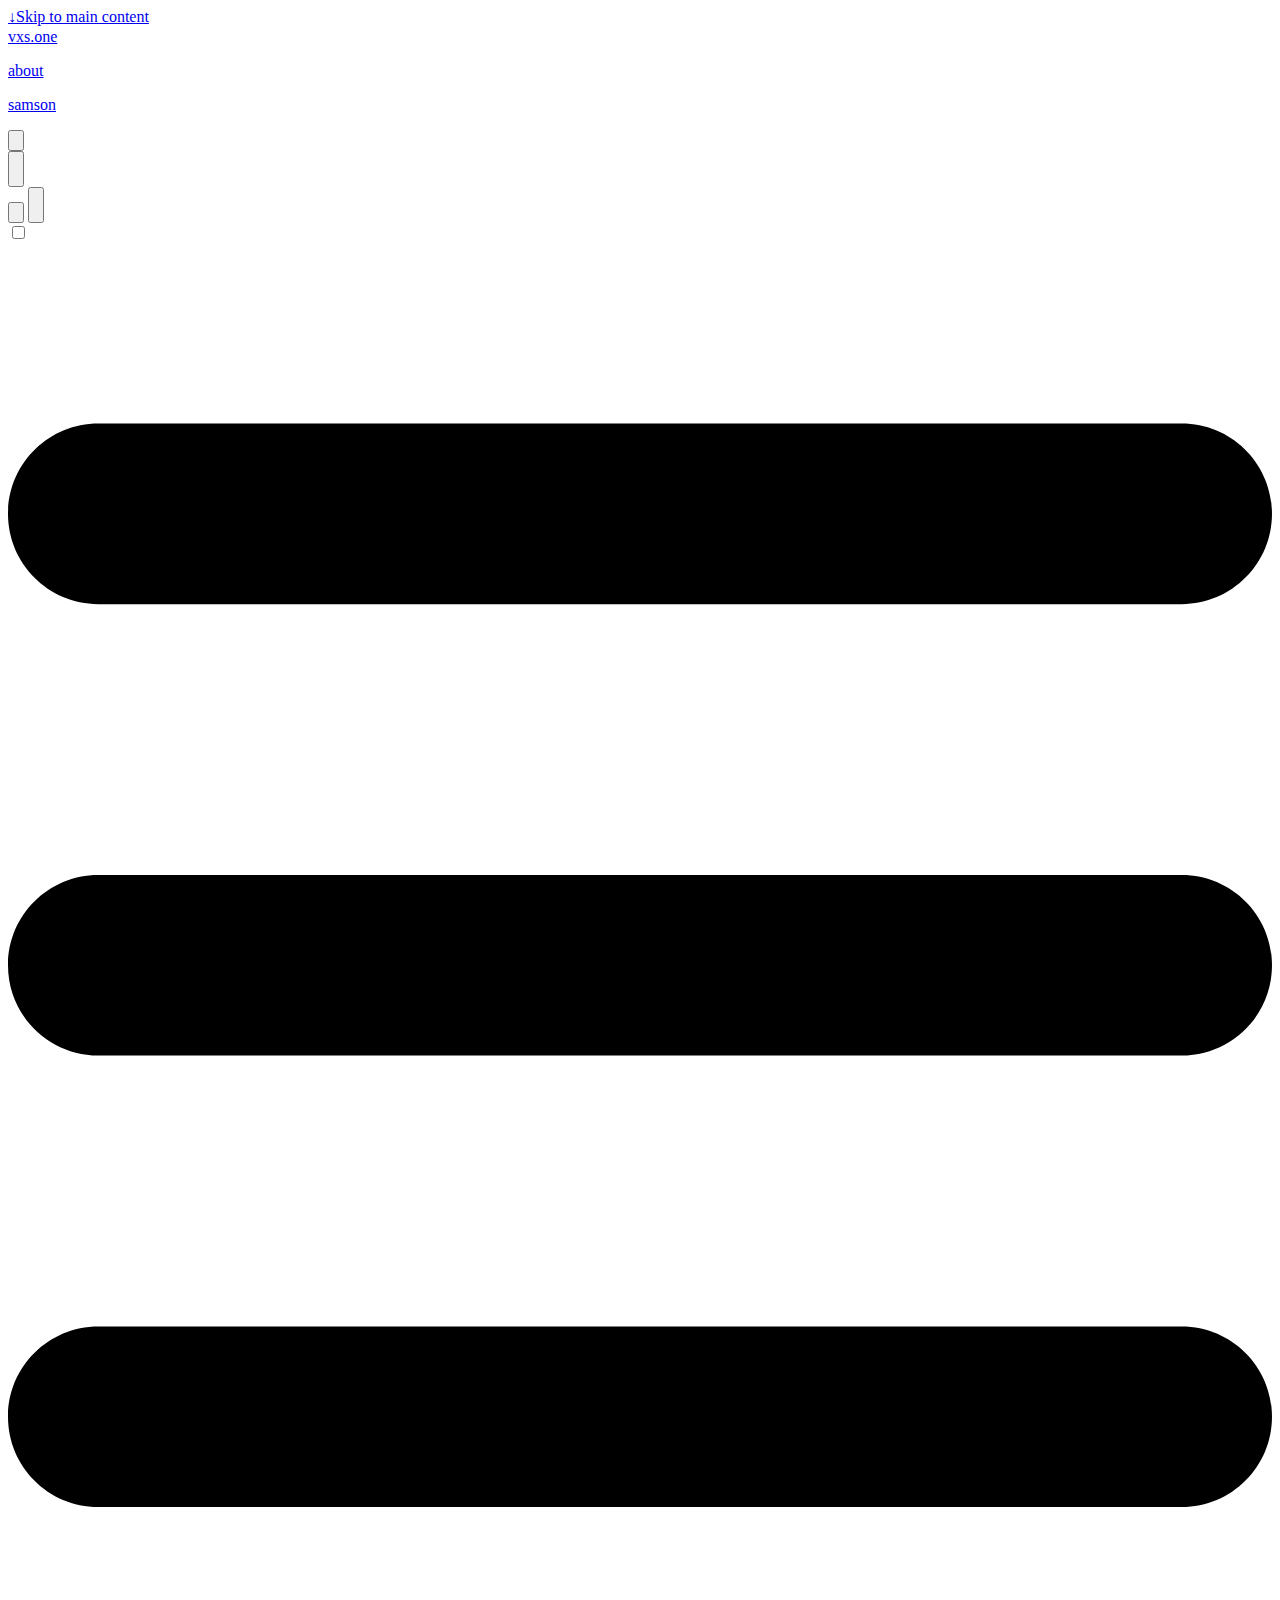
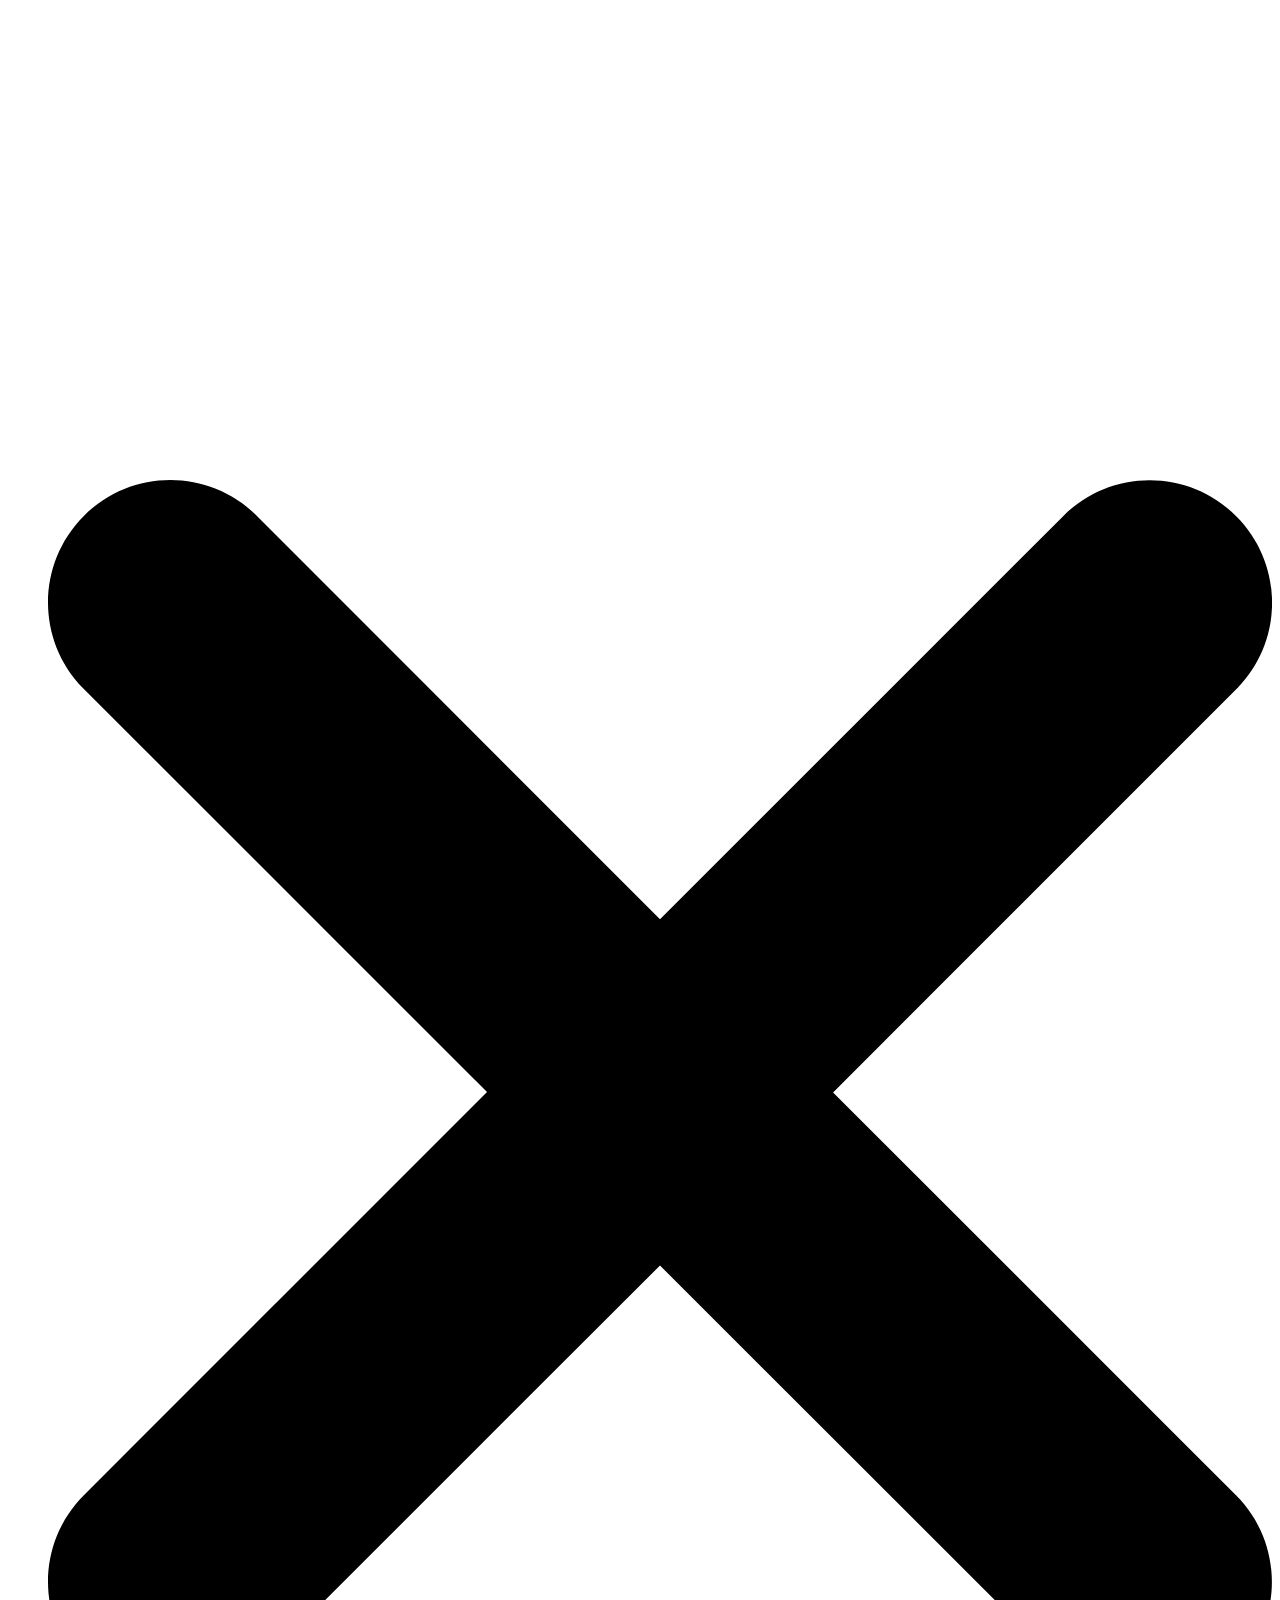
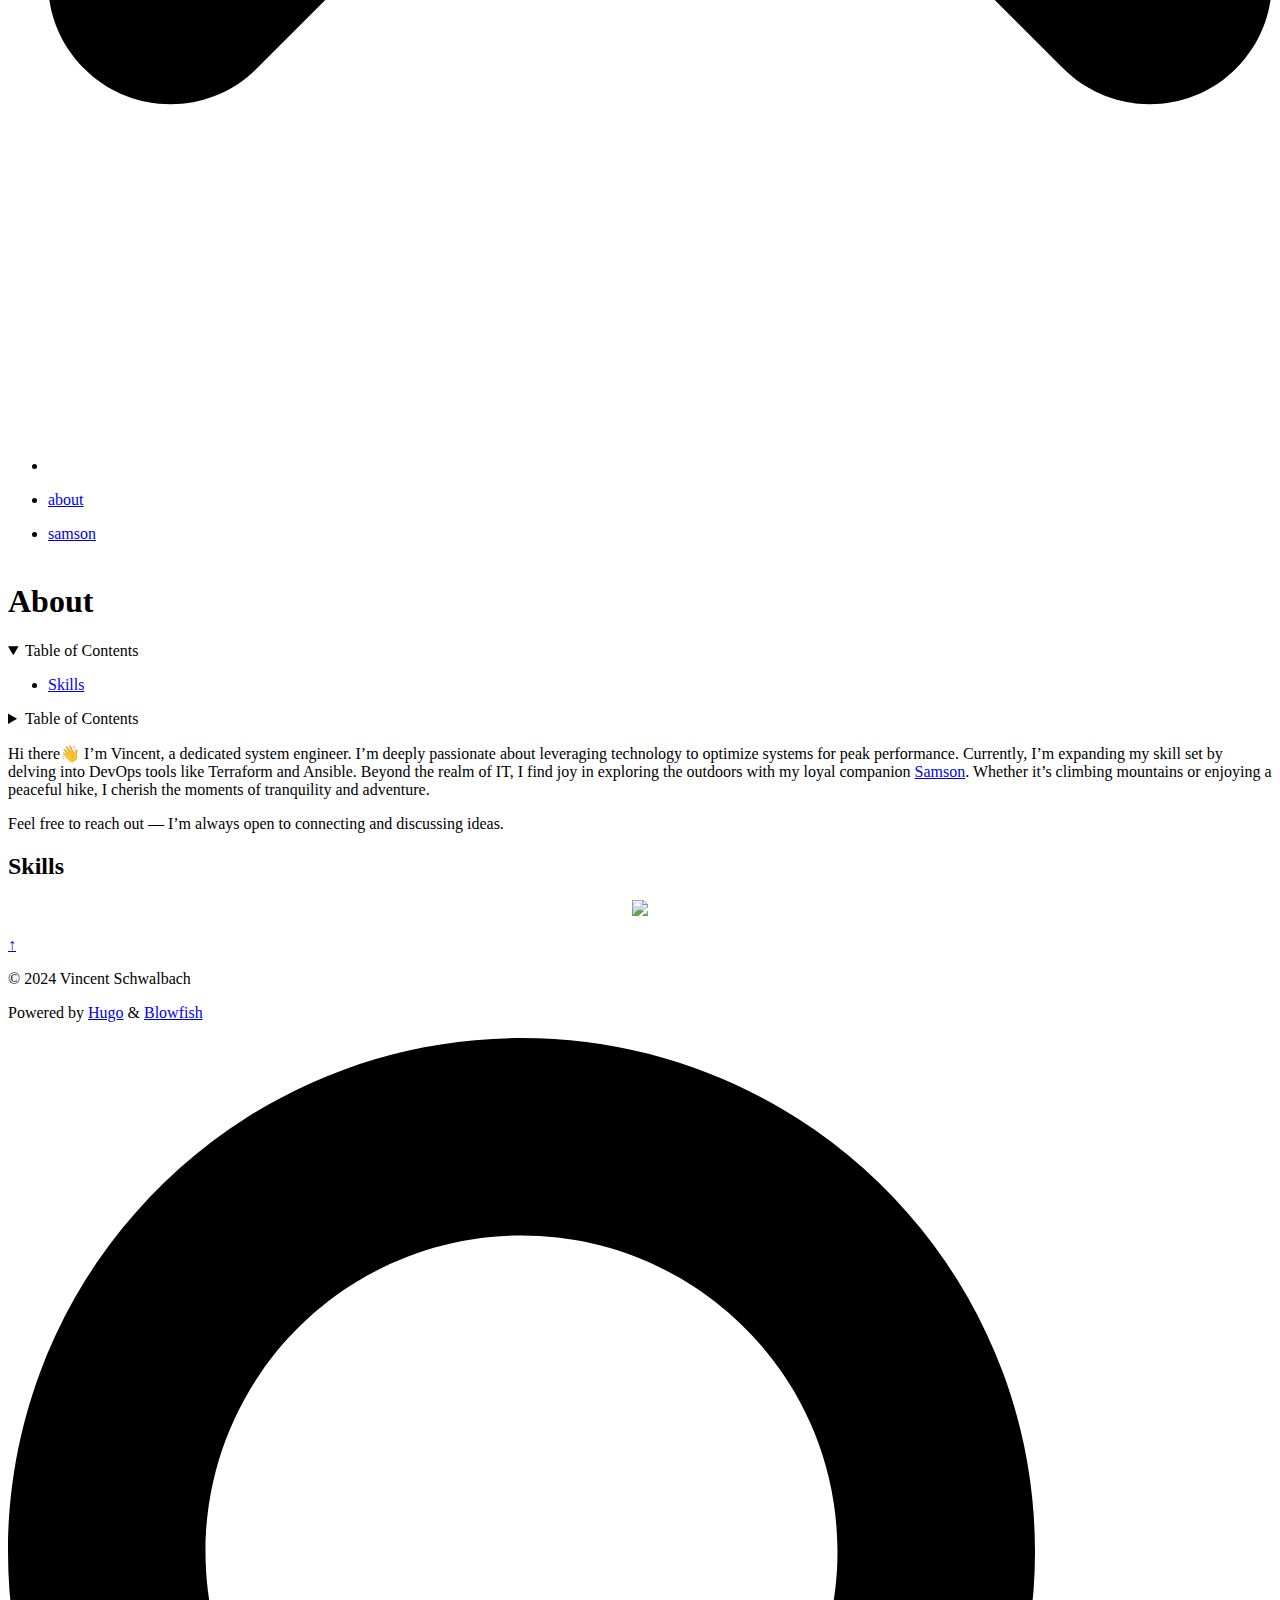
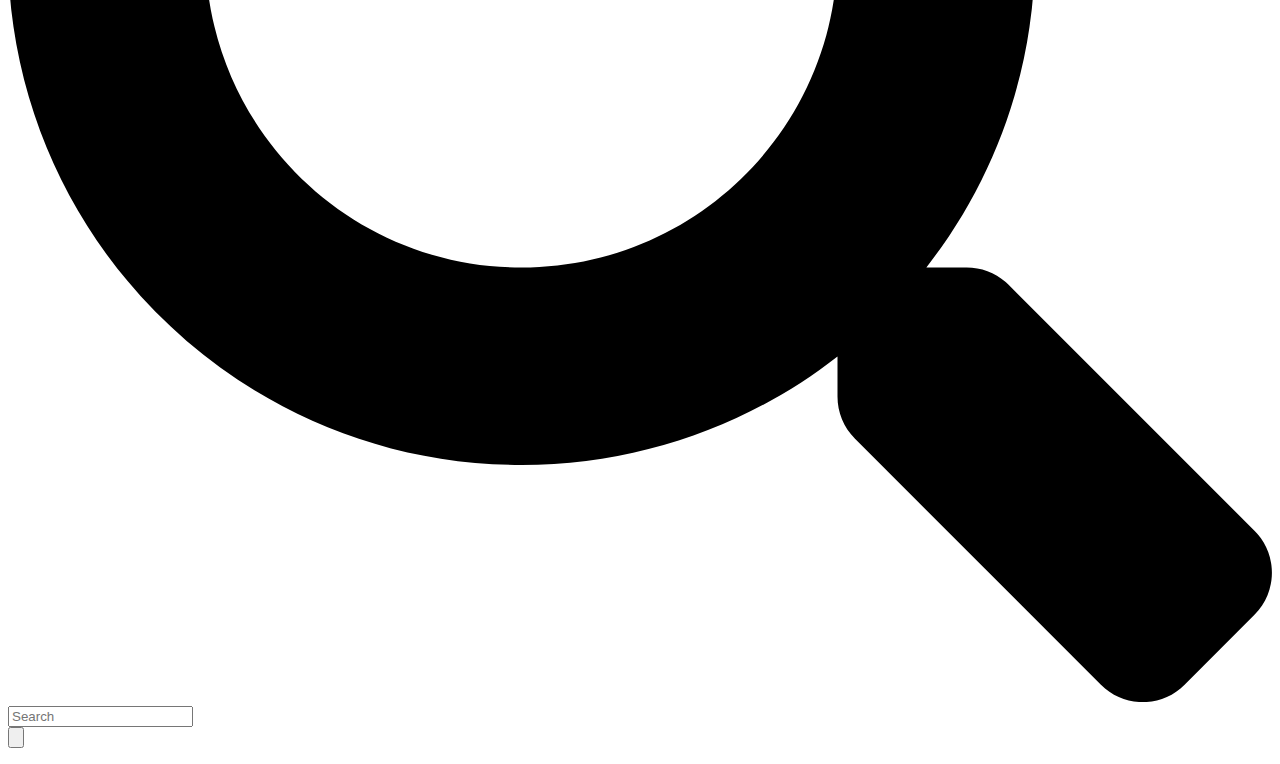
==== commit c3864c8f: "less about page - no need to show my employers" ====
--- a/public/about/index.html
+++ b/public/about/index.html
@@ -72,8 +72,10 @@
     <meta property="article:published_time" content="2024-02-18T00:00:00+00:00">
     <meta property="article:modified_time" content="2024-02-18T00:00:00+00:00">
 
-  <meta name="twitter:card" content="summary"><meta name="twitter:title" content="About">
-<meta name="twitter:description" content="Hi there:wave: I&rsquo;m Vincent, a dedicated system engineer.">
+  
+  <meta name="twitter:card" content="summary">
+  <meta name="twitter:title" content="About">
+  <meta name="twitter:description" content="Hi there:wave: I’m Vincent, a dedicated system engineer.">
 
   
   <script type="application/ld+json">
@@ -100,7 +102,7 @@
     
     
     "mainEntityOfPage": "true",
-    "wordCount": "98"
+    "wordCount": "84"
   }]
   </script>
 
@@ -111,7 +113,7 @@
   
   
   
-  <link href="mailto:mail@vxs.one" rel="me" />
+  <link href="mailto:contact@vxs.one" rel="me" />
   
   
   <link href="https://github.com/petbotson" rel="me" />
@@ -141,9 +143,6 @@
 
 
 
-
-
-<script defer src="/lib/tw-elements/index.min.js" integrity=""></script>
 
   
   
@@ -467,7 +466,6 @@
     class="min-w-[220px] py-2 border-dotted border-neutral-300 ltr:-ml-5 ltr:border-l ltr:pl-5 rtl:-mr-5 rtl:border-r rtl:pr-5 dark:border-neutral-600">
     <nav id="TableOfContents">
   <ul>
-    <li><a href="#experience">Experience</a></li>
     <li><a href="#skills">Skills</a></li>
   </ul>
 </nav>
@@ -482,7 +480,6 @@
     class="py-2 border-dotted border-neutral-300 ltr:-ml-5 ltr:border-l ltr:pl-5 rtl:-mr-5 rtl:border-r rtl:pr-5 dark:border-neutral-600">
     <nav id="TableOfContents">
   <ul>
-    <li><a href="#experience">Experience</a></li>
     <li><a href="#skills">Skills</a></li>
   </ul>
 </nav>
@@ -502,114 +499,13 @@
           <p>Hi there👋 I&rsquo;m Vincent, a dedicated system engineer. I&rsquo;m deeply passionate about leveraging technology to optimize systems for peak performance. Currently, I&rsquo;m expanding my skill set by delving into DevOps tools like Terraform and Ansible. Beyond the realm of IT, I find joy in exploring the outdoors with my loyal companion <a href="/samson"  >
     Samson</a>. Whether it&rsquo;s climbing mountains or enjoying a peaceful hike, I cherish the moments of tranquility and adventure.</p>
 <p>Feel free to reach out — I&rsquo;m always open to connecting and discussing ideas.</p>
-<h2 class="relative group">Experience 
-    <div id="experience" class="anchor"></div>
-    
-</h2>
-<ol class="border-l-2 list-none border-primary-500 dark:border-primary-300">
-
-
-
-
-
-
-<li class="list-none">
-  <div class="flex flex-start">
-    <div class="bg-primary-500 dark:bg-primary-300 text-neutral-50 dark:text-neutral-700 min-w-[30px] h-8 text-2xl flex items-center justify-center rounded-full -ml-12 mt-5">
-      
-
-  <span class="relative block icon">
-    <svg xmlns="http://www.w3.org/2000/svg" viewBox="0 0 512 512">
-<path fill="currentColor" d="M256 0c4.6 0 9.2 1 13.4 2.9L457.7 82.8c22 9.3 38.4 31 38.3 57.2c-.5 99.2-41.3 280.7-213.7 363.2c-16.7 8-36.1 8-52.8 0C57.3 420.7 16.5 239.2 16 140c-.1-26.2 16.3-47.9 38.3-57.2L242.7 2.9C246.8 1 251.4 0 256 0zm0 66.8V444.8C394 378 431.1 230.1 432 141.4L256 66.8l0 0z"/></svg>
-  </span>
-
-
-    </div>
-    <div class="block p-6 rounded-lg shadow-2xl min-w-full ml-6 mb-10 break-words">
-      <div class="flex justify-between">
-        
-        <h2 class="mt-0">
-          System Engineer 
-        </h2>
-        
-        
-        <h3 class="">
-          <span class="flex" style="cursor: pointer;">
-  <span class="rounded-md border border-primary-400 px-1 py-[1px] text-xs font-normal text-primary-700 dark:border-primary-600 dark:text-primary-400">
-    2024 - present
-  </span>
-</span>
-        </h3>
-        
-      </div>
-      
-      <h4 class="mt-0">
-        FI Services GmbH
-      </h4>
-      
-      <p class="text-gray-700 mb-6">
-
-</p>
-    </div>
-  </div>
-</li>
-
-
-
-
-
-
-
-<li class="list-none">
-  <div class="flex flex-start">
-    <div class="bg-primary-500 dark:bg-primary-300 text-neutral-50 dark:text-neutral-700 min-w-[30px] h-8 text-2xl flex items-center justify-center rounded-full -ml-12 mt-5">
-      
-
-  <span class="relative block icon">
-    <svg xmlns="http://www.w3.org/2000/svg" viewBox="0 0 448 512">
-<path fill="currentColor"  d="M159.3 5.4c7.8-7.3 19.9-7.2 27.7 .1c27.6 25.9 53.5 53.8 77.7 84c11-14.4 23.5-30.1 37-42.9c7.9-7.4 20.1-7.4 28 .1c34.6 33 63.9 76.6 84.5 118c20.3 40.8 33.8 82.5 33.8 111.9C448 404.2 348.2 512 224 512C98.4 512 0 404.1 0 276.5c0-38.4 17.8-85.3 45.4-131.7C73.3 97.7 112.7 48.6 159.3 5.4zM225.7 416c25.3 0 47.7-7 68.8-21c42.1-29.4 53.4-88.2 28.1-134.4c-2.8-5.6-5.6-11.2-9.8-16.8l-50.6 58.8s-81.4-103.6-87.1-110.6C133.1 243.8 112 273.2 112 306.8C112 375.4 162.6 416 225.7 416z"/></svg>
-  </span>
-
-
-    </div>
-    <div class="block p-6 rounded-lg shadow-2xl min-w-full ml-6 mb-10 break-words">
-      <div class="flex justify-between">
-        
-        <h2 class="mt-0">
-          System Administrator 
-        </h2>
-        
-        
-        <h3 class="">
-          <span class="flex" style="cursor: pointer;">
-  <span class="rounded-md border border-primary-400 px-1 py-[1px] text-xs font-normal text-primary-700 dark:border-primary-600 dark:text-primary-400">
-    2020-2024
-  </span>
-</span>
-        </h3>
-        
-      </div>
-      
-      <h4 class="mt-0">
-        COMPOSE OHG
-      </h4>
-      
-      <p class="text-gray-700 mb-6">
-
-</p>
-    </div>
-  </div>
-</li>
-
-
-</ol>
 <h2 class="relative group">Skills 
     <div id="skills" class="anchor"></div>
     
 </h2>
 <p align="center">
   <a>
-    <img src="https://skillicons.dev/icons?i=azure,cloudflare,git,github,linux,nix,kubernetes,docker,ansible,windows,terraform" />
+    <img src="https://skillicons.dev/icons?i=ansible,azure,cloudflare,docker,git,github,linux,nix,terraform,windows&theme=light" />
   </a>
 </p>
         </div>
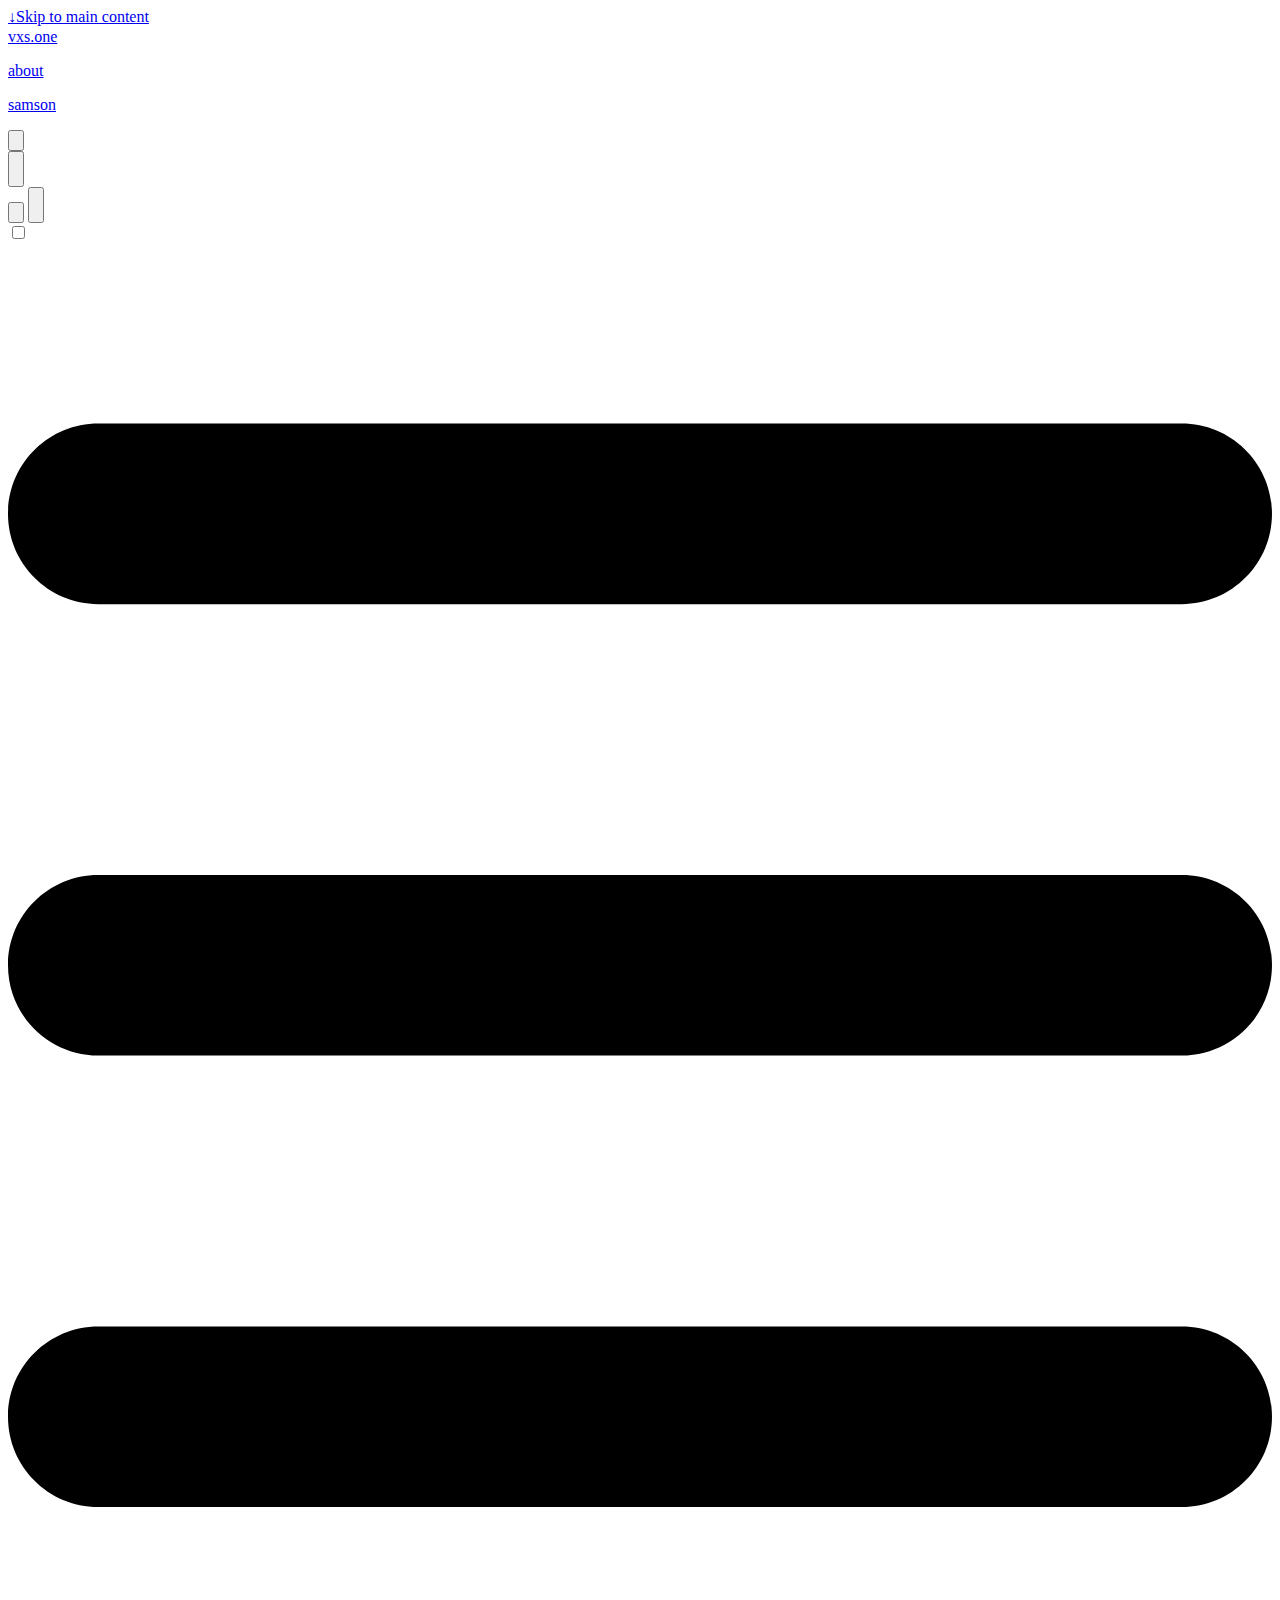
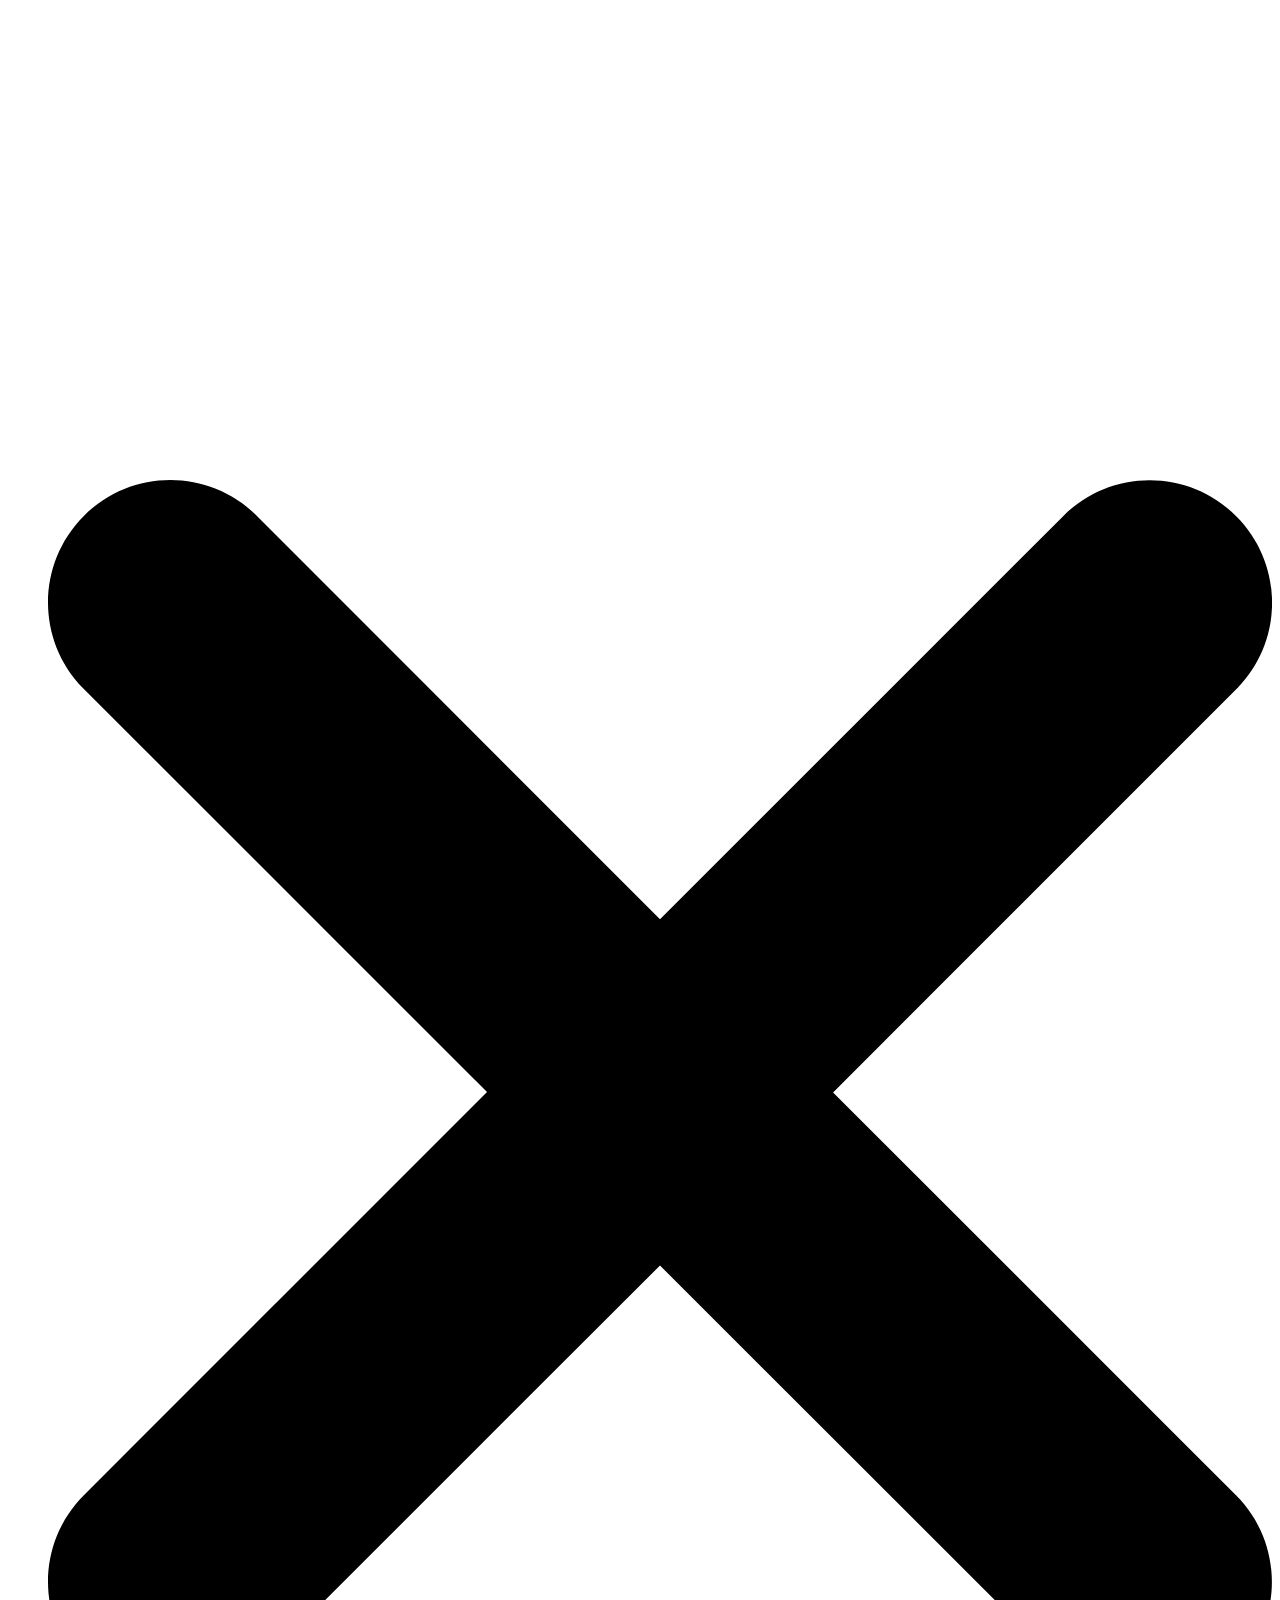
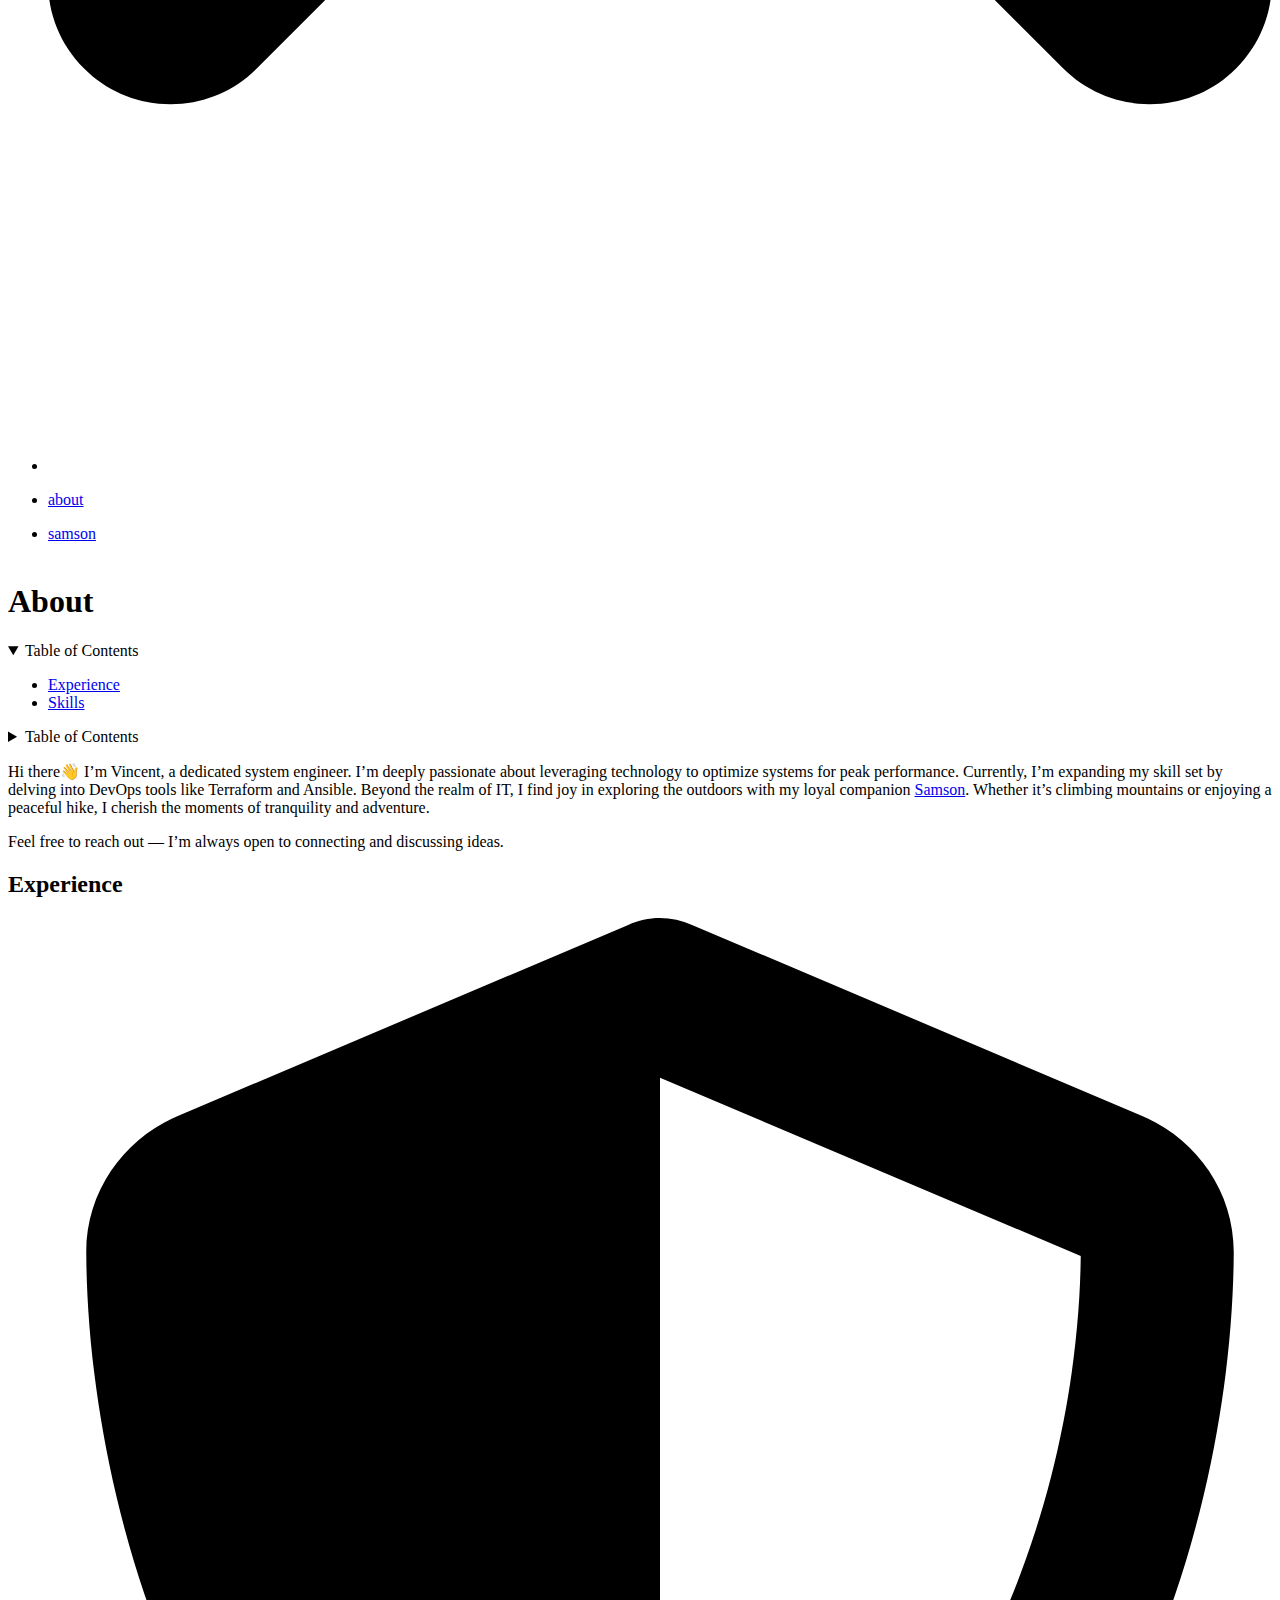
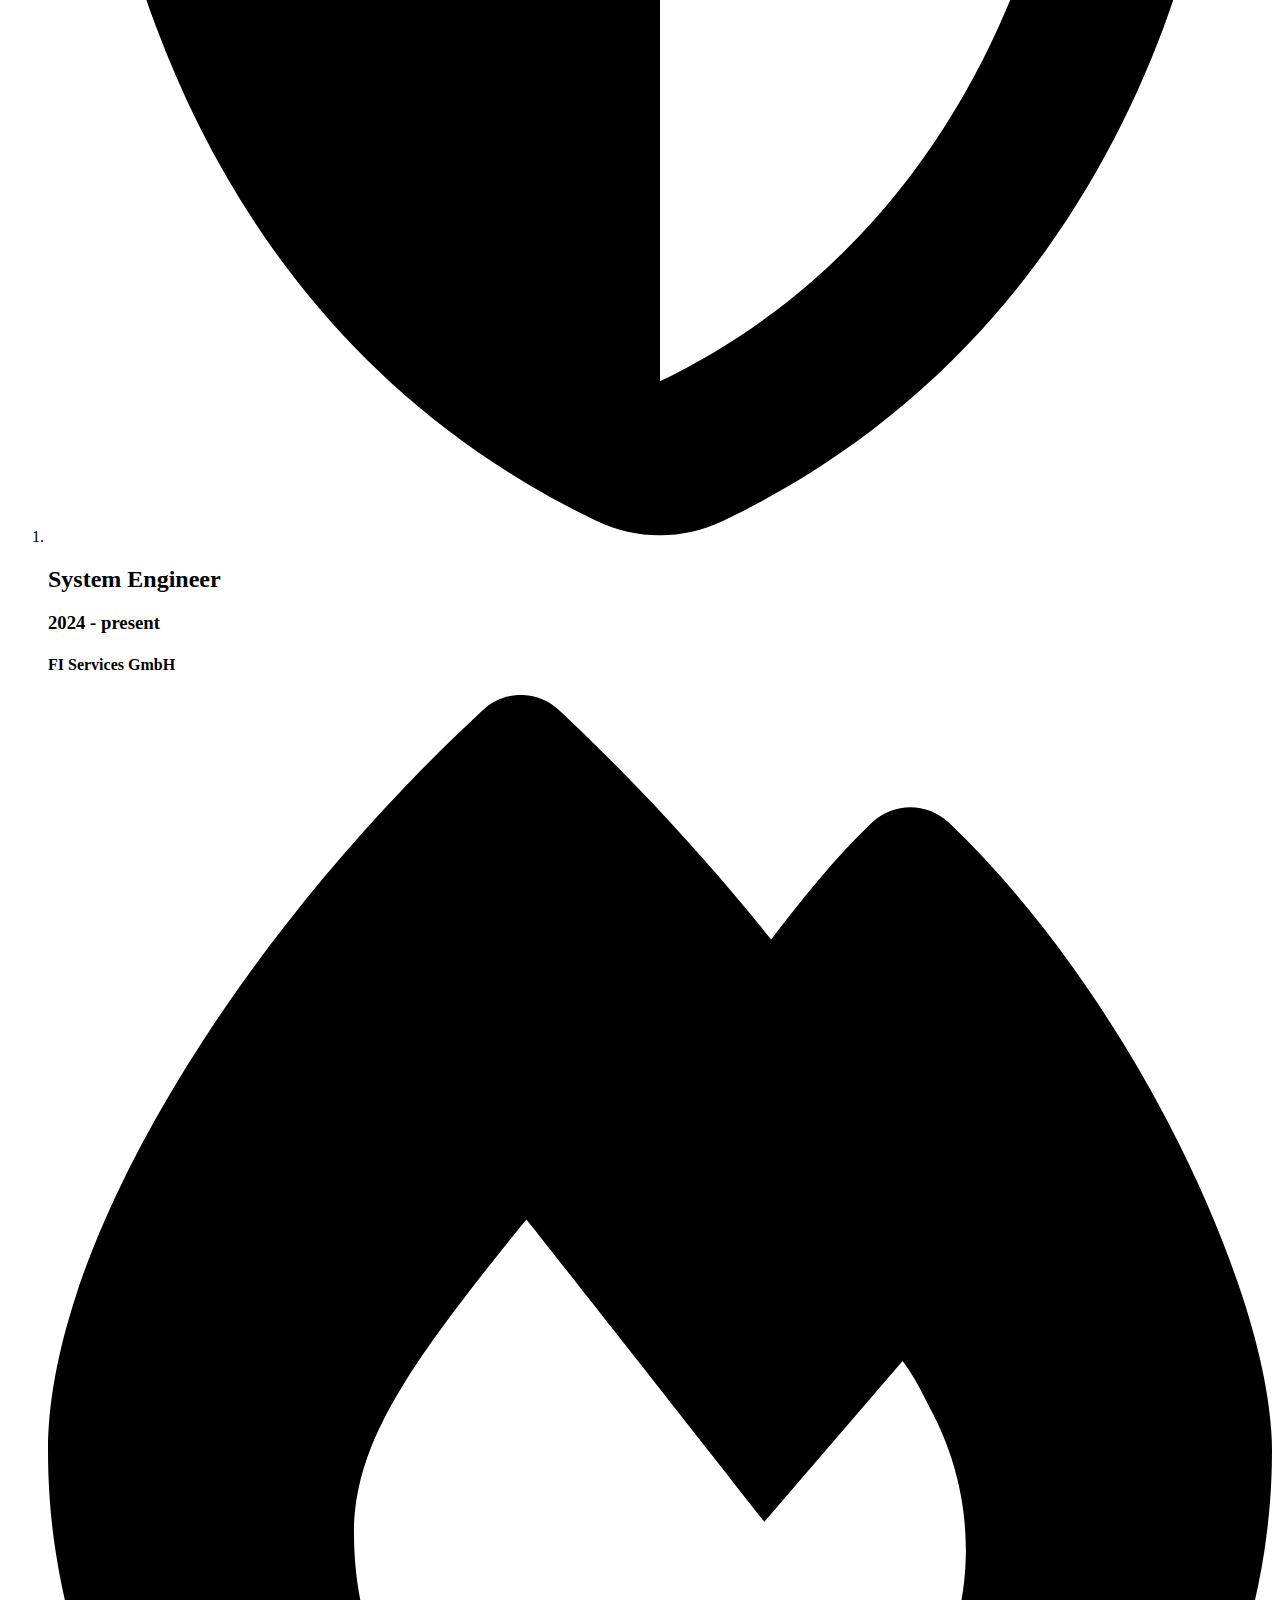
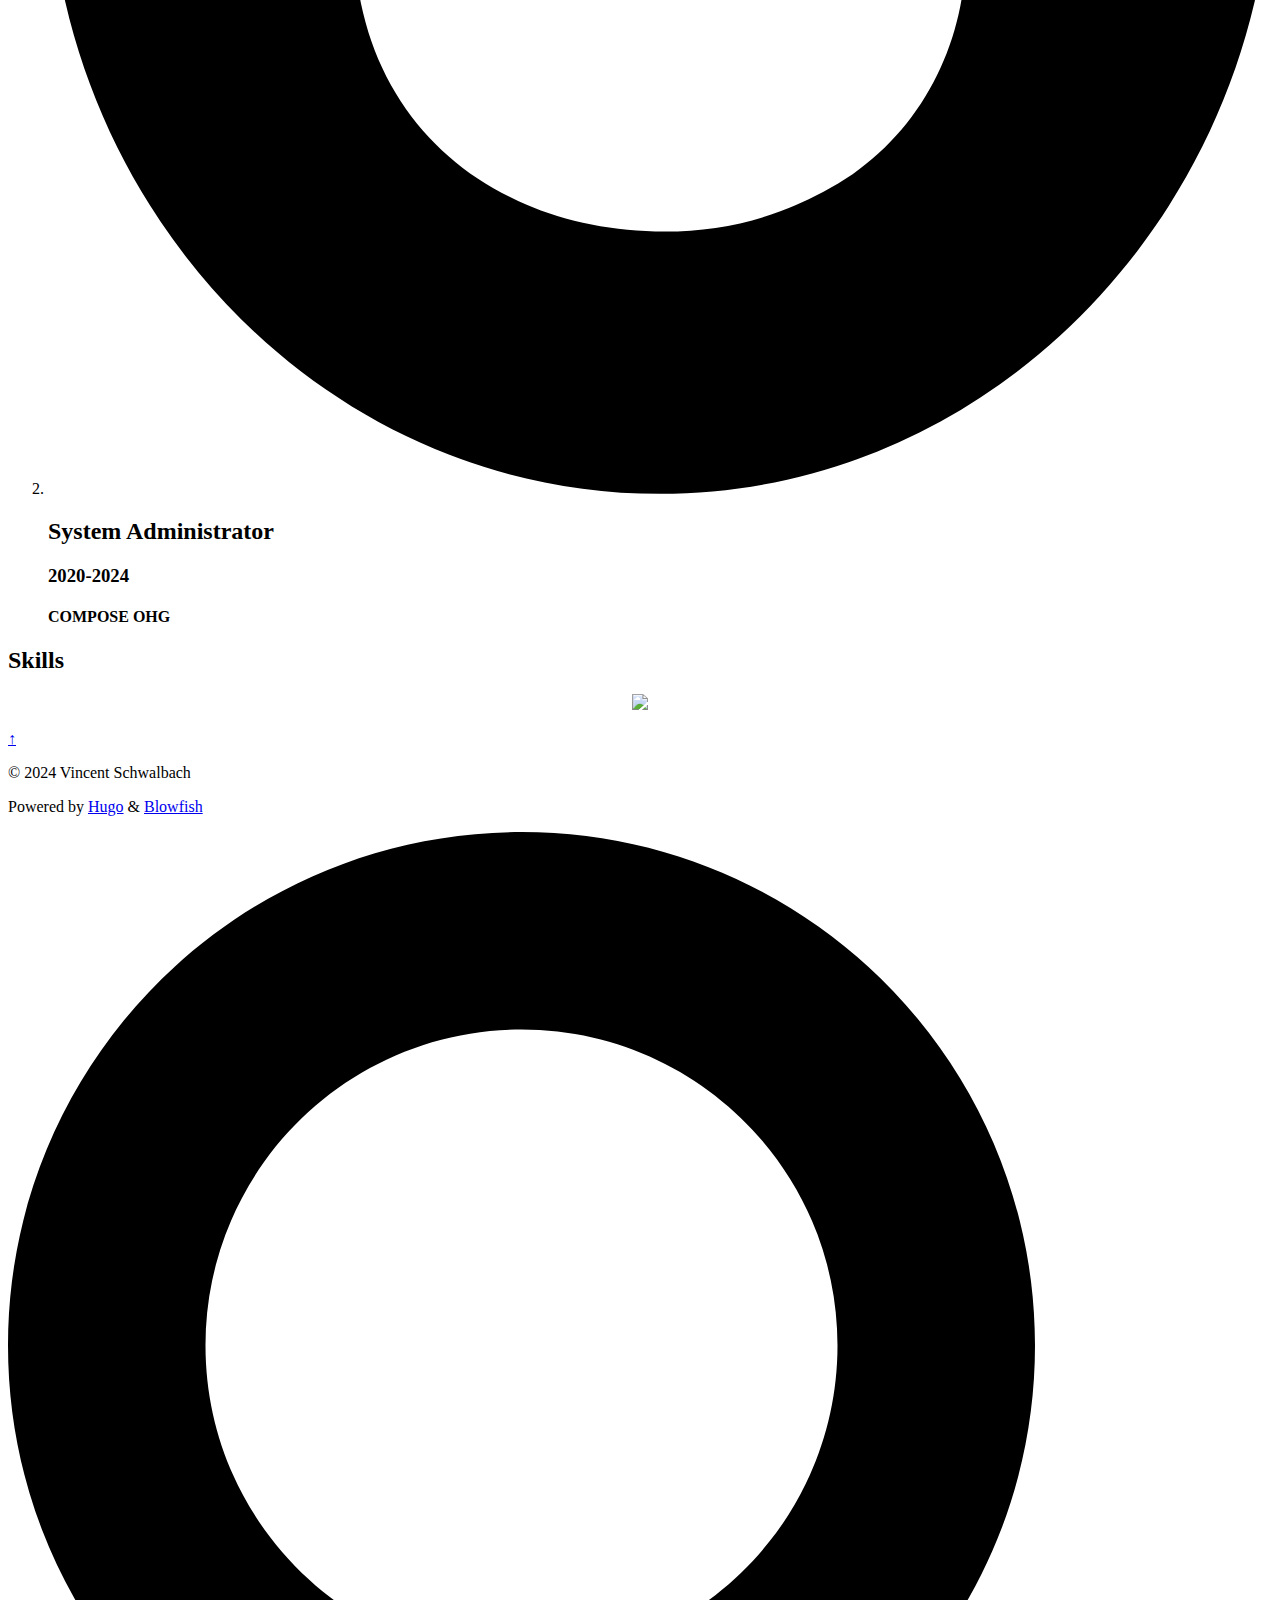
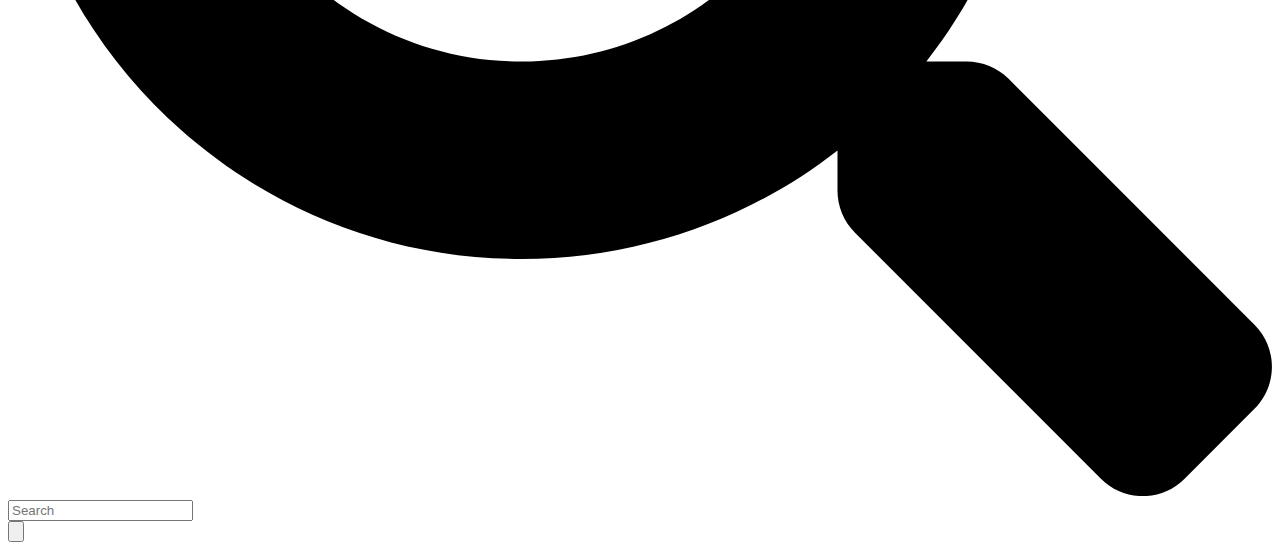
==== commit 63bec5e6: "Merge pull request #1 from Petbotson/about-page" ====
--- a/public/about/index.html
+++ b/public/about/index.html
@@ -72,10 +72,8 @@
     <meta property="article:published_time" content="2024-02-18T00:00:00+00:00">
     <meta property="article:modified_time" content="2024-02-18T00:00:00+00:00">
 
-  
-  <meta name="twitter:card" content="summary">
-  <meta name="twitter:title" content="About">
-  <meta name="twitter:description" content="Hi there:wave: I’m Vincent, a dedicated system engineer.">
+  <meta name="twitter:card" content="summary"><meta name="twitter:title" content="About">
+<meta name="twitter:description" content="Hi there:wave: I&rsquo;m Vincent, a dedicated system engineer.">
 
   
   <script type="application/ld+json">
@@ -102,7 +100,7 @@
     
     
     "mainEntityOfPage": "true",
-    "wordCount": "84"
+    "wordCount": "98"
   }]
   </script>
 
@@ -113,7 +111,7 @@
   
   
   
-  <link href="mailto:contact@vxs.one" rel="me" />
+  <link href="mailto:mail@vxs.one" rel="me" />
   
   
   <link href="https://github.com/petbotson" rel="me" />
@@ -143,6 +141,9 @@
 
 
 
+
+
+<script defer src="/lib/tw-elements/index.min.js" integrity=""></script>
 
   
   
@@ -466,6 +467,7 @@
     class="min-w-[220px] py-2 border-dotted border-neutral-300 ltr:-ml-5 ltr:border-l ltr:pl-5 rtl:-mr-5 rtl:border-r rtl:pr-5 dark:border-neutral-600">
     <nav id="TableOfContents">
   <ul>
+    <li><a href="#experience">Experience</a></li>
     <li><a href="#skills">Skills</a></li>
   </ul>
 </nav>
@@ -480,6 +482,7 @@
     class="py-2 border-dotted border-neutral-300 ltr:-ml-5 ltr:border-l ltr:pl-5 rtl:-mr-5 rtl:border-r rtl:pr-5 dark:border-neutral-600">
     <nav id="TableOfContents">
   <ul>
+    <li><a href="#experience">Experience</a></li>
     <li><a href="#skills">Skills</a></li>
   </ul>
 </nav>
@@ -499,13 +502,114 @@
           <p>Hi there👋 I&rsquo;m Vincent, a dedicated system engineer. I&rsquo;m deeply passionate about leveraging technology to optimize systems for peak performance. Currently, I&rsquo;m expanding my skill set by delving into DevOps tools like Terraform and Ansible. Beyond the realm of IT, I find joy in exploring the outdoors with my loyal companion <a href="/samson"  >
     Samson</a>. Whether it&rsquo;s climbing mountains or enjoying a peaceful hike, I cherish the moments of tranquility and adventure.</p>
 <p>Feel free to reach out — I&rsquo;m always open to connecting and discussing ideas.</p>
+<h2 class="relative group">Experience 
+    <div id="experience" class="anchor"></div>
+    
+</h2>
+<ol class="border-l-2 list-none border-primary-500 dark:border-primary-300">
+
+
+
+
+
+
+<li class="list-none">
+  <div class="flex flex-start">
+    <div class="bg-primary-500 dark:bg-primary-300 text-neutral-50 dark:text-neutral-700 min-w-[30px] h-8 text-2xl flex items-center justify-center rounded-full -ml-12 mt-5">
+      
+
+  <span class="relative block icon">
+    <svg xmlns="http://www.w3.org/2000/svg" viewBox="0 0 512 512">
+<path fill="currentColor" d="M256 0c4.6 0 9.2 1 13.4 2.9L457.7 82.8c22 9.3 38.4 31 38.3 57.2c-.5 99.2-41.3 280.7-213.7 363.2c-16.7 8-36.1 8-52.8 0C57.3 420.7 16.5 239.2 16 140c-.1-26.2 16.3-47.9 38.3-57.2L242.7 2.9C246.8 1 251.4 0 256 0zm0 66.8V444.8C394 378 431.1 230.1 432 141.4L256 66.8l0 0z"/></svg>
+  </span>
+
+
+    </div>
+    <div class="block p-6 rounded-lg shadow-2xl min-w-full ml-6 mb-10 break-words">
+      <div class="flex justify-between">
+        
+        <h2 class="mt-0">
+          System Engineer 
+        </h2>
+        
+        
+        <h3 class="">
+          <span class="flex" style="cursor: pointer;">
+  <span class="rounded-md border border-primary-400 px-1 py-[1px] text-xs font-normal text-primary-700 dark:border-primary-600 dark:text-primary-400">
+    2024 - present
+  </span>
+</span>
+        </h3>
+        
+      </div>
+      
+      <h4 class="mt-0">
+        FI Services GmbH
+      </h4>
+      
+      <p class="text-gray-700 mb-6">
+
+</p>
+    </div>
+  </div>
+</li>
+
+
+
+
+
+
+
+<li class="list-none">
+  <div class="flex flex-start">
+    <div class="bg-primary-500 dark:bg-primary-300 text-neutral-50 dark:text-neutral-700 min-w-[30px] h-8 text-2xl flex items-center justify-center rounded-full -ml-12 mt-5">
+      
+
+  <span class="relative block icon">
+    <svg xmlns="http://www.w3.org/2000/svg" viewBox="0 0 448 512">
+<path fill="currentColor"  d="M159.3 5.4c7.8-7.3 19.9-7.2 27.7 .1c27.6 25.9 53.5 53.8 77.7 84c11-14.4 23.5-30.1 37-42.9c7.9-7.4 20.1-7.4 28 .1c34.6 33 63.9 76.6 84.5 118c20.3 40.8 33.8 82.5 33.8 111.9C448 404.2 348.2 512 224 512C98.4 512 0 404.1 0 276.5c0-38.4 17.8-85.3 45.4-131.7C73.3 97.7 112.7 48.6 159.3 5.4zM225.7 416c25.3 0 47.7-7 68.8-21c42.1-29.4 53.4-88.2 28.1-134.4c-2.8-5.6-5.6-11.2-9.8-16.8l-50.6 58.8s-81.4-103.6-87.1-110.6C133.1 243.8 112 273.2 112 306.8C112 375.4 162.6 416 225.7 416z"/></svg>
+  </span>
+
+
+    </div>
+    <div class="block p-6 rounded-lg shadow-2xl min-w-full ml-6 mb-10 break-words">
+      <div class="flex justify-between">
+        
+        <h2 class="mt-0">
+          System Administrator 
+        </h2>
+        
+        
+        <h3 class="">
+          <span class="flex" style="cursor: pointer;">
+  <span class="rounded-md border border-primary-400 px-1 py-[1px] text-xs font-normal text-primary-700 dark:border-primary-600 dark:text-primary-400">
+    2020-2024
+  </span>
+</span>
+        </h3>
+        
+      </div>
+      
+      <h4 class="mt-0">
+        COMPOSE OHG
+      </h4>
+      
+      <p class="text-gray-700 mb-6">
+
+</p>
+    </div>
+  </div>
+</li>
+
+
+</ol>
 <h2 class="relative group">Skills 
     <div id="skills" class="anchor"></div>
     
 </h2>
 <p align="center">
   <a>
-    <img src="https://skillicons.dev/icons?i=ansible,azure,cloudflare,docker,git,github,linux,nix,terraform,windows&theme=light" />
+    <img src="https://skillicons.dev/icons?i=azure,cloudflare,git,github,linux,nix,kubernetes,docker,ansible,windows,terraform" />
   </a>
 </p>
         </div>
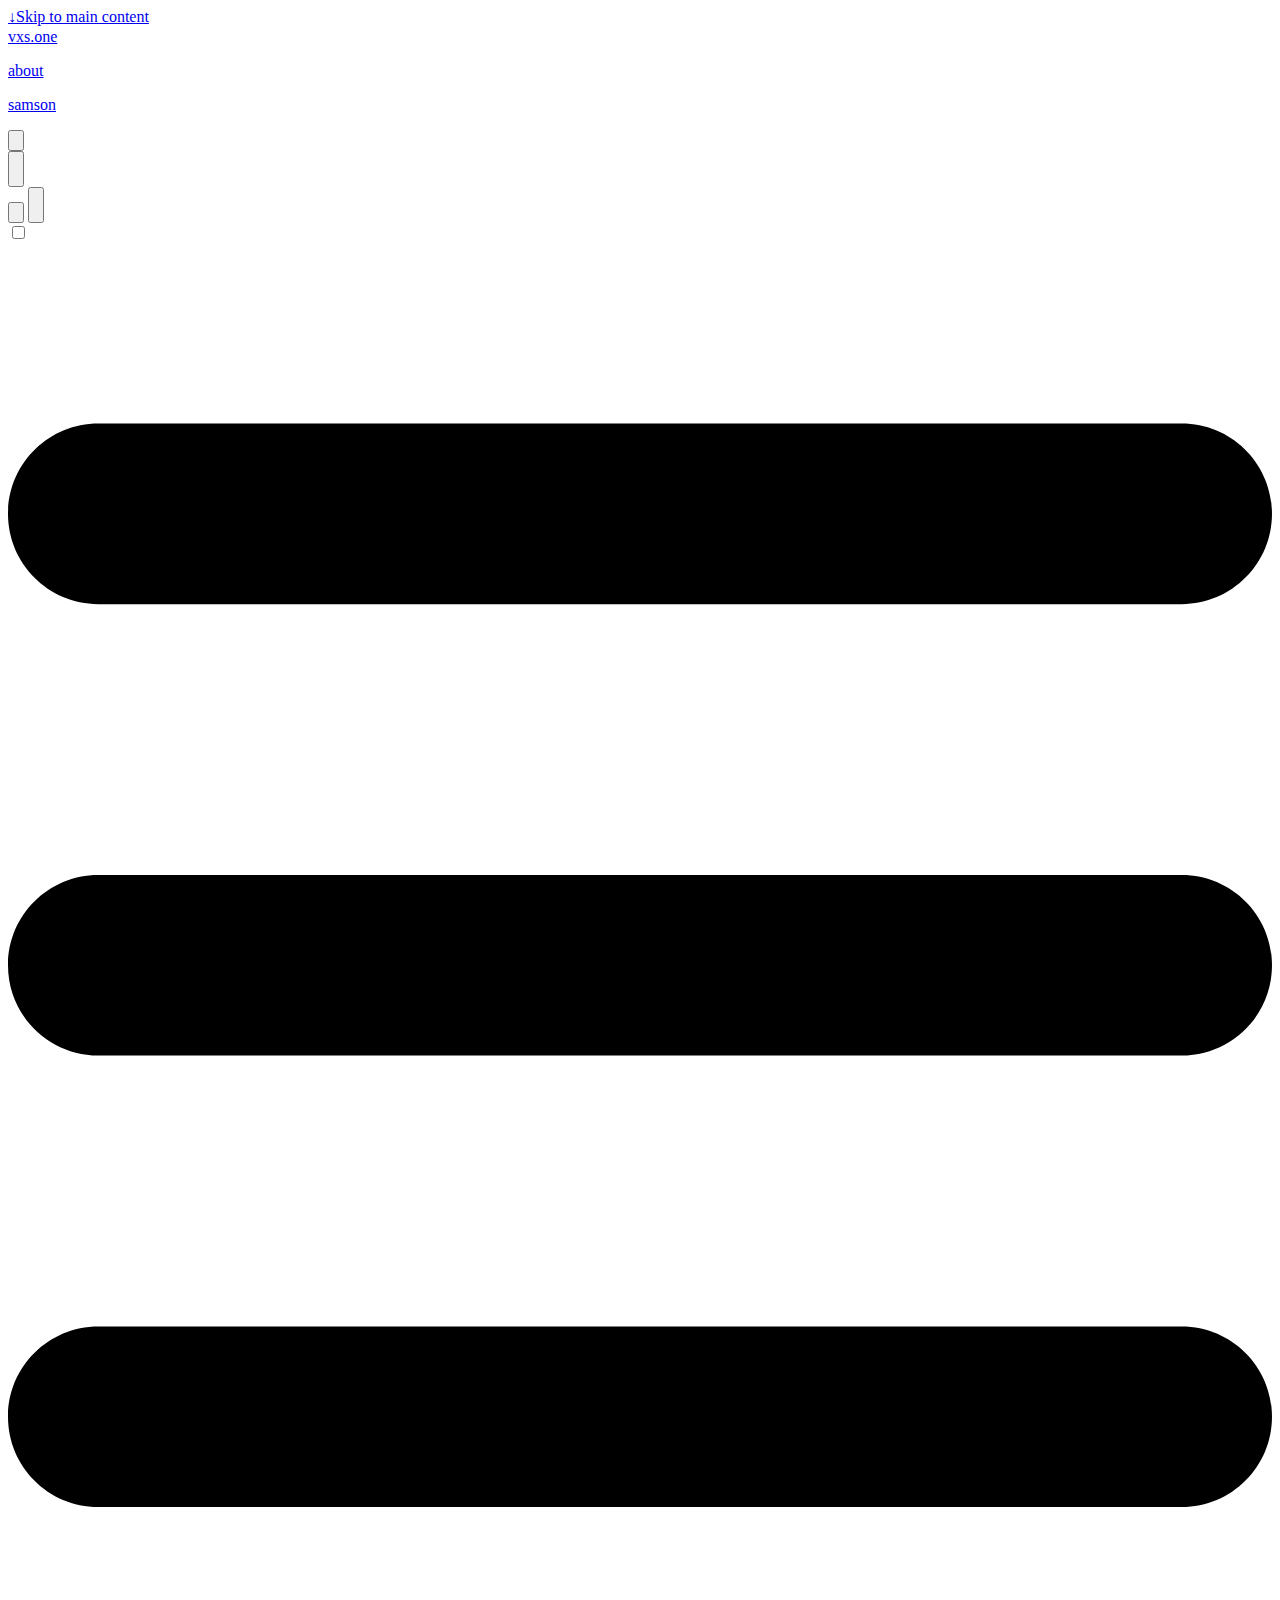
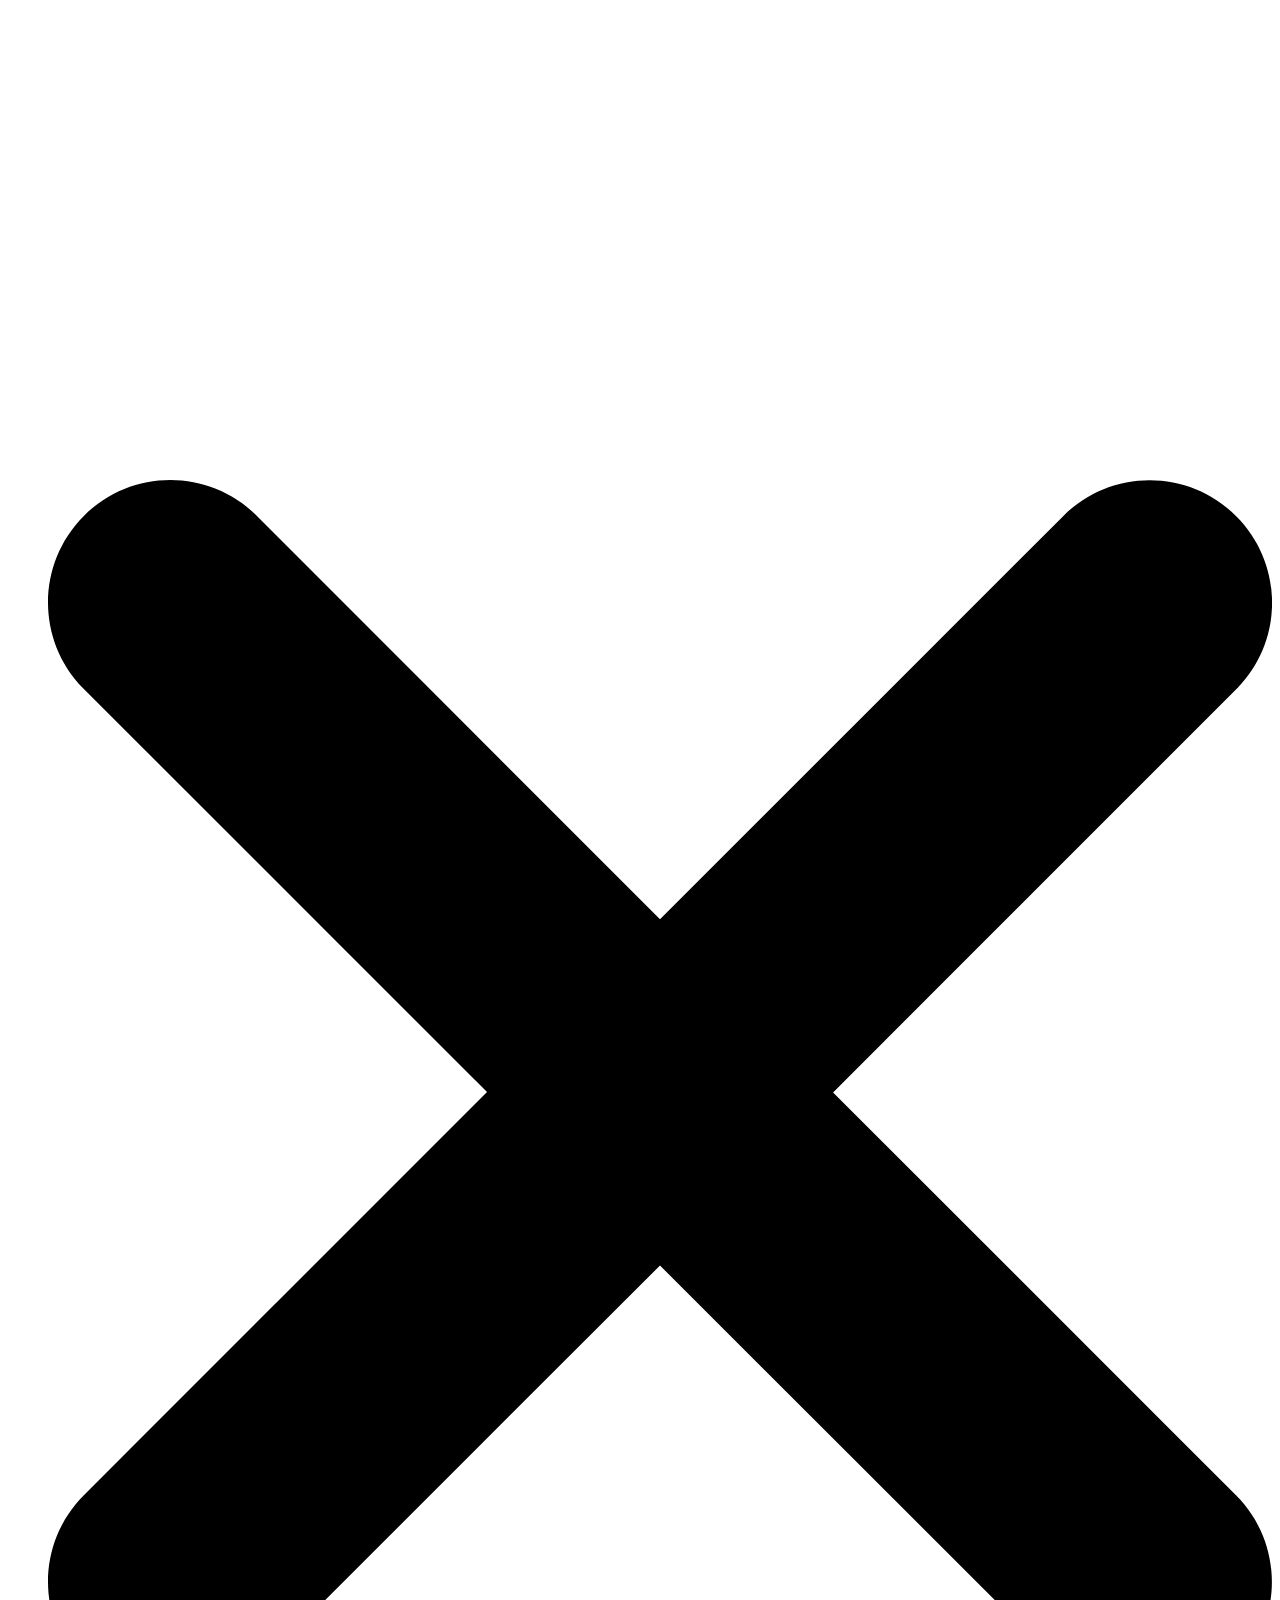
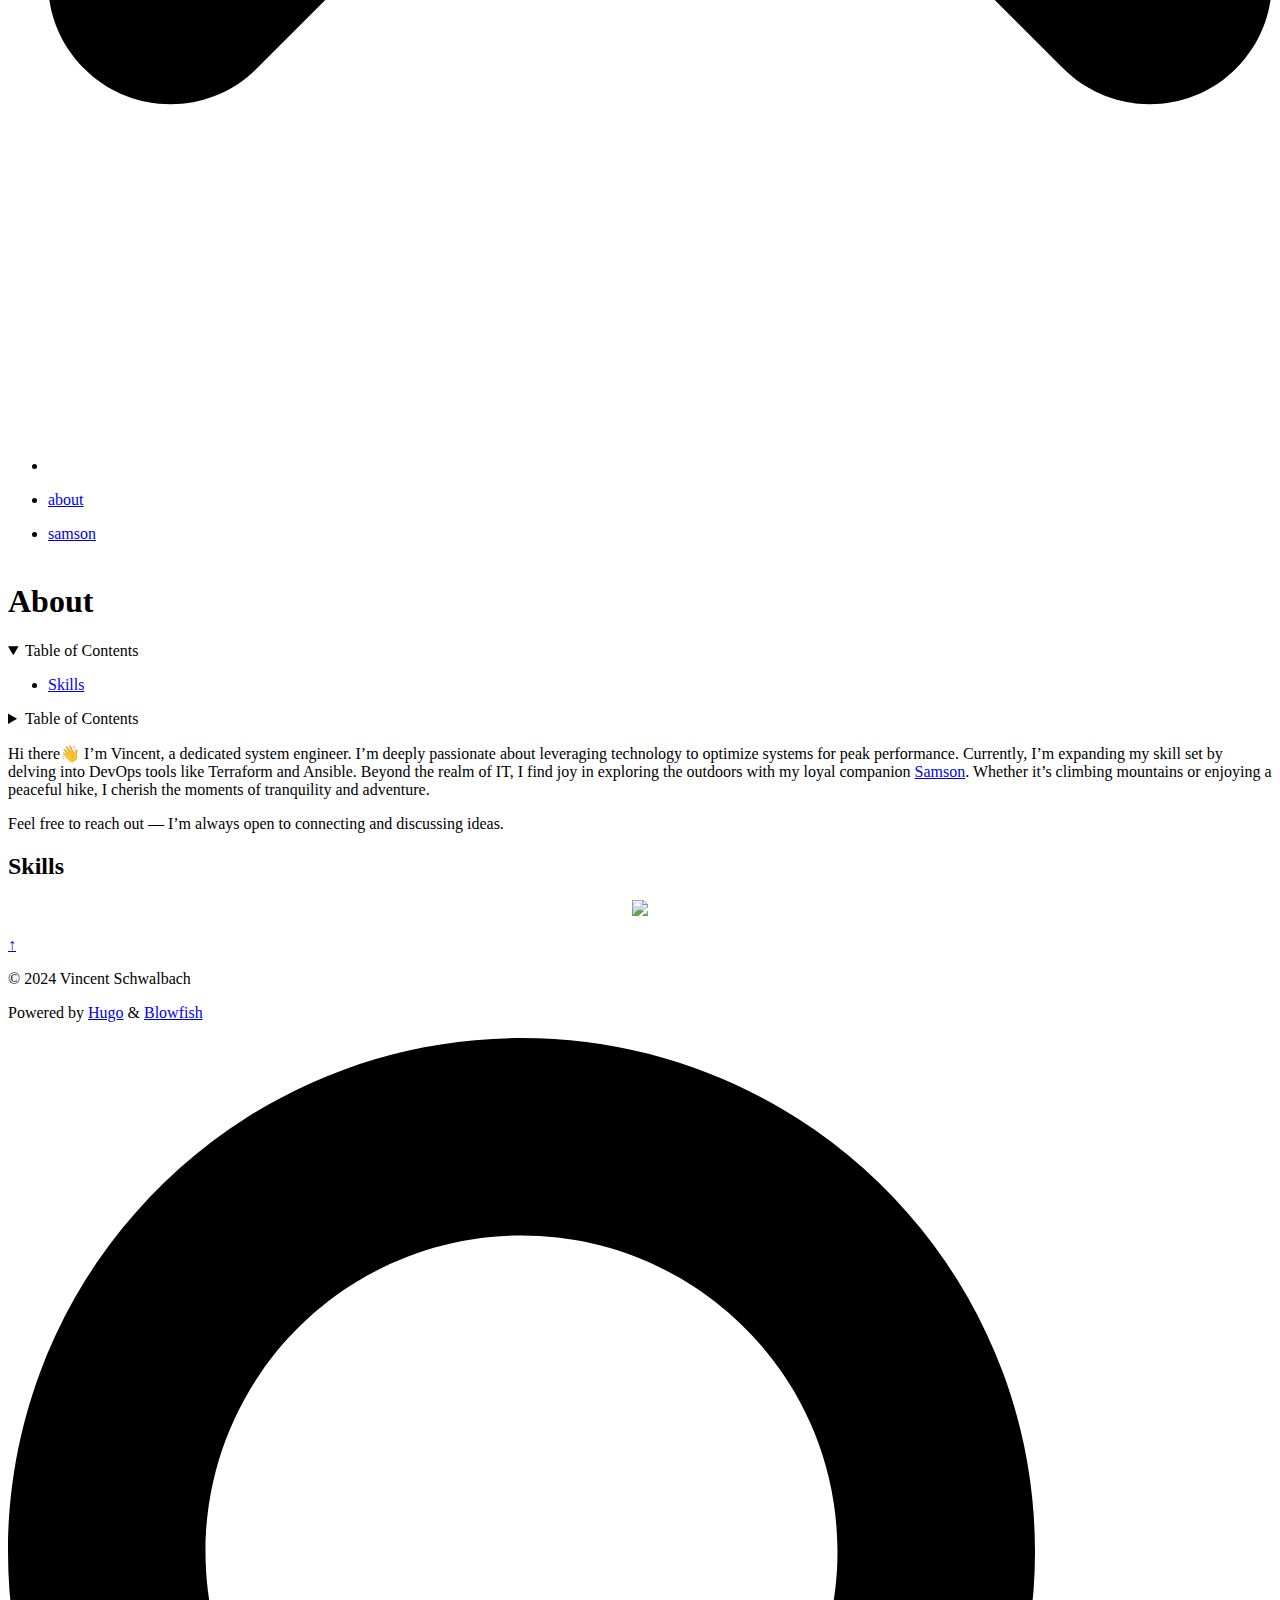
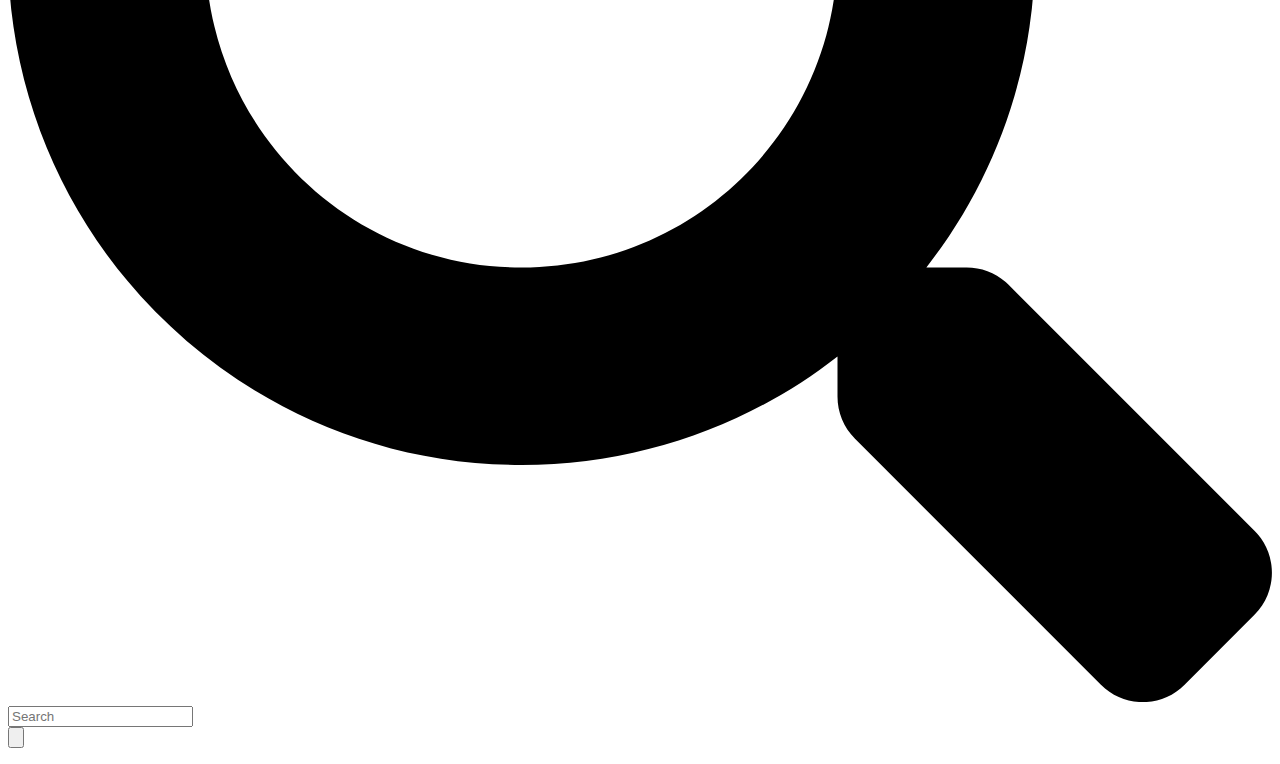
==== commit 2f62872d: "Merge pull request #2 from Petbotson/about-page" ====
--- a/public/about/index.html
+++ b/public/about/index.html
@@ -72,8 +72,10 @@
     <meta property="article:published_time" content="2024-02-18T00:00:00+00:00">
     <meta property="article:modified_time" content="2024-02-18T00:00:00+00:00">
 
-  <meta name="twitter:card" content="summary"><meta name="twitter:title" content="About">
-<meta name="twitter:description" content="Hi there:wave: I&rsquo;m Vincent, a dedicated system engineer.">
+  
+  <meta name="twitter:card" content="summary">
+  <meta name="twitter:title" content="About">
+  <meta name="twitter:description" content="Hi there:wave: I’m Vincent, a dedicated system engineer.">
 
   
   <script type="application/ld+json">
@@ -100,7 +102,7 @@
     
     
     "mainEntityOfPage": "true",
-    "wordCount": "98"
+    "wordCount": "84"
   }]
   </script>
 
@@ -111,7 +113,7 @@
   
   
   
-  <link href="mailto:mail@vxs.one" rel="me" />
+  <link href="mailto:contact@vxs.one" rel="me" />
   
   
   <link href="https://github.com/petbotson" rel="me" />
@@ -141,9 +143,6 @@
 
 
 
-
-
-<script defer src="/lib/tw-elements/index.min.js" integrity=""></script>
 
   
   
@@ -467,7 +466,6 @@
     class="min-w-[220px] py-2 border-dotted border-neutral-300 ltr:-ml-5 ltr:border-l ltr:pl-5 rtl:-mr-5 rtl:border-r rtl:pr-5 dark:border-neutral-600">
     <nav id="TableOfContents">
   <ul>
-    <li><a href="#experience">Experience</a></li>
     <li><a href="#skills">Skills</a></li>
   </ul>
 </nav>
@@ -482,7 +480,6 @@
     class="py-2 border-dotted border-neutral-300 ltr:-ml-5 ltr:border-l ltr:pl-5 rtl:-mr-5 rtl:border-r rtl:pr-5 dark:border-neutral-600">
     <nav id="TableOfContents">
   <ul>
-    <li><a href="#experience">Experience</a></li>
     <li><a href="#skills">Skills</a></li>
   </ul>
 </nav>
@@ -502,114 +499,13 @@
           <p>Hi there👋 I&rsquo;m Vincent, a dedicated system engineer. I&rsquo;m deeply passionate about leveraging technology to optimize systems for peak performance. Currently, I&rsquo;m expanding my skill set by delving into DevOps tools like Terraform and Ansible. Beyond the realm of IT, I find joy in exploring the outdoors with my loyal companion <a href="/samson"  >
     Samson</a>. Whether it&rsquo;s climbing mountains or enjoying a peaceful hike, I cherish the moments of tranquility and adventure.</p>
 <p>Feel free to reach out — I&rsquo;m always open to connecting and discussing ideas.</p>
-<h2 class="relative group">Experience 
-    <div id="experience" class="anchor"></div>
-    
-</h2>
-<ol class="border-l-2 list-none border-primary-500 dark:border-primary-300">
-
-
-
-
-
-
-<li class="list-none">
-  <div class="flex flex-start">
-    <div class="bg-primary-500 dark:bg-primary-300 text-neutral-50 dark:text-neutral-700 min-w-[30px] h-8 text-2xl flex items-center justify-center rounded-full -ml-12 mt-5">
-      
-
-  <span class="relative block icon">
-    <svg xmlns="http://www.w3.org/2000/svg" viewBox="0 0 512 512">
-<path fill="currentColor" d="M256 0c4.6 0 9.2 1 13.4 2.9L457.7 82.8c22 9.3 38.4 31 38.3 57.2c-.5 99.2-41.3 280.7-213.7 363.2c-16.7 8-36.1 8-52.8 0C57.3 420.7 16.5 239.2 16 140c-.1-26.2 16.3-47.9 38.3-57.2L242.7 2.9C246.8 1 251.4 0 256 0zm0 66.8V444.8C394 378 431.1 230.1 432 141.4L256 66.8l0 0z"/></svg>
-  </span>
-
-
-    </div>
-    <div class="block p-6 rounded-lg shadow-2xl min-w-full ml-6 mb-10 break-words">
-      <div class="flex justify-between">
-        
-        <h2 class="mt-0">
-          System Engineer 
-        </h2>
-        
-        
-        <h3 class="">
-          <span class="flex" style="cursor: pointer;">
-  <span class="rounded-md border border-primary-400 px-1 py-[1px] text-xs font-normal text-primary-700 dark:border-primary-600 dark:text-primary-400">
-    2024 - present
-  </span>
-</span>
-        </h3>
-        
-      </div>
-      
-      <h4 class="mt-0">
-        FI Services GmbH
-      </h4>
-      
-      <p class="text-gray-700 mb-6">
-
-</p>
-    </div>
-  </div>
-</li>
-
-
-
-
-
-
-
-<li class="list-none">
-  <div class="flex flex-start">
-    <div class="bg-primary-500 dark:bg-primary-300 text-neutral-50 dark:text-neutral-700 min-w-[30px] h-8 text-2xl flex items-center justify-center rounded-full -ml-12 mt-5">
-      
-
-  <span class="relative block icon">
-    <svg xmlns="http://www.w3.org/2000/svg" viewBox="0 0 448 512">
-<path fill="currentColor"  d="M159.3 5.4c7.8-7.3 19.9-7.2 27.7 .1c27.6 25.9 53.5 53.8 77.7 84c11-14.4 23.5-30.1 37-42.9c7.9-7.4 20.1-7.4 28 .1c34.6 33 63.9 76.6 84.5 118c20.3 40.8 33.8 82.5 33.8 111.9C448 404.2 348.2 512 224 512C98.4 512 0 404.1 0 276.5c0-38.4 17.8-85.3 45.4-131.7C73.3 97.7 112.7 48.6 159.3 5.4zM225.7 416c25.3 0 47.7-7 68.8-21c42.1-29.4 53.4-88.2 28.1-134.4c-2.8-5.6-5.6-11.2-9.8-16.8l-50.6 58.8s-81.4-103.6-87.1-110.6C133.1 243.8 112 273.2 112 306.8C112 375.4 162.6 416 225.7 416z"/></svg>
-  </span>
-
-
-    </div>
-    <div class="block p-6 rounded-lg shadow-2xl min-w-full ml-6 mb-10 break-words">
-      <div class="flex justify-between">
-        
-        <h2 class="mt-0">
-          System Administrator 
-        </h2>
-        
-        
-        <h3 class="">
-          <span class="flex" style="cursor: pointer;">
-  <span class="rounded-md border border-primary-400 px-1 py-[1px] text-xs font-normal text-primary-700 dark:border-primary-600 dark:text-primary-400">
-    2020-2024
-  </span>
-</span>
-        </h3>
-        
-      </div>
-      
-      <h4 class="mt-0">
-        COMPOSE OHG
-      </h4>
-      
-      <p class="text-gray-700 mb-6">
-
-</p>
-    </div>
-  </div>
-</li>
-
-
-</ol>
 <h2 class="relative group">Skills 
     <div id="skills" class="anchor"></div>
     
 </h2>
 <p align="center">
   <a>
-    <img src="https://skillicons.dev/icons?i=azure,cloudflare,git,github,linux,nix,kubernetes,docker,ansible,windows,terraform" />
+    <img src="https://skillicons.dev/icons?i=ansible,azure,cloudflare,docker,git,github,linux,nix,terraform,windows&theme=light" />
   </a>
 </p>
         </div>
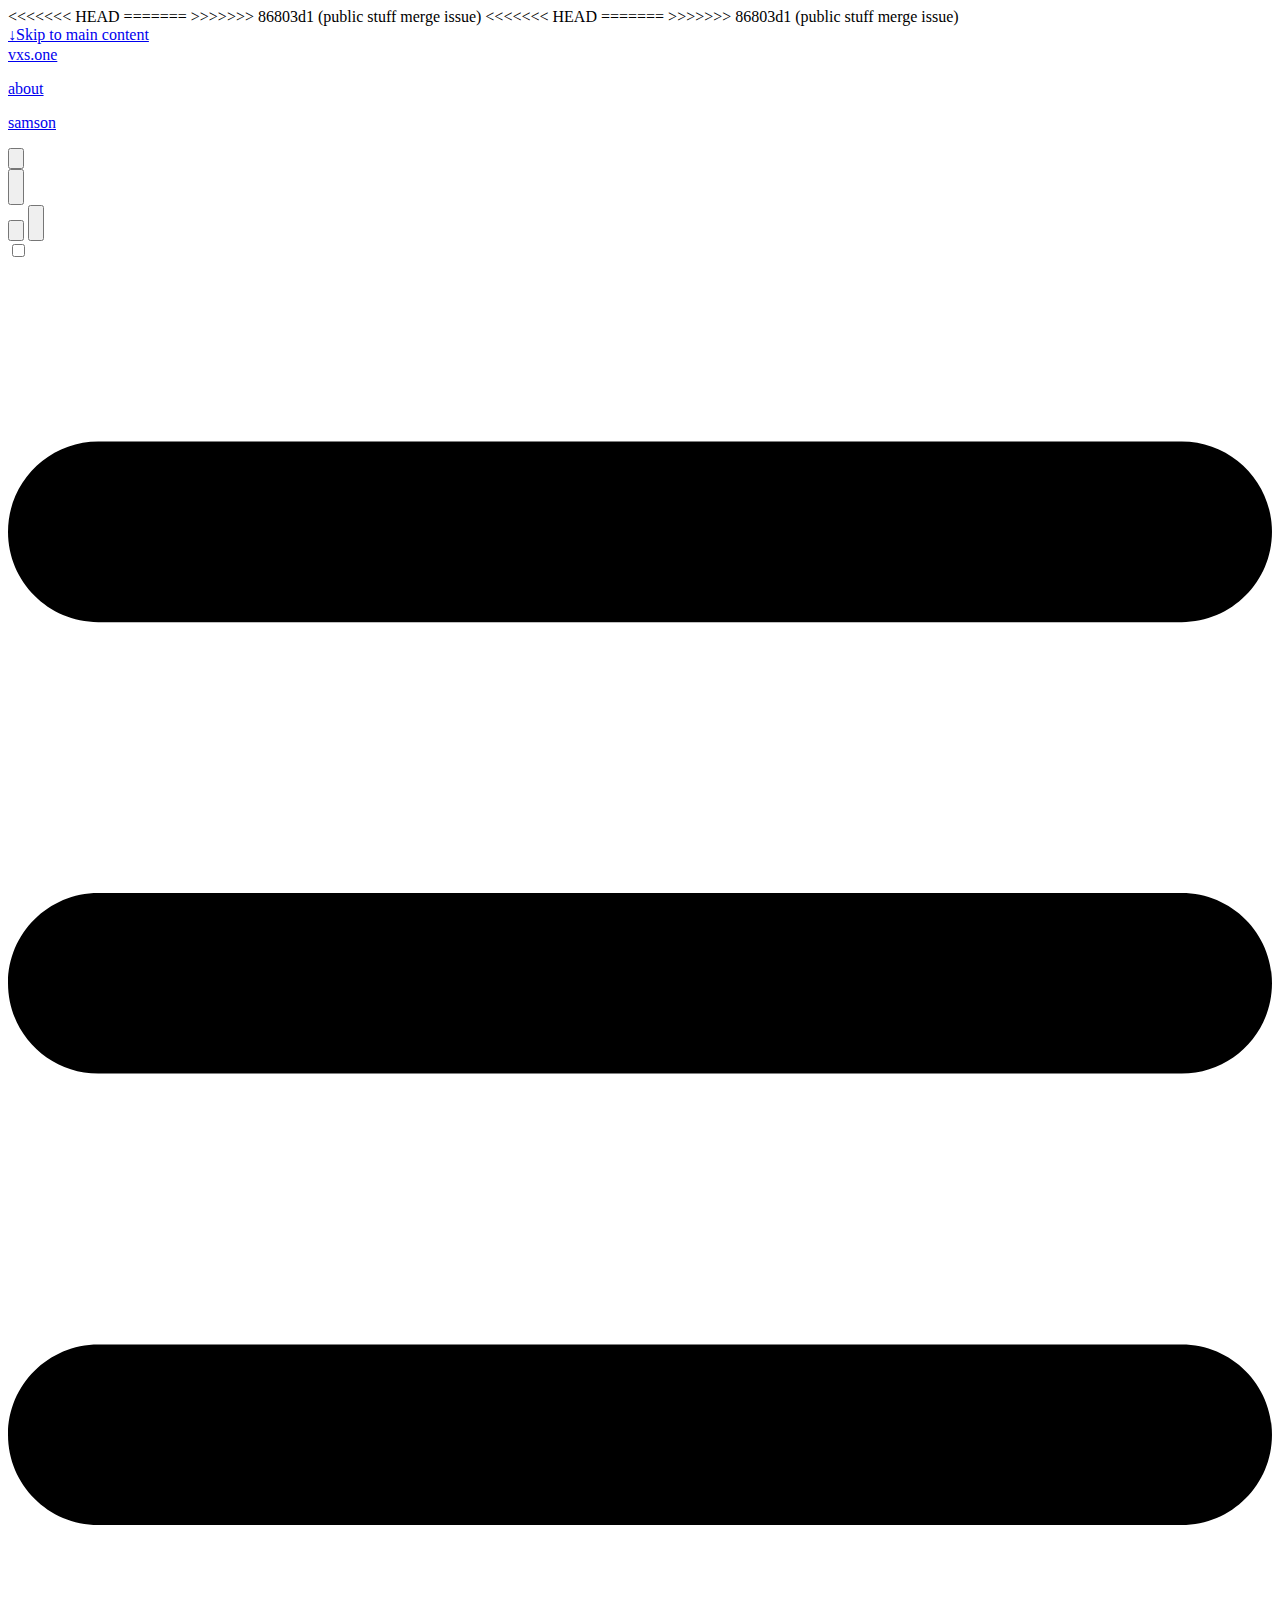
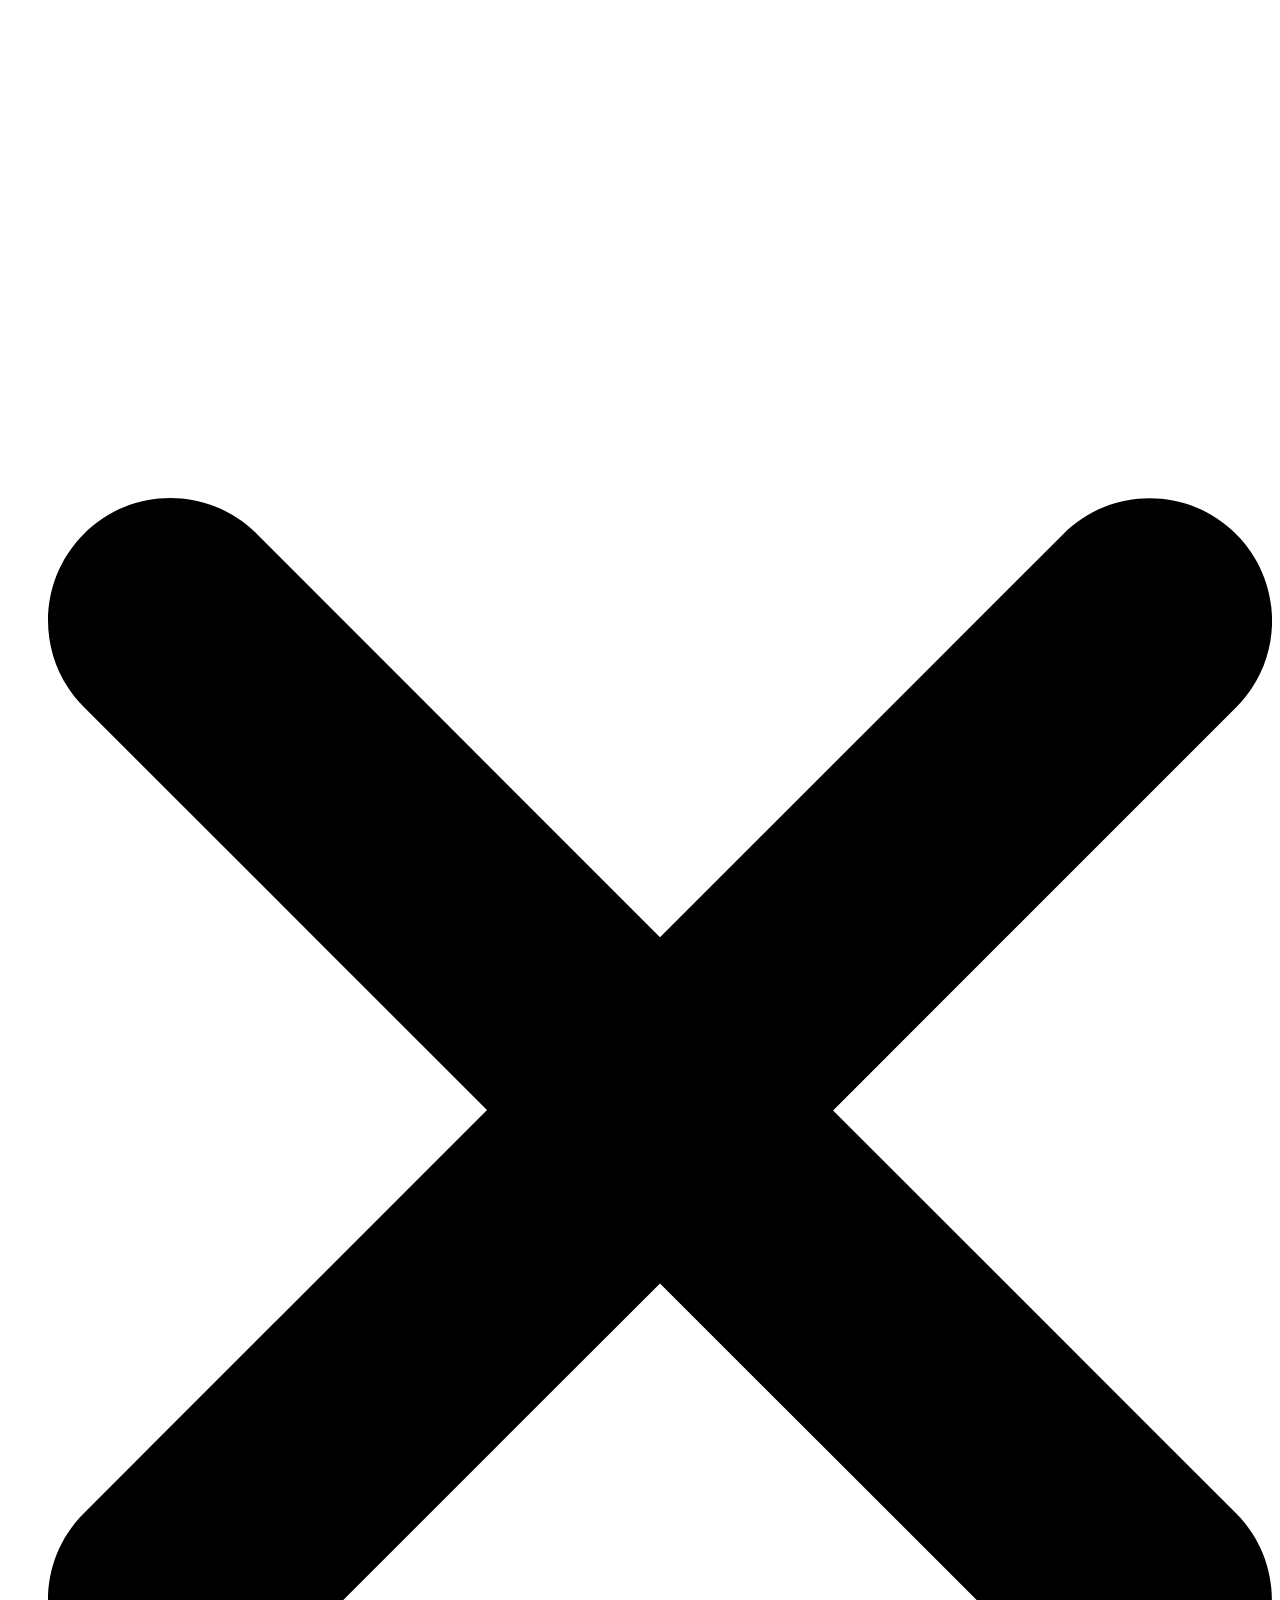
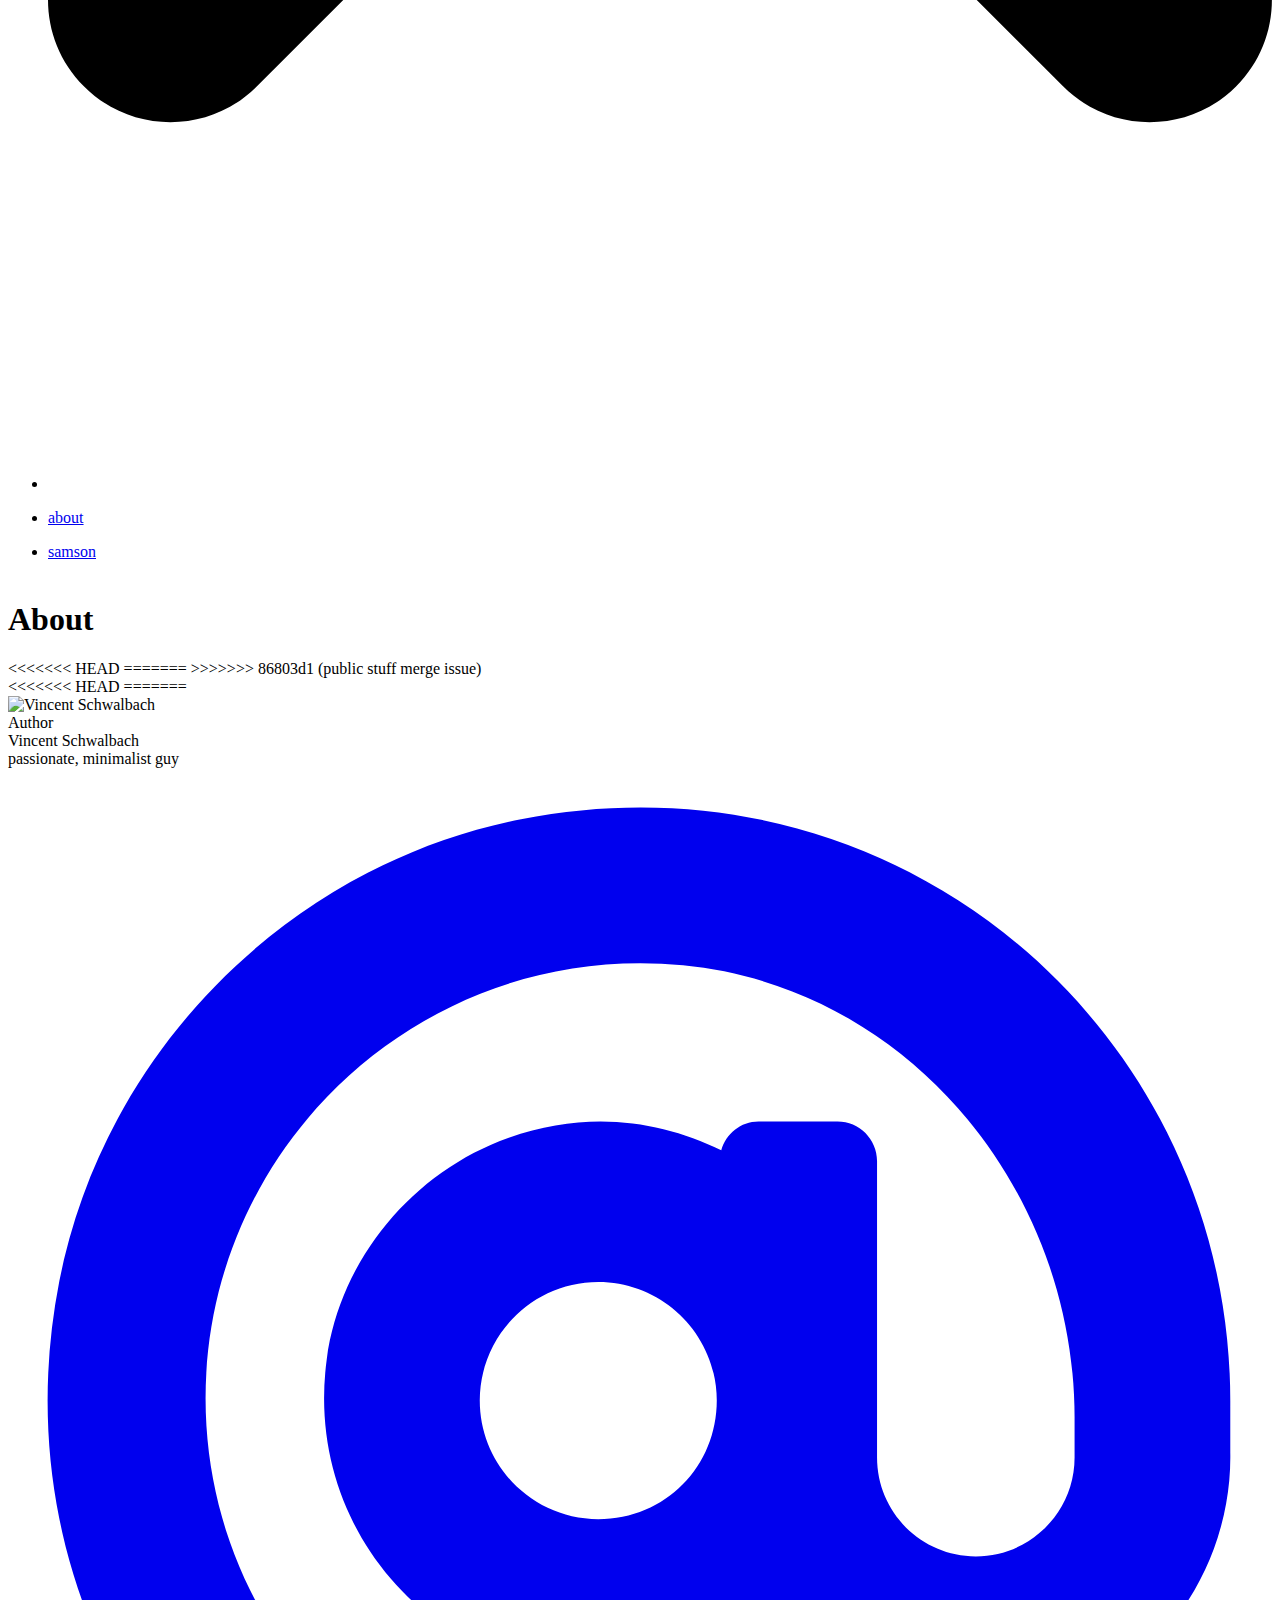
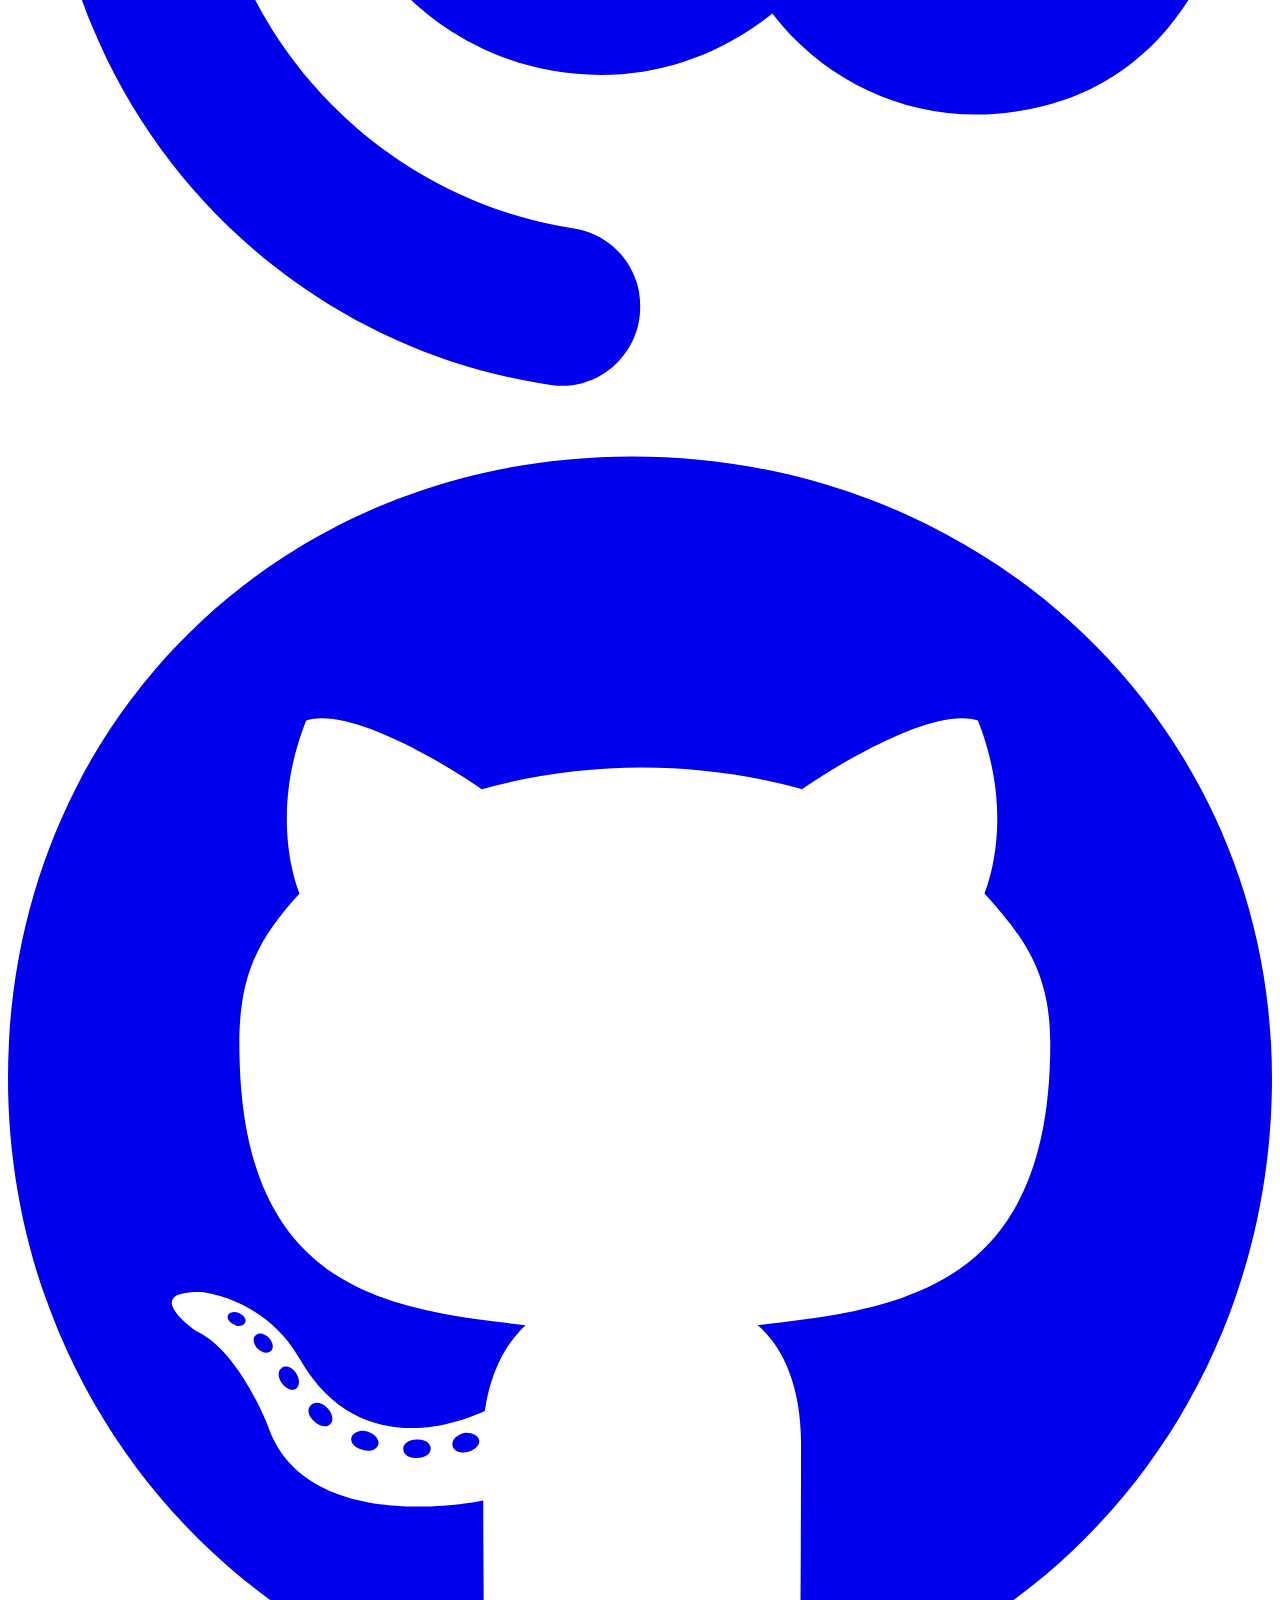
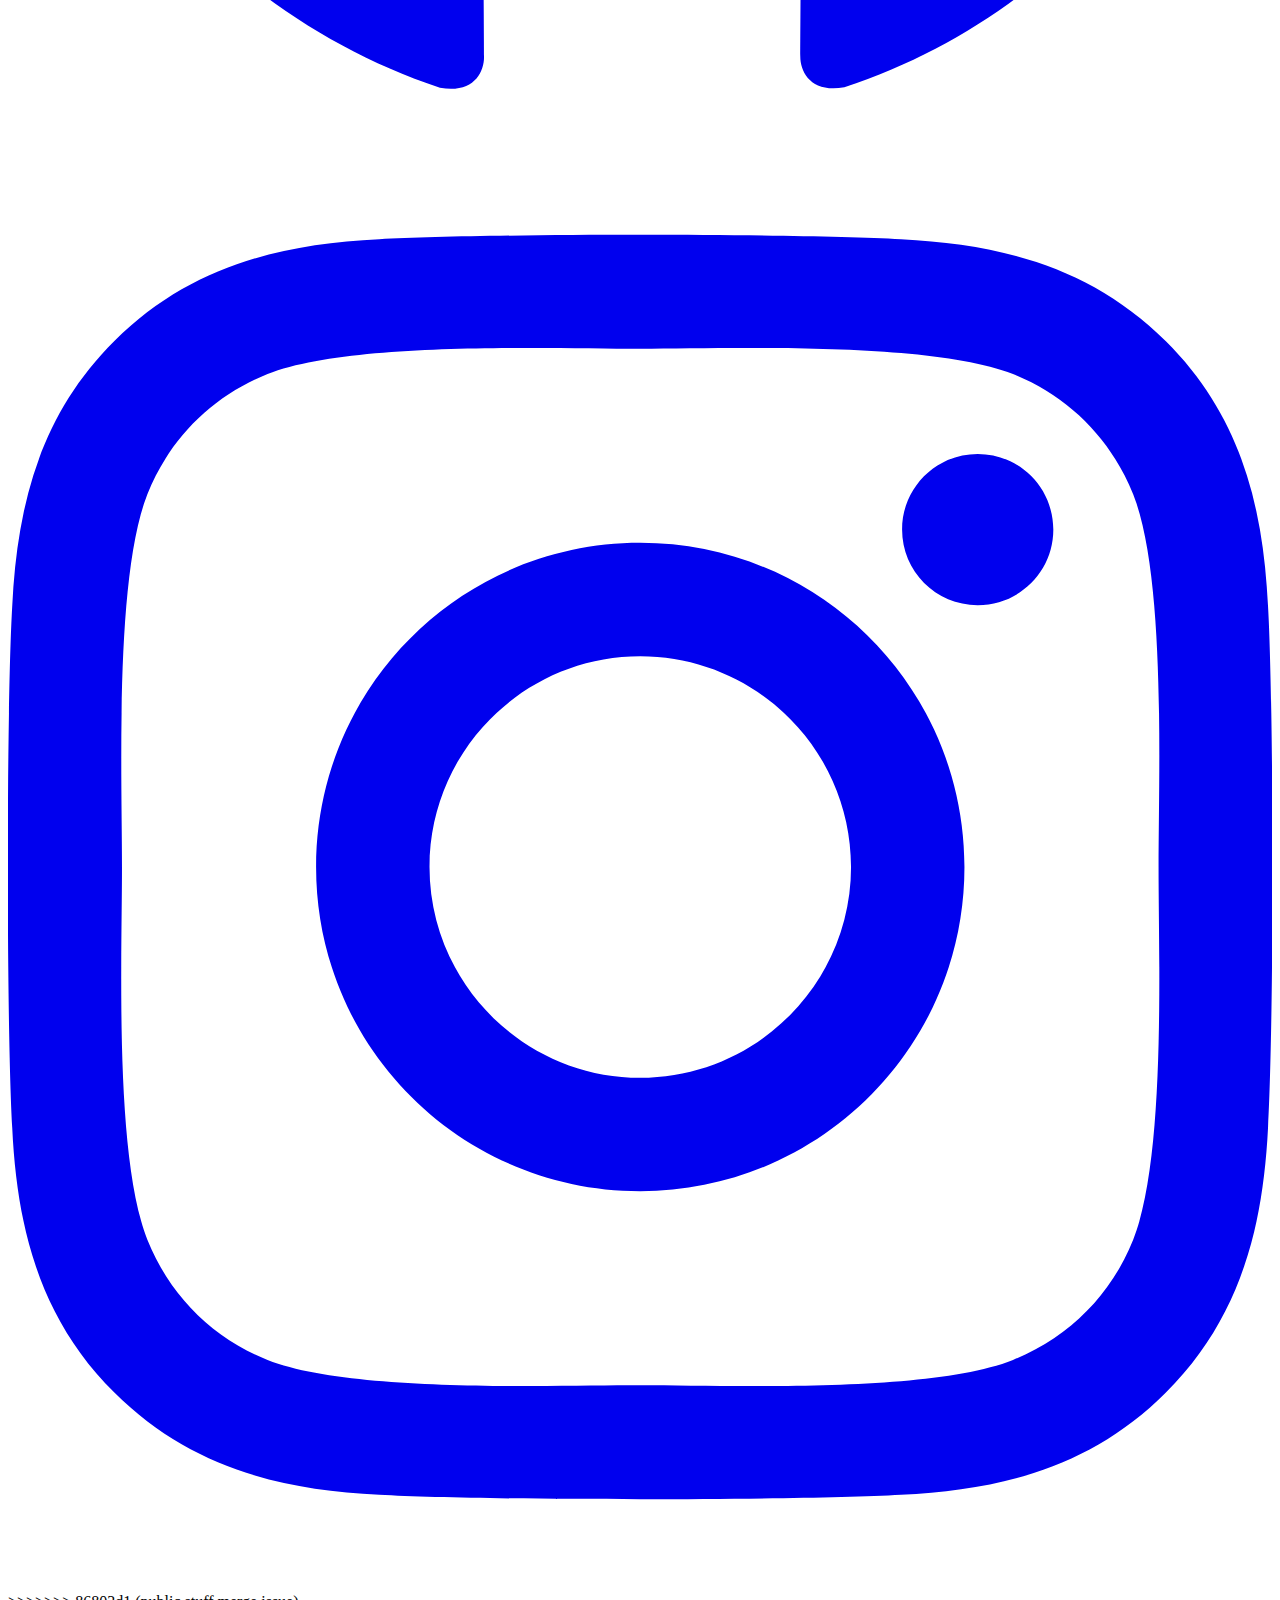
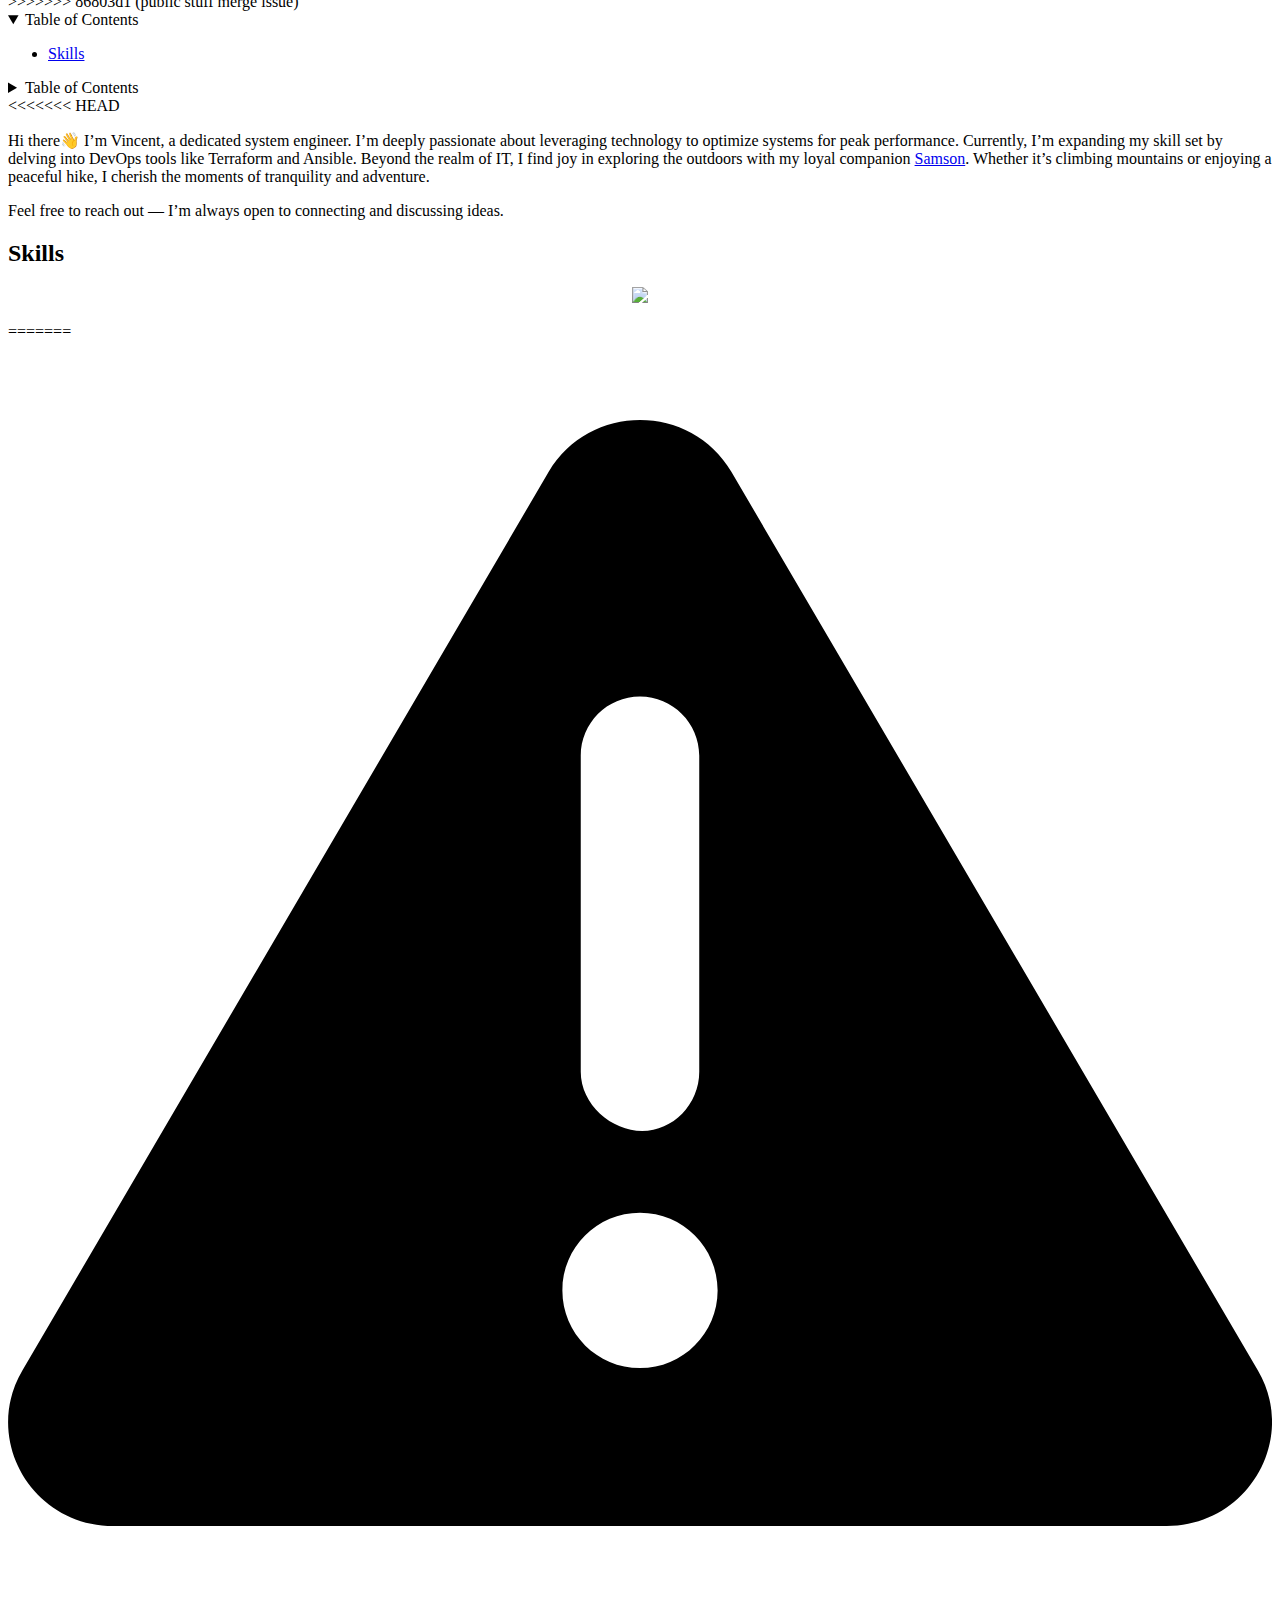
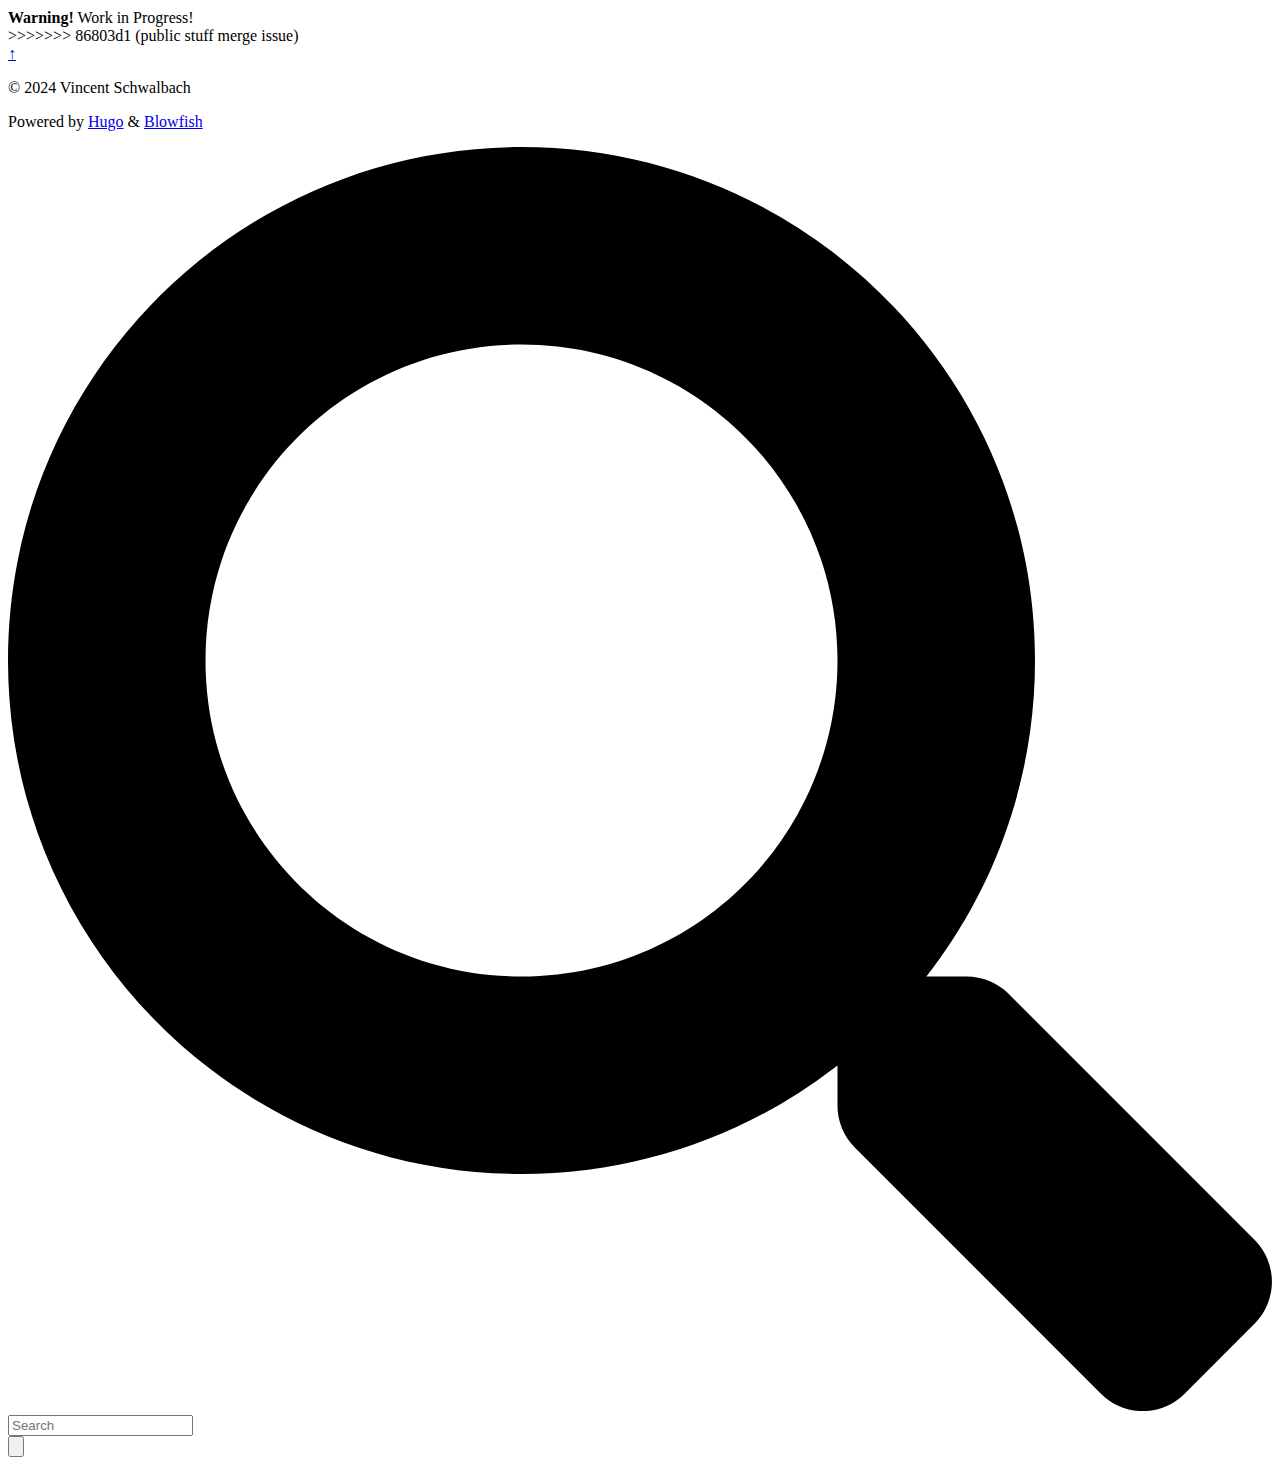
==== commit 8252121f: "public stuff merge issue" ====
--- a/public/about/index.html
+++ b/public/about/index.html
@@ -66,16 +66,28 @@
   <meta property="og:url" content="http://localhost:1313/about/">
   <meta property="og:site_name" content="vxs.one">
   <meta property="og:title" content="About">
+<<<<<<< HEAD
   <meta property="og:description" content="Hi there:wave: I’m Vincent, a dedicated system engineer.">
   <meta property="og:locale" content="en">
   <meta property="og:type" content="article">
     <meta property="article:published_time" content="2024-02-18T00:00:00+00:00">
     <meta property="article:modified_time" content="2024-02-18T00:00:00+00:00">
+=======
+  <meta property="og:description" content="Warning!">
+  <meta property="og:locale" content="en">
+  <meta property="og:type" content="article">
+    <meta property="article:published_time" content="2023-11-12T00:00:00+00:00">
+    <meta property="article:modified_time" content="2023-11-12T00:00:00+00:00">
+>>>>>>> 86803d1 (public stuff merge issue)
 
   
   <meta name="twitter:card" content="summary">
   <meta name="twitter:title" content="About">
+<<<<<<< HEAD
   <meta name="twitter:description" content="Hi there:wave: I’m Vincent, a dedicated system engineer.">
+=======
+  <meta name="twitter:description" content="Warning!">
+>>>>>>> 86803d1 (public stuff merge issue)
 
   
   <script type="application/ld+json">
@@ -86,7 +98,11 @@
     "name": "About",
     "headline": "About",
     
+<<<<<<< HEAD
     "abstract": "Hi there:wave: I\u0026rsquo;m Vincent, a dedicated system engineer.",
+=======
+    "abstract": "Warning!",
+>>>>>>> 86803d1 (public stuff merge issue)
     "inLanguage": "en",
     "url" : "http:\/\/localhost:1313\/about\/",
     "author" : {
@@ -102,7 +118,11 @@
     
     
     "mainEntityOfPage": "true",
+<<<<<<< HEAD
     "wordCount": "84"
+=======
+    "wordCount": "4"
+>>>>>>> 86803d1 (public stuff merge issue)
   }]
   </script>
 
@@ -394,12 +414,17 @@
 
   
   
-
-
-
-
-
-
+<<<<<<< HEAD
+=======
+
+
+>>>>>>> 86803d1 (public stuff merge issue)
+
+
+
+
+
+  
 
 
 
@@ -442,6 +467,95 @@
     
 
     
+<<<<<<< HEAD
+=======
+      
+      
+<div class="flex author">
+  
+    
+    
+      
+      <img class="!mt-0 !mb-0 h-24 w-24 rounded-full ltr:mr-4 rtl:ml-4" width="96" height="96"
+      alt="Vincent Schwalbach" src="/img/me.png" />
+    
+  
+  <div class="place-self-center">
+    
+    <div class="text-[0.6rem] uppercase leading-3 text-neutral-500 dark:text-neutral-400">
+      Author
+    </div>
+    <div class="font-semibold leading-6 text-neutral-800 dark:text-neutral-300">
+      Vincent Schwalbach
+    </div>
+    
+    
+    <div class="text-sm text-neutral-700 dark:text-neutral-400">passionate, minimalist guy</div>
+    
+    <div class="text-2xl sm:text-lg">
+  <div class="flex flex-wrap text-neutral-400 dark:text-neutral-500">
+    
+      
+        <a
+          class="px-1 hover:text-primary-700 dark:hover:text-primary-400"
+          href="mailto:mail@vxs.one"
+          target="_blank"
+          aria-label="Email"
+          rel="me noopener noreferrer"
+          ><span class="inline-block align-text-bottom">
+
+  <span class="relative block icon">
+    <svg xmlns="http://www.w3.org/2000/svg" viewBox="0 0 512 512"><path fill="currentColor" d="M207.8 20.73c-93.45 18.32-168.7 93.66-187 187.1c-27.64 140.9 68.65 266.2 199.1 285.1c19.01 2.888 36.17-12.26 36.17-31.49l.0001-.6631c0-15.74-11.44-28.88-26.84-31.24c-84.35-12.98-149.2-86.13-149.2-174.2c0-102.9 88.61-185.5 193.4-175.4c91.54 8.869 158.6 91.25 158.6 183.2l0 16.16c0 22.09-17.94 40.05-40 40.05s-40.01-17.96-40.01-40.05v-120.1c0-8.847-7.161-16.02-16.01-16.02l-31.98 .0036c-7.299 0-13.2 4.992-15.12 11.68c-24.85-12.15-54.24-16.38-86.06-5.106c-38.75 13.73-68.12 48.91-73.72 89.64c-9.483 69.01 43.81 128 110.9 128c26.44 0 50.43-9.544 69.59-24.88c24 31.3 65.23 48.69 109.4 37.49C465.2 369.3 496 324.1 495.1 277.2V256.3C495.1 107.1 361.2-9.332 207.8 20.73zM239.1 304.3c-26.47 0-48-21.56-48-48.05s21.53-48.05 48-48.05s48 21.56 48 48.05S266.5 304.3 239.1 304.3z"/></svg>
+
+  </span>
+
+</span></a
+        >
+      
+    
+      
+        <a
+          class="px-1 hover:text-primary-700 dark:hover:text-primary-400"
+          href="https://github.com/petbotson"
+          target="_blank"
+          aria-label="Github"
+          rel="me noopener noreferrer"
+          ><span class="inline-block align-text-bottom">
+
+  <span class="relative block icon">
+    <svg xmlns="http://www.w3.org/2000/svg" viewBox="0 0 496 512"><path fill="currentColor" d="M165.9 397.4c0 2-2.3 3.6-5.2 3.6-3.3.3-5.6-1.3-5.6-3.6 0-2 2.3-3.6 5.2-3.6 3-.3 5.6 1.3 5.6 3.6zm-31.1-4.5c-.7 2 1.3 4.3 4.3 4.9 2.6 1 5.6 0 6.2-2s-1.3-4.3-4.3-5.2c-2.6-.7-5.5.3-6.2 2.3zm44.2-1.7c-2.9.7-4.9 2.6-4.6 4.9.3 2 2.9 3.3 5.9 2.6 2.9-.7 4.9-2.6 4.6-4.6-.3-1.9-3-3.2-5.9-2.9zM244.8 8C106.1 8 0 113.3 0 252c0 110.9 69.8 205.8 169.5 239.2 12.8 2.3 17.3-5.6 17.3-12.1 0-6.2-.3-40.4-.3-61.4 0 0-70 15-84.7-29.8 0 0-11.4-29.1-27.8-36.6 0 0-22.9-15.7 1.6-15.4 0 0 24.9 2 38.6 25.8 21.9 38.6 58.6 27.5 72.9 20.9 2.3-16 8.8-27.1 16-33.7-55.9-6.2-112.3-14.3-112.3-110.5 0-27.5 7.6-41.3 23.6-58.9-2.6-6.5-11.1-33.3 2.6-67.9 20.9-6.5 69 27 69 27 20-5.6 41.5-8.5 62.8-8.5s42.8 2.9 62.8 8.5c0 0 48.1-33.6 69-27 13.7 34.7 5.2 61.4 2.6 67.9 16 17.7 25.8 31.5 25.8 58.9 0 96.5-58.9 104.2-114.8 110.5 9.2 7.9 17 22.9 17 46.4 0 33.7-.3 75.4-.3 83.6 0 6.5 4.6 14.4 17.3 12.1C428.2 457.8 496 362.9 496 252 496 113.3 383.5 8 244.8 8zM97.2 352.9c-1.3 1-1 3.3.7 5.2 1.6 1.6 3.9 2.3 5.2 1 1.3-1 1-3.3-.7-5.2-1.6-1.6-3.9-2.3-5.2-1zm-10.8-8.1c-.7 1.3.3 2.9 2.3 3.9 1.6 1 3.6.7 4.3-.7.7-1.3-.3-2.9-2.3-3.9-2-.6-3.6-.3-4.3.7zm32.4 35.6c-1.6 1.3-1 4.3 1.3 6.2 2.3 2.3 5.2 2.6 6.5 1 1.3-1.3.7-4.3-1.3-6.2-2.2-2.3-5.2-2.6-6.5-1zm-11.4-14.7c-1.6 1-1.6 3.6 0 5.9 1.6 2.3 4.3 3.3 5.6 2.3 1.6-1.3 1.6-3.9 0-6.2-1.4-2.3-4-3.3-5.6-2z"/></svg>
+
+  </span>
+
+</span></a
+        >
+      
+    
+      
+        <a
+          class="px-1 hover:text-primary-700 dark:hover:text-primary-400"
+          href="https://www.instagram.com/vincent.schwalb/"
+          target="_blank"
+          aria-label="Instagram"
+          rel="me noopener noreferrer"
+          ><span class="inline-block align-text-bottom">
+
+  <span class="relative block icon">
+    <svg xmlns="http://www.w3.org/2000/svg" viewBox="0 0 448 512"><path fill="currentColor" d="M224.1 141c-63.6 0-114.9 51.3-114.9 114.9s51.3 114.9 114.9 114.9S339 319.5 339 255.9 287.7 141 224.1 141zm0 189.6c-41.1 0-74.7-33.5-74.7-74.7s33.5-74.7 74.7-74.7 74.7 33.5 74.7 74.7-33.6 74.7-74.7 74.7zm146.4-194.3c0 14.9-12 26.8-26.8 26.8-14.9 0-26.8-12-26.8-26.8s12-26.8 26.8-26.8 26.8 12 26.8 26.8zm76.1 27.2c-1.7-35.9-9.9-67.7-36.2-93.9-26.2-26.2-58-34.4-93.9-36.2-37-2.1-147.9-2.1-184.9 0-35.8 1.7-67.6 9.9-93.9 36.1s-34.4 58-36.2 93.9c-2.1 37-2.1 147.9 0 184.9 1.7 35.9 9.9 67.7 36.2 93.9s58 34.4 93.9 36.2c37 2.1 147.9 2.1 184.9 0 35.9-1.7 67.7-9.9 93.9-36.2 26.2-26.2 34.4-58 36.2-93.9 2.1-37 2.1-147.8 0-184.8zM398.8 388c-7.8 19.6-22.9 34.7-42.6 42.6-29.5 11.7-99.5 9-132.1 9s-102.7 2.6-132.1-9c-19.6-7.8-34.7-22.9-42.6-42.6-11.7-29.5-9-99.5-9-132.1s-2.6-102.7 9-132.1c7.8-19.6 22.9-34.7 42.6-42.6 29.5-11.7 99.5-9 132.1-9s102.7-2.6 132.1 9c19.6 7.8 34.7 22.9 42.6 42.6 11.7 29.5 9 99.5 9 132.1s2.7 102.7-9 132.1z"/></svg>
+
+  </span>
+
+</span></a
+        >
+      
+    
+  </div>
+
+</div>
+  </div>
+</div>
+    
+>>>>>>> 86803d1 (public stuff merge issue)
 
     
 
@@ -496,6 +610,7 @@
 
 
         <div class="article-content max-w-prose mb-20">
+<<<<<<< HEAD
           <p>Hi there👋 I&rsquo;m Vincent, a dedicated system engineer. I&rsquo;m deeply passionate about leveraging technology to optimize systems for peak performance. Currently, I&rsquo;m expanding my skill set by delving into DevOps tools like Terraform and Ansible. Beyond the realm of IT, I find joy in exploring the outdoors with my loyal companion <a href="/samson"  >
     Samson</a>. Whether it&rsquo;s climbing mountains or enjoying a peaceful hike, I cherish the moments of tranquility and adventure.</p>
 <p>Feel free to reach out — I&rsquo;m always open to connecting and discussing ideas.</p>
@@ -508,6 +623,40 @@
     <img src="https://skillicons.dev/icons?i=ansible,azure,cloudflare,docker,git,github,linux,nix,terraform,windows&theme=light" />
   </a>
 </p>
+=======
+          
+  
+
+
+
+<div
+  
+    class="flex px-4 py-3 rounded-md bg-primary-100 dark:bg-primary-900"
+  >
+
+  <span
+    
+      class="text-primary-400 ltr:pr-3 rtl:pl-3 flex items-center"
+    >
+
+    
+
+  <span class="relative block icon">
+    <svg xmlns="http://www.w3.org/2000/svg" viewBox="0 0 512 512"><path fill="currentColor" d="M506.3 417l-213.3-364c-16.33-28-57.54-28-73.98 0l-213.2 364C-10.59 444.9 9.849 480 42.74 480h426.6C502.1 480 522.6 445 506.3 417zM232 168c0-13.25 10.75-24 24-24S280 154.8 280 168v128c0 13.25-10.75 24-23.1 24S232 309.3 232 296V168zM256 416c-17.36 0-31.44-14.08-31.44-31.44c0-17.36 14.07-31.44 31.44-31.44s31.44 14.08 31.44 31.44C287.4 401.9 273.4 416 256 416z"/></svg>
+
+  </span>
+
+
+  </span>
+
+  <span
+    
+      class="dark:text-neutral-300"
+    ><strong>Warning!</strong> Work in Progress!</span>
+</div>
+
+
+>>>>>>> 86803d1 (public stuff merge issue)
         </div>
                 
         
